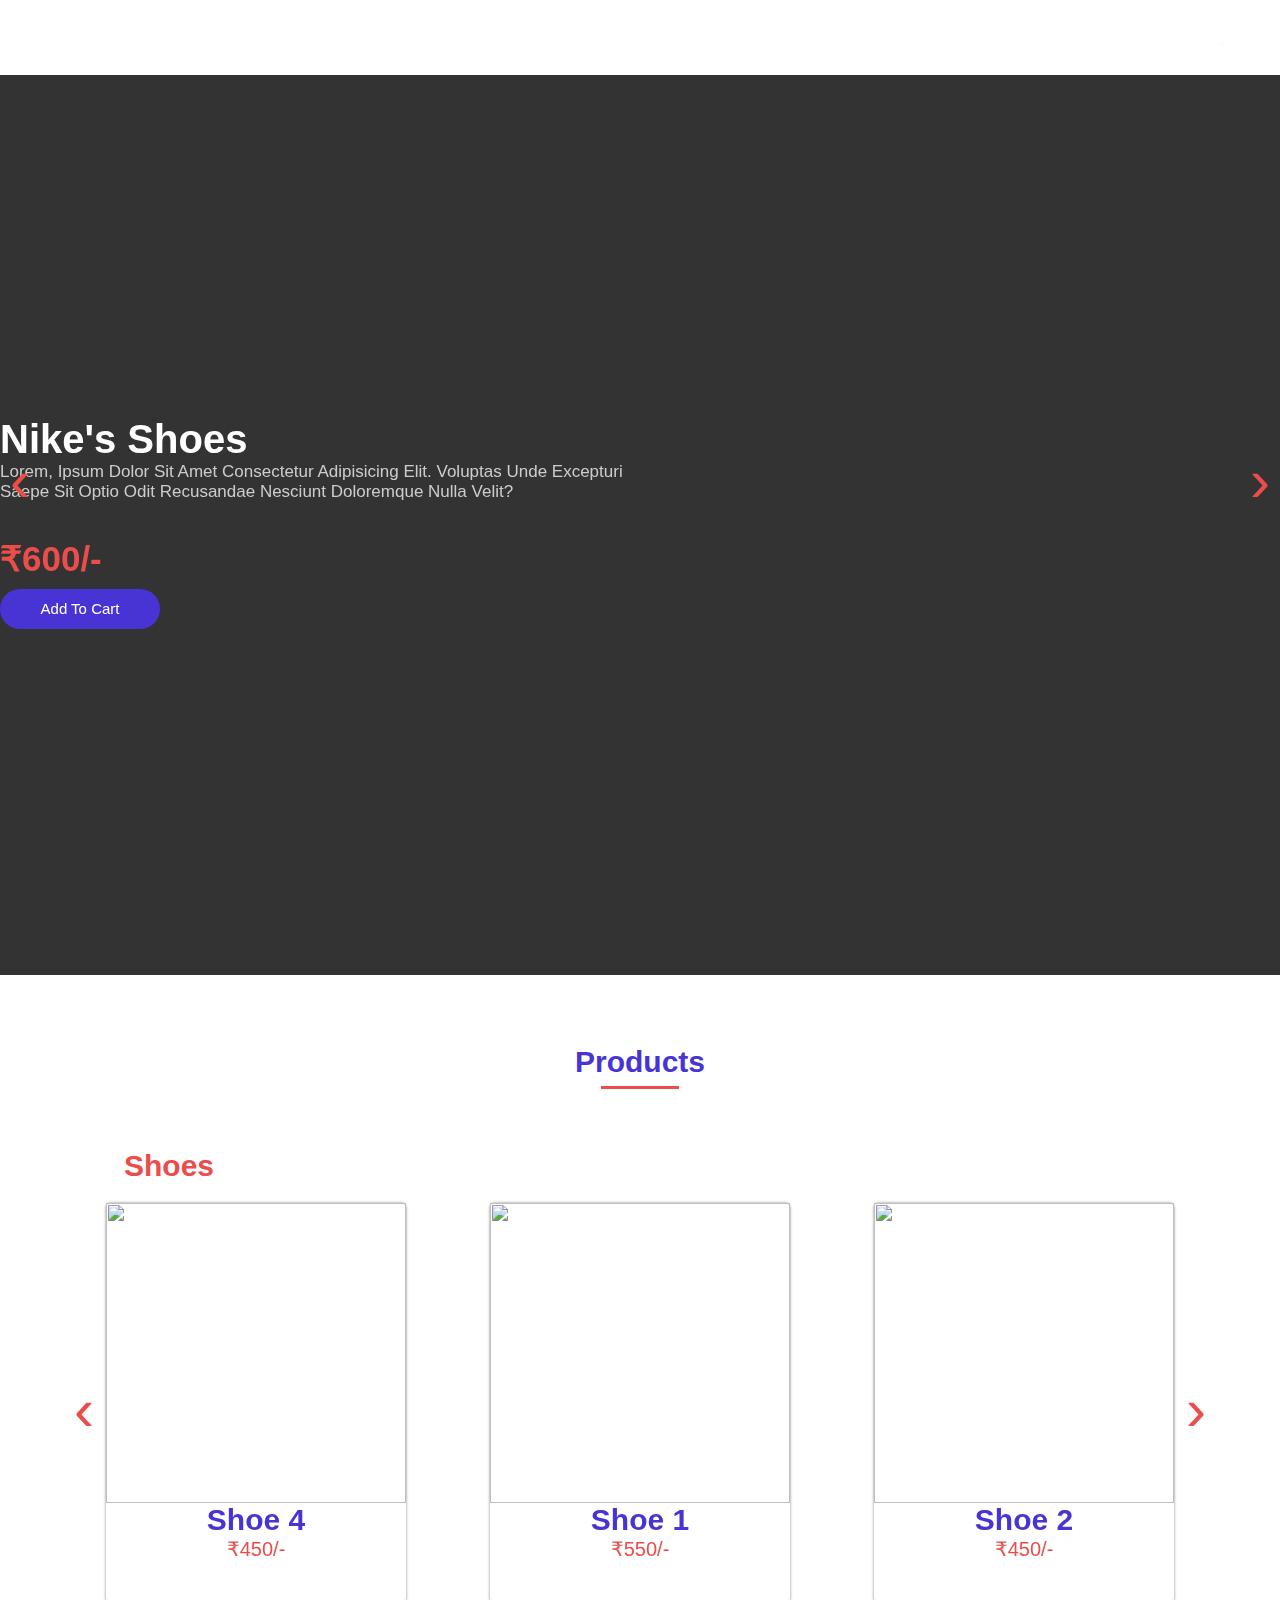
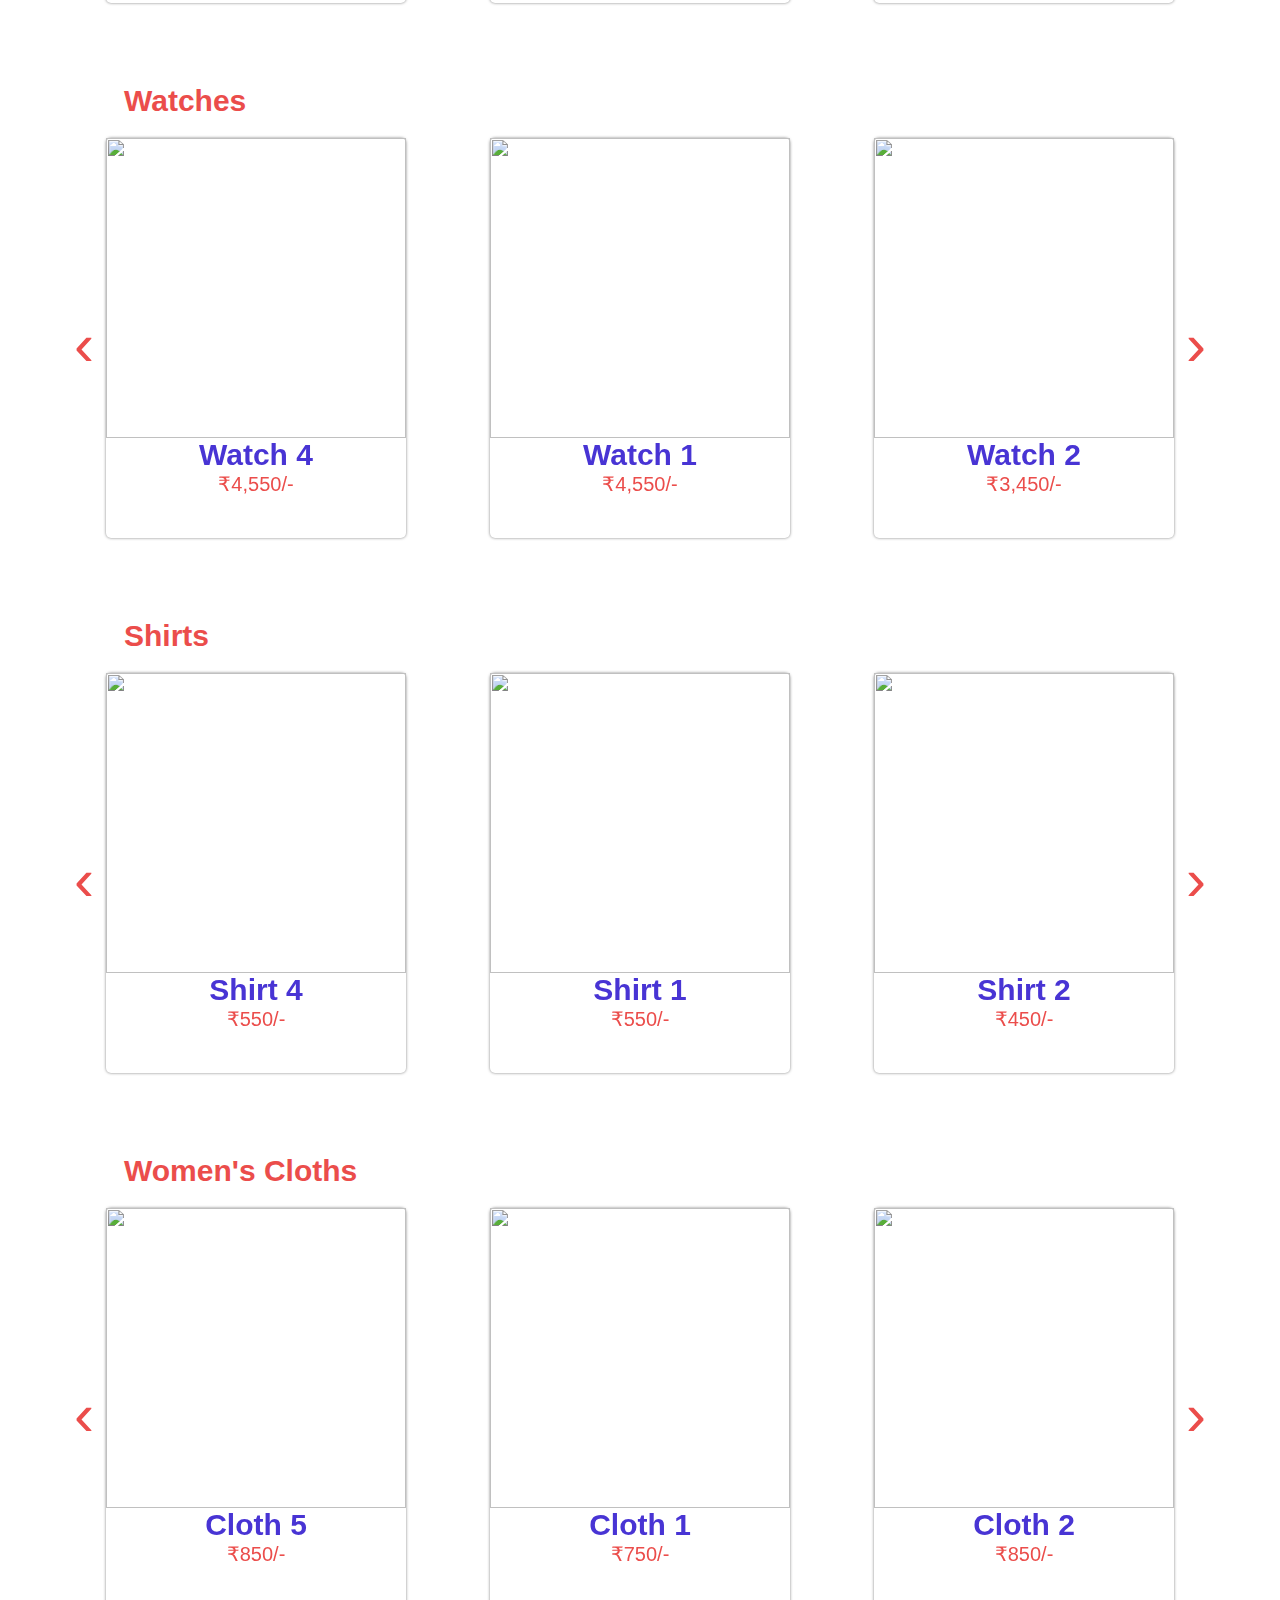
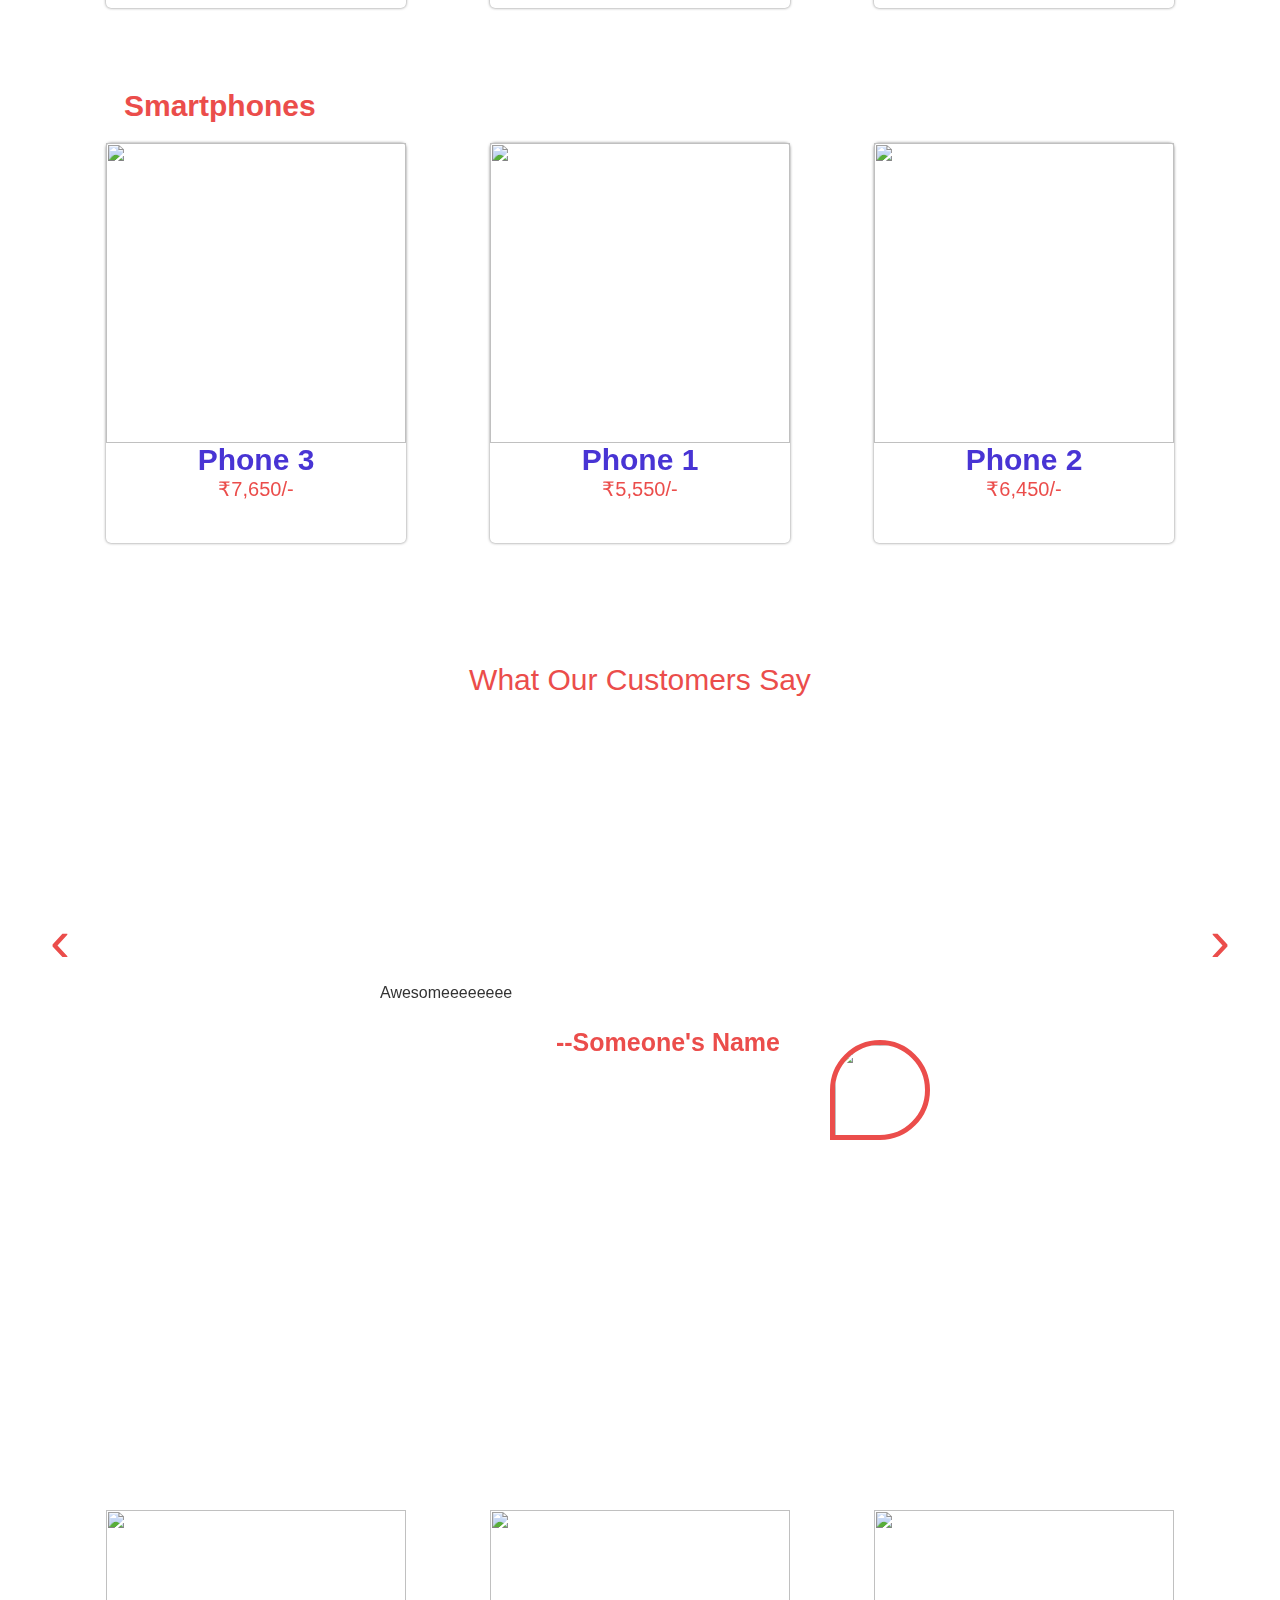
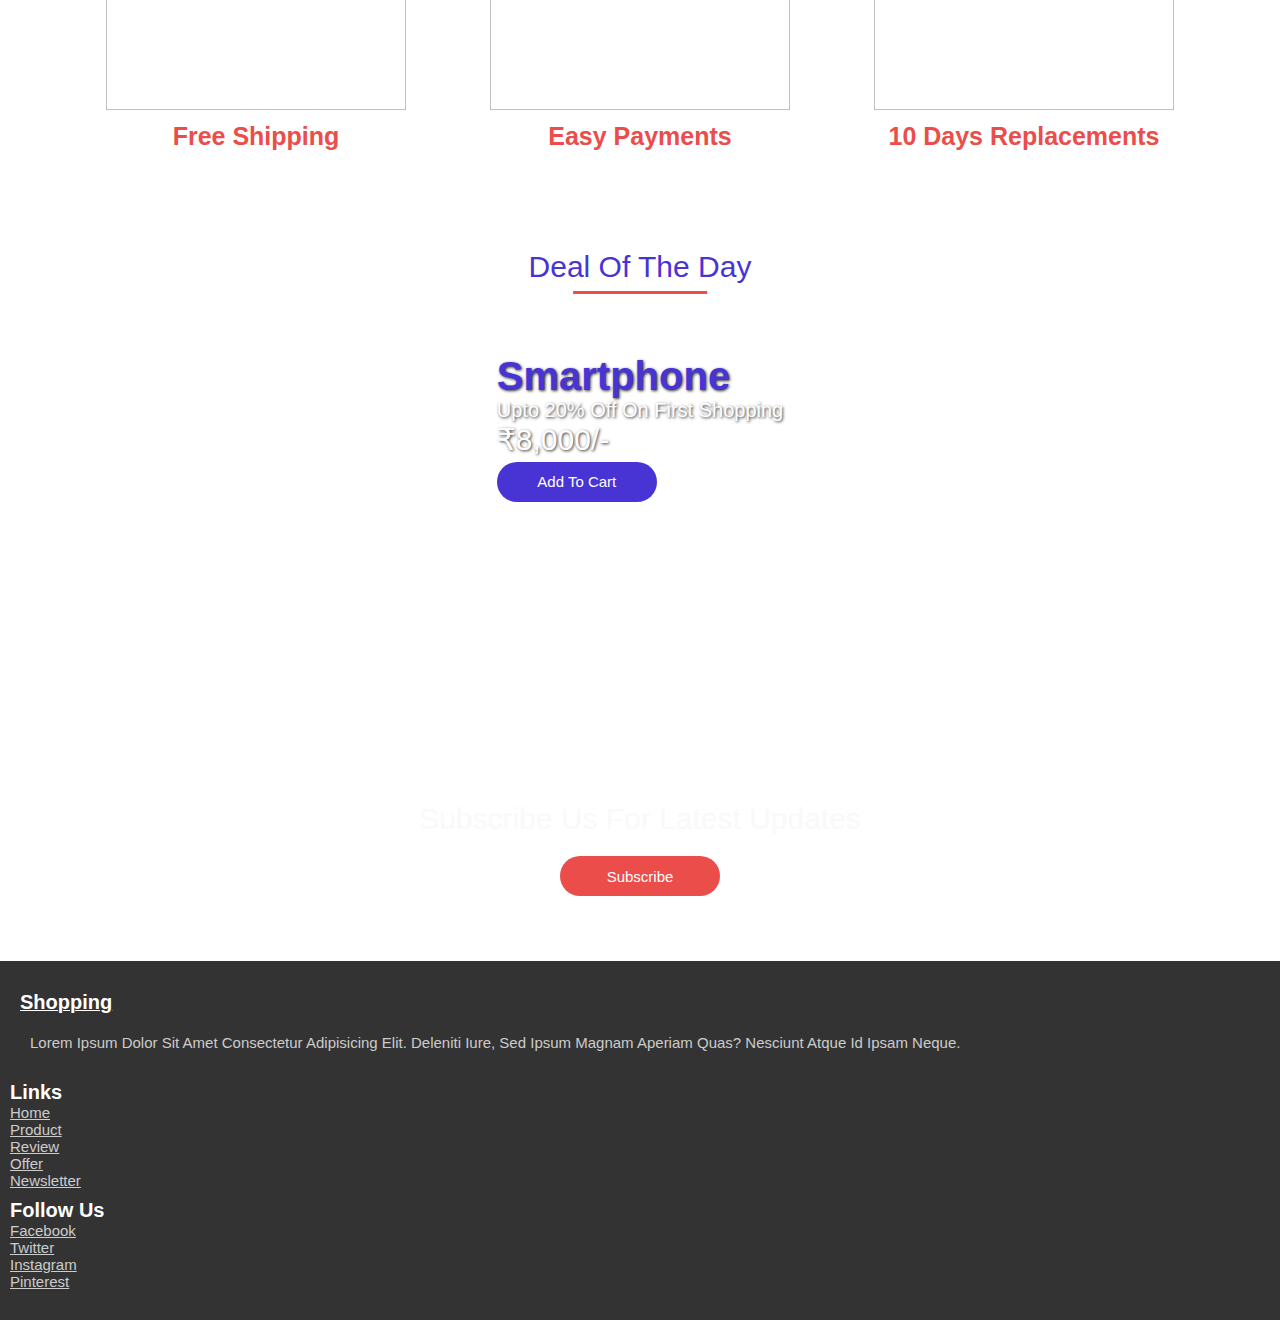
==== index.html @ 6837a6b1 "Update index.html" ====
<!DOCTYPE html>
<html lang="en">
<head>
    <meta charset="UTF-8">
    <meta name="viewport" content="width=device-width, initial-scale=1, shrink-to-fit=no">
    <title>GrayCart</title>

    <link rel="stylesheet" href="https://cdnjs.cloudflare.com/ajax/libs/font-awesome/6.0.0-beta2/css/all.min.css" integrity="sha512-YWzhKL2whUzgiheMoBFwW8CKV4qpHQAEuvilg9FAn5VJUDwKZZxkJNuGM4XkWuk94WCrrwslk8yWNGmY1EduTA==" crossorigin="anonymous" referrerpolicy="no-referrer" />
    
    <link rel="stylesheet" href=C:\Users\Lalit\OneDrive\Desktop\innodev\fonts\Exo2-SemiBold.ttf />

    <link rel="stylesheet" href="https://cdnjs.cloudflare.com/ajax/libs/bootstrap/4.6.1/css/bootstrap.min.css" integrity="sha512-T584yQ/tdRR5QwOpfvDfVQUidzfgc2339Lc8uBDtcp/wYu80d7jwBgAxbyMh0a9YM9F8N3tdErpFI8iaGx6x5g==" crossorigin="anonymous" referrerpolicy="no-referrer" />

    <link rel="stylesheet" href="https://cdnjs.cloudflare.com/ajax/libs/OwlCarousel2/2.3.4/assets/owl.carousel.min.css" integrity="sha512-tS3S5qG0BlhnQROyJXvNjeEM4UpMXHrQfTGmbQ1gKmelCxlSEBUaxhRBj/EFTzpbP4RVSrpEikbmdJobCvhE3g==" crossorigin="anonymous" referrerpolicy="no-referrer" />

    <link rel="stylesheet" href="https://cdnjs.cloudflare.com/ajax/libs/OwlCarousel2/2.3.4/assets/owl.theme.green.min.css" integrity="sha512-C8Movfk6DU/H5PzarG0+Dv9MA9IZzvmQpO/3cIlGIflmtY3vIud07myMu4M/NTPJl8jmZtt/4mC9bAioMZBBdA==" crossorigin="anonymous" referrerpolicy="no-referrer" />

    <link rel="stylesheet" href="style1.css">

</head>
<body>

    <header id="header" class="fixed-top">

        <div class="fas fa-bars"></div>
        
        <a href="#" class="logo"><i class="fas fa-shopping-bag"></i><h1>GRAYCART</h1></a>
        
        <div class="left">
        
          <div class="search-container">
            <label for="search" class="fas fa-search"></label>
            <input type="search" placeholder="search" id="search">
          </div>
        
          <div class="fas fa-shopping-cart"></div>
        
        </div>
        
        <!-- navbar  -->
        
        <nav class="navbar">
          <ul>
            <li><a href="#home">home</a></li>
            <li><a href="#product">product</a></li>
            <li><a href="#review">review</a></li>
            <li><a href="#offer">offer</a></li>
            <li><a href="#newsletter">newsletter</a></li>
          </ul>
        </nav>
        
        </header>
        
        <!-- header section ends -->
        
        
        <!-- home section starts  -->
        
        <section id="home" class="owl-carousel owl-theme home-slider">
        
        <div class="slide item">
        
          <div class="content text-center text-md-left pl-md-5 ml-md-5">
            <h1>nike's shoes</h1>
            <p>Lorem, ipsum dolor sit amet consectetur adipisicing elit. Voluptas unde excepturi saepe sit optio odit recusandae nesciunt doloremque nulla velit?</p>
            <div class="stars">
              <i class="fas fa-star"></i>
              <i class="fas fa-star"></i>
              <i class="fas fa-star"></i>
              <i class="fas fa-star"></i>
              <i class="fas fa-star-half-alt"></i>
            </div>
            <h3 class="price">₹600/-</h3>
            <a href="#"><button>add to cart <i class="fas fa-shopping-cart"></i></button></a>
          </div>
        
          <div class="image">
            <img src="https://raw.githubusercontent.com/Lalit1471/GrayKart/main/images/shoe3.png" alt="" style="transform:rotate(35deg)">
          </div>
        
        </div>
        
        <div class="slide item">
        
          <div class="content text-center text-md-left pl-md-5 ml-md-5">
            <h1>women's shoes</h1>
            <p>Lorem, ipsum dolor sit amet consectetur adipisicing elit. Voluptas unde excepturi saepe sit optio odit recusandae nesciunt doloremque nulla velit?</p>
            <div class="stars">
              <i class="fas fa-star"></i>
              <i class="fas fa-star"></i>
              <i class="fas fa-star"></i>
              <i class="fas fa-star"></i>
              <i class="fas fa-star-half-alt"></i>
            </div>
            <h3 class="price">₹1,300/-</h3>
            <a href="#"><button>add to cart <i class="fas fa-shopping-cart"></i></button></a>
          </div>
        
          <div class="image">
            <img src="https://raw.githubusercontent.com/Lalit1471/GrayKart/main/images/cloth1.png" alt="">
          </div>
        
        </div>
        
        <div class="slide item">
        
          <div class="content text-center text-md-left pl-md-5 ml-md-5">
            <h1>apple's watch</h1>
            <p>Lorem, ipsum dolor sit amet consectetur adipisicing elit. Voluptas unde excepturi saepe sit optio odit recusandae nesciunt doloremque nulla velit?</p>
            <div class="stars">
              <i class="fas fa-star"></i>
              <i class="fas fa-star"></i>
              <i class="fas fa-star"></i>
              <i class="fas fa-star"></i>
              <i class="fas fa-star-half-alt"></i>
            </div>
            <h3 class="price">₹5,500/-</h3>
            <a href="#"><button>add to cart <i class="fas fa-shopping-cart"></i></button></a>
          </div>
        
          <div class="image">
            <img src="https://raw.githubusercontent.com/Lalit1471/GrayKart/main/images/watch4.png" alt="">
          </div>
        
        </div>
        
        </section>
        
        <!-- home section ends -->
        
        <!-- product section starts  -->
        
        <section id="product">
        
        <h1 class="heading">products</h1>
        
        <div class="product-container">
        
        <h2 class="title">shoes</h2>
        
        <div class="product-slider owl-carousel owl-theme">
        
          <div class="product-card item">
        
            <div class="image">
              <img src="https://raw.githubusercontent.com/Lalit1471/GrayKart/main/images/shoe1.png" alt="">
            </div>
        
            <div class="content">
              <h3>shoe 1</h3>
              <div class="stars">
                <i class="fas fa-star"></i>
                <i class="fas fa-star"></i>
                <i class="fas fa-star"></i>
                <i class="fas fa-star"></i>
                <i class="fas fa-star-half-alt"></i>
              </div>
              <div class="price">₹550/-</div>
            </div>
        
            <div class="info">
              <h4>product info</h4>
              <p>Lorem ipsum dolor sit amet consectetur, adipisicing elit. Minus voluptate exercitationem pariatur sunt nihil rem molestiae accusamus ipsam dignissimos tenetur.</p>
              <a href="#"><button>add to cart</button></a>
              <div class="share">
                <a href="#" class="fab fa-facebook-f"></a>
                <a href="#" class="fab fa-twitter"></a>
                <a href="#" class="fab fa-instagram"></a>
              </div>
            </div>
        
          </div>
        
          <div class="product-card item">
        
            <div class="image">
              <img src="https://raw.githubusercontent.com/Lalit1471/GrayKart/main/images/shoe2.png" alt="">
            </div>
        
            <div class="content">
              <h3>shoe 2</h3>
              <div class="stars">
                <i class="fas fa-star"></i>
                <i class="fas fa-star"></i>
                <i class="fas fa-star"></i>
                <i class="fas fa-star"></i>
                <i class="fas fa-star-half-alt"></i>
              </div>
              <div class="price">₹450/-</div>
            </div>
        
            <div class="info">
              <h4>product info</h4>
              <p>Lorem ipsum dolor sit amet consectetur, adipisicing elit. Minus voluptate exercitationem pariatur sunt nihil rem molestiae accusamus ipsam dignissimos tenetur.</p>
              <a href="#"><button>add to cart</button></a>
              <div class="share">
                <a href="#" class="fab fa-facebook-f"></a>
                <a href="#" class="fab fa-twitter"></a>
                <a href="#" class="fab fa-instagram"></a>
              </div>
            </div>
        
          </div>
        
          <div class="product-card item">
        
            <div class="image">
              <img src="https://raw.githubusercontent.com/Lalit1471/GrayKart/main/images/shoe3.png" alt="">
            </div>
        
            <div class="content">
              <h3>shoe 3</h3>
              <div class="stars">
                <i class="fas fa-star"></i>
                <i class="fas fa-star"></i>
                <i class="fas fa-star"></i>
                <i class="fas fa-star"></i>
                <i class="fas fa-star-half-alt"></i>
              </div>
              <div class="price">₹650/-</div>
            </div>
        
            <div class="info">
              <h4>product info</h4>
              <p>Lorem ipsum dolor sit amet consectetur, adipisicing elit. Minus voluptate exercitationem pariatur sunt nihil rem molestiae accusamus ipsam dignissimos tenetur.</p>
              <a href="#"><button>add to cart</button></a>
              <div class="share">
                <a href="#" class="fab fa-facebook-f"></a>
                <a href="#" class="fab fa-twitter"></a>
                <a href="#" class="fab fa-instagram"></a>
              </div>
            </div>
        
          </div>
        
          <div class="product-card item">
        
            <div class="image">
              <img src="https://raw.githubusercontent.com/Lalit1471/GrayKart/main/images/shoe4.png" alt="">
            </div>
        
            <div class="content">
              <h3>shoe 4</h3>
              <div class="stars">
                <i class="fas fa-star"></i>
                <i class="fas fa-star"></i>
                <i class="fas fa-star"></i>
                <i class="fas fa-star"></i>
                <i class="fas fa-star-half-alt"></i>
              </div>
              <div class="price">₹550/-</div>
            </div>
        
            <div class="info">
              <h4>product info</h4>
              <p>Lorem ipsum dolor sit amet consectetur, adipisicing elit. Minus voluptate exercitationem pariatur sunt nihil rem molestiae accusamus ipsam dignissimos tenetur.</p>
              <a href="#"><button>add to cart</button></a>
              <div class="share">
                <a href="#" class="fab fa-facebook-f"></a>
                <a href="#" class="fab fa-twitter"></a>
                <a href="#" class="fab fa-instagram"></a>
              </div>
            </div>
        
          </div>
        
          <div class="product-card item">
        
            <div class="image">
              <img src="https://raw.githubusercontent.com/Lalit1471/GrayKart/main/images/shoe5.png" alt="">
            </div>
        
            <div class="content">
              <h3>shoe 4</h3>
              <div class="stars">
                <i class="fas fa-star"></i>
                <i class="fas fa-star"></i>
                <i class="fas fa-star"></i>
                <i class="fas fa-star"></i>
                <i class="fas fa-star-half-alt"></i>
              </div>
              <div class="price">₹450/-</div>
            </div>
        
            <div class="info">
              <h4>product info</h4>
              <p>Lorem ipsum dolor sit amet consectetur, adipisicing elit. Minus voluptate exercitationem pariatur sunt nihil rem molestiae accusamus ipsam dignissimos tenetur.</p>
              <a href="#"><button>add to cart</button></a>
              <div class="share">
                <a href="#" class="fab fa-facebook-f"></a>
                <a href="#" class="fab fa-twitter"></a>
                <a href="#" class="fab fa-instagram"></a>
              </div>
            </div>
        
          </div>
        
        </div>
        
        </div>
        
        <!-- watches  -->
        
        <div class="product-container">
        
          <h2 class="title">watches</h2>
          
          <div class="product-slider owl-carousel owl-theme">
          
            <div class="product-card item">
          
              <div class="image">
                <img src="https://raw.githubusercontent.com/Lalit1471/GrayKart/main/images/watch1.png" alt="">
              </div>
          
              <div class="content">
                <h3>watch 1</h3>
                <div class="stars">
                  <i class="fas fa-star"></i>
                  <i class="fas fa-star"></i>
                  <i class="fas fa-star"></i>
                  <i class="fas fa-star"></i>
                  <i class="fas fa-star-half-alt"></i>
                </div>
                <div class="price">₹4,550/-</div>
              </div>
          
              <div class="info">
                <h4>product info</h4>
                <p>Lorem ipsum dolor sit amet consectetur, adipisicing elit. Minus voluptate exercitationem pariatur sunt nihil rem molestiae accusamus ipsam dignissimos tenetur.</p>
                <a href="#"><button>add to cart</button></a>
                <div class="share">
                  <a href="#" class="fab fa-facebook-f"></a>
                  <a href="#" class="fab fa-twitter"></a>
                  <a href="#" class="fab fa-instagram"></a>
                </div>
              </div>
          
            </div>
          
            <div class="product-card item">
          
              <div class="image">
                <img src="https://raw.githubusercontent.com/Lalit1471/GrayKart/main/images/watch2.png" alt="">
              </div>
          
              <div class="content">
                <h3>watch 2</h3>
                <div class="stars">
                  <i class="fas fa-star"></i>
                  <i class="fas fa-star"></i>
                  <i class="fas fa-star"></i>
                  <i class="fas fa-star"></i>
                  <i class="fas fa-star-half-alt"></i>
                </div>
                <div class="price">₹3,450/-</div>
              </div>
          
              <div class="info">
                <h4>product info</h4>
                <p>Lorem ipsum dolor sit amet consectetur, adipisicing elit. Minus voluptate exercitationem pariatur sunt nihil rem molestiae accusamus ipsam dignissimos tenetur.</p>
                <a href="#"><button>add to cart</button></a>
                <div class="share">
                  <a href="#" class="fab fa-facebook-f"></a>
                  <a href="#" class="fab fa-twitter"></a>
                  <a href="#" class="fab fa-instagram"></a>
                </div>
              </div>
          
            </div>
          
            <div class="product-card item">
          
              <div class="image">
                <img src="https://raw.githubusercontent.com/Lalit1471/GrayKart/main/images/watch3.png" alt="">
              </div>
          
              <div class="content">
                <h3>watch 3</h3>
                <div class="stars">
                  <i class="fas fa-star"></i>
                  <i class="fas fa-star"></i>
                  <i class="fas fa-star"></i>
                  <i class="fas fa-star"></i>
                  <i class="fas fa-star-half-alt"></i>
                </div>
                <div class="price">₹3,650/-</div>
              </div>
          
              <div class="info">
                <h4>product info</h4>
                <p>Lorem ipsum dolor sit amet consectetur, adipisicing elit. Minus voluptate exercitationem pariatur sunt nihil rem molestiae accusamus ipsam dignissimos tenetur.</p>
                <a href="#"><button>add to cart</button></a>
                <div class="share">
                  <a href="#" class="fab fa-facebook-f"></a>
                  <a href="#" class="fab fa-twitter"></a>
                  <a href="#" class="fab fa-instagram"></a>
                </div>
              </div>
          
            </div>
          
            <div class="product-card item">
          
              <div class="image">
                <img src="https://raw.githubusercontent.com/Lalit1471/GrayKart/main/images/watch4.png" alt="">
              </div>
          
              <div class="content">
                <h3>watch 4</h3>
                <div class="stars">
                  <i class="fas fa-star"></i>
                  <i class="fas fa-star"></i>
                  <i class="fas fa-star"></i>
                  <i class="fas fa-star"></i>
                  <i class="fas fa-star-half-alt"></i>
                </div>
                <div class="price">₹4,550/-</div>
              </div>
          
              <div class="info">
                <h4>product info</h4>
                <p>Lorem ipsum dolor sit amet consectetur, adipisicing elit. Minus voluptate exercitationem pariatur sunt nihil rem molestiae accusamus ipsam dignissimos tenetur.</p>
                <a href="#"><button>add to cart</button></a>
                <div class="share">
                  <a href="#" class="fab fa-facebook-f"></a>
                  <a href="#" class="fab fa-twitter"></a>
                  <a href="#" class="fab fa-instagram"></a>
                </div>
              </div>
          
            </div>
          
          </div>
          
          </div>
        
          <!-- shirts  -->
        
        <div class="product-container">
        
            <h2 class="title">shirts</h2>
            
            <div class="product-slider owl-carousel owl-theme">
            
              <div class="product-card item">
            
                <div class="image">
                  <img src="https://raw.githubusercontent.com/Lalit1471/GrayKart/main/images/shirt1.png" alt="">
                </div>
            
                <div class="content">
                  <h3>shirt 1</h3>
                  <div class="stars">
                    <i class="fas fa-star"></i>
                    <i class="fas fa-star"></i>
                    <i class="fas fa-star"></i>
                    <i class="fas fa-star"></i>
                    <i class="fas fa-star-half-alt"></i>
                  </div>
                  <div class="price">₹550/-</div>
                </div>
            
                <div class="info">
                  <h4>product info</h4>
                  <p>Lorem ipsum dolor sit amet consectetur, adipisicing elit. Minus voluptate exercitationem pariatur sunt nihil rem molestiae accusamus ipsam dignissimos tenetur.</p>
                  <a href="#"><button>add to cart</button></a>
                  <div class="share">
                    <a href="#" class="fab fa-facebook-f"></a>
                    <a href="#" class="fab fa-twitter"></a>
                    <a href="#" class="fab fa-instagram"></a>
                  </div>
                </div>
            
              </div>
            
              <div class="product-card item">
            
                <div class="image">
                  <img src="https://raw.githubusercontent.com/Lalit1471/GrayKart/main/images/shirt2.png" alt="">
                </div>
            
                <div class="content">
                  <h3>shirt 2</h3>
                  <div class="stars">
                    <i class="fas fa-star"></i>
                    <i class="fas fa-star"></i>
                    <i class="fas fa-star"></i>
                    <i class="fas fa-star"></i>
                    <i class="fas fa-star-half-alt"></i>
                  </div>
                  <div class="price">₹450/-</div>
                </div>
            
                <div class="info">
                  <h4>product info</h4>
                  <p>Lorem ipsum dolor sit amet consectetur, adipisicing elit. Minus voluptate exercitationem pariatur sunt nihil rem molestiae accusamus ipsam dignissimos tenetur.</p>
                  <a href="#"><button>add to cart</button></a>
                  <div class="share">
                    <a href="#" class="fab fa-facebook-f"></a>
                    <a href="#" class="fab fa-twitter"></a>
                    <a href="#" class="fab fa-instagram"></a>
                  </div>
                </div>
            
              </div>
            
              <div class="product-card item">
            
                <div class="image">
                  <img src="https://raw.githubusercontent.com/Lalit1471/GrayKart/main/images/shirt3.png" alt="">
                </div>
            
                <div class="content">
                  <h3>shirt 3</h3>
                  <div class="stars">
                    <i class="fas fa-star"></i>
                    <i class="fas fa-star"></i>
                    <i class="fas fa-star"></i>
                    <i class="fas fa-star"></i>
                    <i class="fas fa-star-half-alt"></i>
                  </div>
                  <div class="price">₹650/-</div>
                </div>
            
                <div class="info">
                  <h4>product info</h4>
                  <p>Lorem ipsum dolor sit amet consectetur, adipisicing elit. Minus voluptate exercitationem pariatur sunt nihil rem molestiae accusamus ipsam dignissimos tenetur.</p>
                  <a href="#"><button>add to cart</button></a>
                  <div class="share">
                    <a href="#" class="fab fa-facebook-f"></a>
                    <a href="#" class="fab fa-twitter"></a>
                    <a href="#" class="fab fa-instagram"></a>
                  </div>
                </div>
            
              </div>
            
              <div class="product-card item">
            
                <div class="image">
                  <img src="https://raw.githubusercontent.com/Lalit1471/GrayKart/main/images/shirt4.png" alt="">
                </div>
            
                <div class="content">
                  <h3>shirt 4</h3>
                  <div class="stars">
                    <i class="fas fa-star"></i>
                    <i class="fas fa-star"></i>
                    <i class="fas fa-star"></i>
                    <i class="fas fa-star"></i>
                    <i class="fas fa-star-half-alt"></i>
                  </div>
                  <div class="price">₹550/-</div>
                </div>
            
                <div class="info">
                  <h4>product info</h4>
                  <p>Lorem ipsum dolor sit amet consectetur, adipisicing elit. Minus voluptate exercitationem pariatur sunt nihil rem molestiae accusamus ipsam dignissimos tenetur.</p>
                  <a href="#"><button>add to cart</button></a>
                  <div class="share">
                    <a href="#" class="fab fa-facebook-f"></a>
                    <a href="#" class="fab fa-twitter"></a>
                    <a href="#" class="fab fa-instagram"></a>
                  </div>
                </div>
            
              </div>
            
            </div>
            
        </div>
        
        <!-- women's cloths  -->
        
        <div class="product-container">
        
          <h2 class="title">women's cloths</h2>
          
          <div class="product-slider owl-carousel owl-theme">
          
            <div class="product-card item">
          
              <div class="image">
                <img src="https://raw.githubusercontent.com/Lalit1471/GrayKart/main/images/cloth1.png" alt="">
              </div>
          
              <div class="content">
                <h3>cloth 1</h3>
                <div class="stars">
                  <i class="fas fa-star"></i>
                  <i class="fas fa-star"></i>
                  <i class="fas fa-star"></i>
                  <i class="fas fa-star"></i>
                  <i class="fas fa-star-half-alt"></i>
                </div>
                <div class="price">₹750/-</div>
              </div>
          
              <div class="info">
                <h4>product info</h4>
                <p>Lorem ipsum dolor sit amet consectetur, adipisicing elit. Minus voluptate exercitationem pariatur sunt nihil rem molestiae accusamus ipsam dignissimos tenetur.</p>
                <a href="#"><button>add to cart</button></a>
                <div class="share">
                  <a href="#" class="fab fa-facebook-f"></a>
                  <a href="#" class="fab fa-twitter"></a>
                  <a href="#" class="fab fa-instagram"></a>
                </div>
              </div>
          
            </div>
          
            <div class="product-card item">
          
              <div class="image">
                <img src="https://raw.githubusercontent.com/Lalit1471/GrayKart/main/images/cloth2.png" alt="">
              </div>
          
              <div class="content">
                <h3>cloth 2</h3>
                <div class="stars">
                  <i class="fas fa-star"></i>
                  <i class="fas fa-star"></i>
                  <i class="fas fa-star"></i>
                  <i class="fas fa-star"></i>
                  <i class="fas fa-star-half-alt"></i>
                </div>
                <div class="price">₹850/-</div>
              </div>
          
              <div class="info">
                <h4>product info</h4>
                <p>Lorem ipsum dolor sit amet consectetur, adipisicing elit. Minus voluptate exercitationem pariatur sunt nihil rem molestiae accusamus ipsam dignissimos tenetur.</p>
                <a href="#"><button>add to cart</button></a>
                <div class="share">
                  <a href="#" class="fab fa-facebook-f"></a>
                  <a href="#" class="fab fa-twitter"></a>
                  <a href="#" class="fab fa-instagram"></a>
                </div>
              </div>
          
            </div>
          
            <div class="product-card item">
          
              <div class="image">
                <img src="https://raw.githubusercontent.com/Lalit1471/GrayKart/main/images/cloth3.png" alt="">
              </div>
          
              <div class="content">
                <h3>cloth 3</h3>
                <div class="stars">
                  <i class="fas fa-star"></i>
                  <i class="fas fa-star"></i>
                  <i class="fas fa-star"></i>
                  <i class="fas fa-star"></i>
                  <i class="fas fa-star-half-alt"></i>
                </div>
                <div class="price">₹650/-</div>
              </div>
          
              <div class="info">
                <h4>product info</h4>
                <p>Lorem ipsum dolor sit amet consectetur, adipisicing elit. Minus voluptate exercitationem pariatur sunt nihil rem molestiae accusamus ipsam dignissimos tenetur.</p>
                <a href="#"><button>add to cart</button></a>
                <div class="share">
                  <a href="#" class="fab fa-facebook-f"></a>
                  <a href="#" class="fab fa-twitter"></a>
                  <a href="#" class="fab fa-instagram"></a>
                </div>
              </div>
          
            </div>
          
            <div class="product-card item">
          
              <div class="image">
                <img src="https://raw.githubusercontent.com/Lalit1471/GrayKart/main/images/cloth4.png" alt="">
              </div>
          
              <div class="content">
                <h3>cloth 4</h3>
                <div class="stars">
                  <i class="fas fa-star"></i>
                  <i class="fas fa-star"></i>
                  <i class="fas fa-star"></i>
                  <i class="fas fa-star"></i>
                  <i class="fas fa-star-half-alt"></i>
                </div>
                <div class="price">₹850/-</div>
              </div>
          
              <div class="info">
                <h4>product info</h4>
                <p>Lorem ipsum dolor sit amet consectetur, adipisicing elit. Minus voluptate exercitationem pariatur sunt nihil rem molestiae accusamus ipsam dignissimos tenetur.</p>
                <a href="#"><button>add to cart</button></a>
                <div class="share">
                  <a href="#" class="fab fa-facebook-f"></a>
                  <a href="#" class="fab fa-twitter"></a>
                  <a href="#" class="fab fa-instagram"></a>
                </div>
              </div>
          
            </div>
        
            <div class="product-card item">
          
              <div class="image">
                <img src="images/cloth5.png" alt="">
              </div>
          
              <div class="content">
                <h3>cloth 5</h3>
                <div class="stars">
                  <i class="fas fa-star"></i>
                  <i class="fas fa-star"></i>
                  <i class="fas fa-star"></i>
                  <i class="fas fa-star"></i>
                  <i class="fas fa-star-half-alt"></i>
                </div>
                <div class="price">₹850/-</div>
              </div>
          
              <div class="info">
                <h4>product info</h4>
                <p>Lorem ipsum dolor sit amet consectetur, adipisicing elit. Minus voluptate exercitationem pariatur sunt nihil rem molestiae accusamus ipsam dignissimos tenetur.</p>
                <a href="#"><button>add to cart</button></a>
                <div class="share">
                  <a href="#" class="fab fa-facebook-f"></a>
                  <a href="#" class="fab fa-twitter"></a>
                  <a href="#" class="fab fa-instagram"></a>
                </div>
              </div>
          
            </div>
          
          </div>
          
        </div>
        
        <!-- smartphones  -->
        
        <div class="product-container">
        
          <h2 class="title">smartphones</h2>
          
          <div class="product-slider owl-carousel owl-theme">
          
            <div class="product-card item">
          
              <div class="image">
                <img src="https://raw.githubusercontent.com/Lalit1471/GrayKart/main/images/phone1.png" alt="">
              </div>
          
              <div class="content">
                <h3>phone 1</h3>
                <div class="stars">
                  <i class="fas fa-star"></i>
                  <i class="fas fa-star"></i>
                  <i class="fas fa-star"></i>
                  <i class="fas fa-star"></i>
                  <i class="fas fa-star-half-alt"></i>
                </div>
                <div class="price">₹5,550/-</div>
              </div>
          
              <div class="info">
                <h4>product info</h4>
                <p>Lorem ipsum dolor sit amet consectetur, adipisicing elit. Minus voluptate exercitationem pariatur sunt nihil rem molestiae accusamus ipsam dignissimos tenetur.</p>
                <a href="#"><button>add to cart</button></a>
                <div class="share">
                  <a href="#" class="fab fa-facebook-f"></a>
                  <a href="#" class="fab fa-twitter"></a>
                  <a href="#" class="fab fa-instagram"></a>
                </div>
              </div>
          
            </div>
          
            <div class="product-card item">
          
              <div class="image">
                <img src="https://raw.githubusercontent.com/Lalit1471/GrayKart/main/images/phone2.png" alt="">
              </div>
          
              <div class="content">
                <h3>phone 2</h3>
                <div class="stars">
                  <i class="fas fa-star"></i>
                  <i class="fas fa-star"></i>
                  <i class="fas fa-star"></i>
                  <i class="fas fa-star"></i>
                  <i class="fas fa-star-half-alt"></i>
                </div>
                <div class="price">₹6,450/-</div>
              </div>
          
              <div class="info">
                <h4>product info</h4>
                <p>Lorem ipsum dolor sit amet consectetur, adipisicing elit. Minus voluptate exercitationem pariatur sunt nihil rem molestiae accusamus ipsam dignissimos tenetur.</p>
                <a href="#"><button>add to cart</button></a>
                <div class="share">
                  <a href="#" class="fab fa-facebook-f"></a>
                  <a href="#" class="fab fa-twitter"></a>
                  <a href="#" class="fab fa-instagram"></a>
                </div>
              </div>
          
            </div>
          
            <div class="product-card item">
          
              <div class="image">
                <img src="https://raw.githubusercontent.com/Lalit1471/GrayKart/main/images/phone3.png" alt="">
              </div>
          
              <div class="content">
                <h3>phone 3</h3>
                <div class="stars">
                  <i class="fas fa-star"></i>
                  <i class="fas fa-star"></i>
                  <i class="fas fa-star"></i>
                  <i class="fas fa-star"></i>
                  <i class="fas fa-star-half-alt"></i>
                </div>
                <div class="price">₹7,650/-</div>
              </div>
          
              <div class="info">
                <h4>product info</h4>
                <p>Lorem ipsum dolor sit amet consectetur, adipisicing elit. Minus voluptate exercitationem pariatur sunt nihil rem molestiae accusamus ipsam dignissimos tenetur.</p>
                <a href="#"><button>add to cart</button></a>
                <div class="share">
                  <a href="#" class="fab fa-facebook-f"></a>
                  <a href="#" class="fab fa-twitter"></a>
                  <a href="#" class="fab fa-instagram"></a>
                </div>
              </div>
          
            </div>
          
          </div>
          
        </div>
        
        </section>
        
        <!-- product section ends -->
        
        <section id="review">
        
          <div class="shape"></div>
        
        <div class="heading">What our customers say</div>
        
        <div class="box-container">
        
        <div class="review-slider owl-carousel owl-theme">
        
          <div class="box item">
        
            <div class="comment">
              <p><i class="fas fa-quote-left"></i>Awesomeeeeeeee<i class="fas fa-quote-right"></i></p>
              <h3>--someone's name</h3>
            </div>
        
            <div class="image">
              <img src="images/pic1.png" alt="">
            </div>
        
          </div>
        
          <div class="box item">
        
            <div class="comment">
              <p><i class="fas fa-quote-left"></i>Good website. Cheap and good quality products and great availability!<i class="fas fa-quote-right"></i></p>
              <h3>--someone's name</h3>
            </div>
        
            <div class="image">
              <img src="images/pic2.png" alt="">
            </div>
        
          </div>
        
          <div class="box item">
        
            <div class="comment">
              <p><i class="fas fa-quote-left"></i>Badhiya hai vro<i class="fas fa-quote-right"></i></p>
              <h3>--someone's name</h3>
            </div>
        
            <div class="image">
              <img src="images/pic3.png" alt="">
            </div>
        
          </div>
        
        </div>
        
        </div>
        
        </section>
        
        <!-- offer/deal section starts  -->
        
        <section id="offer">
        
          
        
          <div class="images">
        
            <div class="box">
              <img src="https://raw.githubusercontent.com/Lalit1471/GrayKart/7f95ad26c8e3a6faeb3c814f37cf90491a99adc6/images/icon1.svg" alt="">
              <h3>free shipping</h3>
            </div>
        
            <div class="box">
              <img src="https://raw.githubusercontent.com/Lalit1471/GrayKart/7f95ad26c8e3a6faeb3c814f37cf90491a99adc6/images/icon2.svg" alt="">
              <h3>easy payments</h3>
            </div>
        
            <div class="box">
              <img src="https://raw.githubusercontent.com/Lalit1471/GrayKart/7f95ad26c8e3a6faeb3c814f37cf90491a99adc6/images/icon3.svg" alt="">
              <h3>10 days replacements</h3>
            </div>
        
          </div>
          <div class="heading">deal of the day</div>
          <div class="deal">

            <div class="image">
              <img src="https://raw.githubusercontent.com/Lalit1471/GrayKart/main/images/smartphone.png" alt="">
            </div>
        
            <div class="content">
              <h4>smartphone</h4>
              <p>upto 20% off on first shopping</p>
              <div class="stars">
                  <i class="fas fa-star"></i>
                  <i class="fas fa-star"></i>
                  <i class="fas fa-star"></i>
                  <i class="fas fa-star"></i>
                  <i class="fas fa-star-half-alt"></i>
                </div>
              <div class="price">₹8,000/-</div>
              <a href="#"><button>add to cart</button></a>
            </div>
        
          </div>
        
        </section>
        
        <!-- offer/deal section ends -->
        
        <!-- newsletter section starts  -->
        
        <section id="newsletter">
        
          <h1>newsletter</h1>
          <p>subscribe us for latest updates</p>
          <input type="submit" value="subscribe">
        
        </section>
        
        <!-- newsletter section ends -->
        
        
        <!-- footer section starts  -->
        
        <section id="footer" class="container-fluid">
        
        <div class="row">
        
          <div class="col-md-4 text-center brand-info">
            <a href="#" class="logo"><i class="fas fa-shopping-bag"></i><h3>shopping</h3></a>
            <p>Lorem ipsum dolor sit amet consectetur adipisicing elit. Deleniti iure, sed ipsum magnam aperiam quas? Nesciunt atque id ipsam neque.</p>
          </div>
        
          <div class="col-md-4 text-center links">
            <h3>links</h3>
            <div class="nav-links">
              <a href="#home">home</a>
              <a href="#product">product</a>
              <a href="#review">review</a>
              <a href="#offer">offer</a>
              <a href="#newsletter">newsletter</a>
            </div>
          </div>
        
          <div class="col-md-3 text-center follow-us">
            <h3>follow us</h3>
            <div class="follow-us-links">
              <a href="#">facebook</a>
              <a href="#">twitter</a>
              <a href="#">instagram</a>
              <a href="#">pinterest</a>
            </div>
          </div>
          
        </div>
                 
        </section>
        
        <!-- footer section ends -->
        
        <!-- inserting javascript -->
        
        <script src="https://cdnjs.cloudflare.com/ajax/libs/jquery/3.6.0/jquery.js"></script>
        <script src="https://cdnjs.cloudflare.com/ajax/libs/OwlCarousel2/2.3.4/owl.carousel.min.js"></script>
        <script src="main.js"></script>


</body>
</html>
---- style1.css ----
* {
    margin: 0;
    padding: 0;
    -webkit-box-sizing: border-box;
            box-sizing: border-box;
    -webkit-transition: all .2s linear;
    transition: all .2s linear;
    text-transform: capitalize;
    font-family: sans-serif;
  }
  
  html {
    font-size: 62.5%;
    scroll-behavior: smooth;
  }
  
  body {
    overflow-x: hidden;
  }
  
  #header {
    display: -webkit-box;
    display: -ms-flexbox;
    display: flex;
    -webkit-box-align: center;
        -ms-flex-align: center;
            align-items: center;
    -webkit-box-pack: justify;
        -ms-flex-pack: justify;
            justify-content: space-between;
    padding: 1.5rem 2.5rem;
    color: #fff;
  }
  
  #header .fa-bars {
    font-size: 3rem;
    z-index: 10000;
    cursor: pointer;
  }
  
  #header .logo {
    color: #fff;
    font-size: 2rem;
  }
  
  #header .logo i {
    padding: 0 .5rem;
  }
  
  #header .logo h1 {
    display: inline;
  }
  
  #header .logo:hover {
    text-decoration: none;
  }
  
  #header .left .fa-shopping-cart {
    font-size: 2rem;
    cursor: pointer;
  }
  
  #header .left .search-container {
    display: inline;
    position: relative;
  }
  
  #header .left .search-container #search {
    position: absolute;
    top: -1.5rem;
    right: .8rem;
    height: 3.5rem;
    width: 3.5rem;
    font-size: 1.5rem;
    padding: 0 1rem;
    border: none;
    outline: none;
    border-radius: 5rem;
  }
  
  #header .left .search-container #search:hover, #header .left .search-container #search:focus {
    width: 25rem;
  }
  
  #header .left .search-container .fa-search {
    position: absolute;
    top: -.7rem;
    left: -3.5rem;
    font-size: 2rem;
    cursor: pointer;
    z-index: 1;
    color: #333;
  }
  
  #header .left .search-container .fa-search:hover ~ #search {
    width: 25rem;
  }
  
  #header .navbar {
    position: fixed;
    top: 0;
    left: 0;
    height: 100vh;
    width: 100vw;
    background: rgba(0, 0, 0, 0.9);
    padding: 0;
    display: none;
  }
  
  #header .navbar ul {
    height: 100%;
    width: 35rem;
    background: #333;
    display: -webkit-box;
    display: -ms-flexbox;
    display: flex;
    -webkit-box-align: center;
        -ms-flex-align: center;
            align-items: center;
    -webkit-box-pack: center;
        -ms-flex-pack: center;
            justify-content: center;
    -webkit-box-orient: vertical;
    -webkit-box-direction: normal;
        -ms-flex-flow: column;
            flex-flow: column;
    list-style: none;
  }
  
  #header .navbar ul li {
    margin: .5rem 0;
  }
  
  #header .navbar ul li a {
    display: block;
    height: 4rem;
    width: 25rem;
    background: #fff;
    color: #333;
    border-radius: 5rem;
    text-align: center;
    font-size: 2rem;
    line-height: 4rem;
  }
  
  #header .navbar ul li a:hover {
    text-decoration: none;
    background: #EB4D4B;
    letter-spacing: .3rem;
    color: #fff;
  }
  
  #home {
    background: #333;
  }
  
  #home .slide {
    min-height: 100vh;
    width: 100vw;
    display: -webkit-box;
    display: -ms-flexbox;
    display: flex;
    -webkit-box-align: center;
        -ms-flex-align: center;
            align-items: center;
    -ms-flex-pack: distribute;
        justify-content: space-around;
  }
  
  #home .slide .image img {
    width: 50vw;
  }
  
  #home .slide .content h1 {
    font-size: 4rem;
    color: #fff;
  }
  
  #home .slide .content p {
    font-size: 1.7rem;
    color: #ccc;
  }
  
  #home .slide .content .stars {
    margin: 1rem;
  }
  
  #home .slide .content .stars i {
    font-size: 1.5rem;
    padding-right: .4rem;
    color: gold;
  }
  
  #home .slide .content .price {
    color: #EB4D4B;
    font-size: 3.5rem;
    margin: .5rem 0;
  }
  
  #home .slide .content button {
    outline: none;
    border: none;
    height: 4rem;
    width: 16rem;
    background: #4834D4;
    color: #fff;
    font-size: 1.5rem;
    cursor: pointer;
    margin: .5rem 0;
    border-radius: 5rem;
    text-transform: capitalize;
  }
  
  #home .slide .content button:hover {
    background: #EB4D4B;
    letter-spacing: .1rem;
  }
  
  #home .owl-nav .owl-next, #home .owl-nav .owl-prev {
    position: absolute;
    top: 45%;
    -webkit-transform: translateY(-50%);
            transform: translateY(-50%);
    color: #EB4D4B;
    font-size: 6rem;
    background: none;
    border: none;
    outline: none;
  }
  
  #home .owl-nav .owl-next {
    right: 1rem;
  }
  
  #home .owl-nav .owl-prev {
    left: 1rem;
  }
  
  #home .owl-dots {
    position: absolute;
    bottom: 15%;
    left: 50%;
    -webkit-transform: translateX(-50%);
            transform: translateX(-50%);
  }
  
  #home .owl-dots .owl-dot {
    border: none;
    outline: none;
  }
  
  #product {
    display: -webkit-box;
    display: -ms-flexbox;
    display: flex;
    -webkit-box-align: center;
        -ms-flex-align: center;
            align-items: center;
    -webkit-box-pack: center;
        -ms-flex-pack: center;
            justify-content: center;
    -webkit-box-orient: vertical;
    -webkit-box-direction: normal;
        -ms-flex-flow: column;
            flex-flow: column;
    width: 100vw;
  }
  
  #product .heading {
    color: #4834D4;
    text-align: center;
    font-size: 3rem;
    padding-top: 5rem;
    margin: 2rem 0;
    position: relative;
  }
  
  #product .heading::after {
    content: '';
    position: absolute;
    bottom: -1rem;
    left: 50%;
    -webkit-transform: translateX(-50%);
            transform: translateX(-50%);
    height: .3rem;
    width: 60%;
    background: #EB4D4B;
  }
  
  #product .product-container {
    width: 90%;
  }
  
  #product .product-container .owl-nav .owl-next, #product .product-container .owl-nav .owl-prev {
    position: absolute;
    top: 50%;
    -webkit-transform: translateY(-50%);
            transform: translateY(-50%);
    color: #EB4D4B;
    font-size: 6rem;
    background: none;
    border: none;
    outline: none;
  }
  
  #product .product-container .owl-nav .owl-next {
    right: 1rem;
  }
  
  #product .product-container .owl-nav .owl-prev {
    left: 1rem;
  }
  
  #product .product-container .title {
    font-size: 3rem;
    color: #EB4D4B;
    margin-top: 5rem;
    margin-left: 6rem;
  }
  
  #product .product-container .product-slider .product-card {
    height: 40rem;
    width: 30rem;
    margin: 2rem auto;
    -webkit-box-shadow: 0 0 0.3rem rgba(0, 0, 0, 0.5);
            box-shadow: 0 0 0.3rem rgba(0, 0, 0, 0.5);
    border-radius: .5rem;
    position: relative;
  }
  
  #product .product-container .product-slider .product-card .image {
    height: 75%;
    width: 100%;
  }
  
  #product .product-container .product-slider .product-card .image img {
    height: 100%;
    width: 100%;
    -o-object-fit: cover;
       object-fit: cover;
  }
  
  #product .product-container .product-slider .product-card .content {
    height: 25%;
    width: 100%;
    text-align: center;
  }
  
  #product .product-container .product-slider .product-card .content h3 {
    font-size: 3rem;
    color: #4834D4;
  }
  
  #product .product-container .product-slider .product-card .content .stars i {
    color: gold;
  }
  
  #product .product-container .product-slider .product-card .content .price {
    font-size: 2rem;
    color: #EB4D4B;
  }
  
  #product .product-container .product-slider .product-card .info {
    position: absolute;
    top: 0;
    left: 0;
    height: 100%;
    width: 100%;
    background: #333;
    display: -webkit-box;
    display: -ms-flexbox;
    display: flex;
    -webkit-box-align: center;
        -ms-flex-align: center;
            align-items: center;
    -webkit-box-pack: center;
        -ms-flex-pack: center;
            justify-content: center;
    -webkit-box-orient: vertical;
    -webkit-box-direction: normal;
        -ms-flex-flow: column;
            flex-flow: column;
    -webkit-transition-delay: .2s;
            transition-delay: .2s;
    -webkit-transform: scale(0);
            transform: scale(0);
  }
  
  #product .product-container .product-slider .product-card .info h4 {
    font-size: 4rem;
    color: #fff;
  }
  
  #product .product-container .product-slider .product-card .info p {
    font-size: 1.2rem;
    padding: 1rem 2rem;
    color: #ccc;
    text-align: center;
  }
  
  #product .product-container .product-slider .product-card .info button {
    outline: none;
    border: none;
    height: 4rem;
    width: 16rem;
    background: #4834D4;
    color: #fff;
    font-size: 1.5rem;
    cursor: pointer;
    margin: .5rem 0;
    border-radius: 5rem;
    text-transform: capitalize;
    margin-top: 1rem;
    background: #EB4D4B;
  }
  
  #product .product-container .product-slider .product-card .info button:hover {
    background: #EB4D4B;
    letter-spacing: .1rem;
  }
  
  #product .product-container .product-slider .product-card .info button:hover {
    background: #4834D4;
  }
  
  #product .product-container .product-slider .product-card .info .share {
    margin-top: 4rem;
  }
  
  #product .product-container .product-slider .product-card .info .share a {
    font-size: 2rem;
    height: 4rem;
    width: 4rem;
    line-height: 4rem;
    text-align: center;
    background: #fff;
    color: #EB4D4B;
    margin: 0 .5rem;
    border-radius: 5rem;
  }
  
  #product .product-container .product-slider .product-card .info .share a:hover {
    text-decoration: none;
    background: #EB4D4B;
    color: #fff;
  }
  
  #product .product-container .product-slider .product-card:hover .info {
    -webkit-transform: scale(1);
            transform: scale(1);
  }
  
  #review {
    height: 90vh;
    width: 100vw;
    display: -webkit-box;
    display: -ms-flexbox;
    display: flex;
    -webkit-box-align: center;
        -ms-flex-align: center;
            align-items: center;
    -webkit-box-pack: center;
        -ms-flex-pack: center;
            justify-content: center;
    -webkit-box-orient: vertical;
    -webkit-box-direction: normal;
        -ms-flex-flow: column;
            flex-flow: column;
    background: url(https://images.pexels.com/photos/7078570/pexels-photo-7078570.jpeg?auto=compress&cs=tinysrgb&dpr=1&w=500), -webkit-gradient(linear, left top, left bottom, from(#4834D4), to(#4834D4)) no-repeat;
    background: url(https://images.pexels.com/photos/7078570/pexels-photo-7078570.jpeg?auto=compress&cs=tinysrgb&dpr=1&w=500), linear-gradient(#4834D4, #4834D4) no-repeat;
    background-size: cover;
    background-position: center;
    background-attachment: fixed;
    background-blend-mode: screen;
    position: relative;
  }
  
  #review .shape {
    position: absolute;
    top: 0;
    left: 0;
    height: 103%;
    width: 100%;
    background: url(https://images.pexels.com/photos/326333/pexels-photo-326333.jpeg?auto=compress&cs=tinysrgb&dpr=1&w=500) no-repeat;
    background-position: center;
    background-size: 100% 110%;
  }
  
  #review .owl-nav .owl-next, #review .owl-nav .owl-prev {
    position: absolute;
    top: 0%;
    -webkit-transform: translateY(-50%);
            transform: translateY(-50%);
    color: #EB4D4B;
    font-size: 6rem;
    background: none;
    border: none;
    outline: none;
  }
  
  #review .owl-nav .owl-next {
    right: 5rem;
  }
  
  #review .owl-nav .owl-prev {
    left: 5rem;
  }
  
  #review .heading {
    color: #4834D4;
    text-align: center;
    font-size: 3rem;
    padding-top: 5rem;
    margin: 2rem 0;
    position: relative;
    padding-top: 8rem;
    color: #EB4D4B;
  }
  
  #review .heading::after {
    content: '';
    position: absolute;
    bottom: -1rem;
    left: 50%;
    -webkit-transform: translateX(-50%);
            transform: translateX(-50%);
    height: .3rem;
    width: 60%;
    background: #EB4D4B;
  }
  
  #review .heading::after {
    background: #fff;
  }
  
  #review .box-container {
    height: 100%;
    width: 100%;
    display: -webkit-box;
    display: -ms-flexbox;
    display: flex;
    -webkit-box-align: center;
        -ms-flex-align: center;
            align-items: center;
    -webkit-box-pack: center;
        -ms-flex-pack: center;
            justify-content: center;
  }
  
  #review .box-container .review-slider .box {
    display: -webkit-box;
    display: -ms-flexbox;
    display: flex;
    -webkit-box-align: center;
        -ms-flex-align: center;
            align-items: center;
    -webkit-box-pack: center;
        -ms-flex-pack: center;
            justify-content: center;
  }
  
  #review .box-container .review-slider .box .image {
    margin-top: 10rem;
    margin-left: 3rem;
  }
  
  #review .box-container .review-slider .box .image img {
    height: 10rem;
    width: 10rem;
    border-radius: 50% 50% 50% 0%;
    border: 0.5rem solid #EB4D4B;
  }
  
  #review .box-container .review-slider .box .comment {
    height: 20rem;
    width: 45rem;
    background: #fff;
    border-radius: 2% 2% 0% 40%;
    padding-top: 2rem;
  }
  
  #review .box-container .review-slider .box .comment p {
    color: #333;
    font-size: 1.6rem;
    padding: 2rem;
  }
  
  #review .box-container .review-slider .box .comment p i {
    color: #EB4D4B;
    font-size: 2rem;
    padding: 0rem .5rem;
  }
  
  #review .box-container .review-slider .box .comment h3 {
    text-align: end;
    color: #EB4D4B;
    margin: .5rem 2rem;
    font-size: 2.5rem;
  }
  
  #offer {
    min-height: 100vh;
    width: 100vw;
    display: -webkit-box;
    display: -ms-flexbox;
    display: flex;
    -webkit-box-align: center;
        -ms-flex-align: center;
            align-items: center;
    -webkit-box-pack: center;
        -ms-flex-pack: center;
            justify-content: center;
    -webkit-box-orient: vertical;
    -webkit-box-direction: normal;
        -ms-flex-flow: column;
            flex-flow: column;
  }
  
  #offer .heading {
    color: #4834D4;
    text-align: center;
    font-size: 3rem;
    padding-top: 5rem;
    margin: 2rem 0;
    position: relative;
  }
  
  #offer .heading::after {
    content: '';
    position: absolute;
    bottom: -1rem;
    left: 50%;
    -webkit-transform: translateX(-50%);
            transform: translateX(-50%);
    height: .3rem;
    width: 60%;
    background: #EB4D4B;
  }
  
  #offer .images {
    min-height: 20vh;
    width: 90%;
    display: -webkit-box;
    display: -ms-flexbox;
    display: flex;
    -webkit-box-align: center;
        -ms-flex-align: center;
            align-items: center;
    -ms-flex-pack: distribute;
        justify-content: space-around;
    -ms-flex-wrap: wrap;
        flex-wrap: wrap;
  }
  
  #offer .images .box {
    height: 25rem;
    width: 30rem;
    text-align: center;
    margin: 2rem;
  }
  
  #offer .images .box img {
    height: 20rem;
    width: 30rem;
  }
  
  #offer .images .box h3 {
    color: #EB4D4B;
    font-size: 2.5rem;
    margin: 1rem 0;
  }
  
  #offer .deal {
    background: url(https://encrypted-tbn0.gstatic.com/images?q=tbn:ANd9GcRhu5MWUGWtvg3cceCMikXD5AJEJMt_l2xjkg&usqp=CAU), -webkit-gradient(linear, left top, left bottom, from(#EB4D4B), to(#EB4D4B)) no-repeat;
    background: url(https://encrypted-tbn0.gstatic.com/images?q=tbn:ANd9GcRhu5MWUGWtvg3cceCMikXD5AJEJMt_l2xjkg&usqp=CAU), linear-gradient(#EB4D4B, #EB4D4B) no-repeat;
    background-size: cover;
    background-position: center;
    background-attachment: fixed;
    background-blend-mode: screen;
    display: -webkit-box;
    display: -ms-flexbox;
    display: flex;
    -webkit-box-align: center;
        -ms-flex-align: center;
            align-items: center;
    -webkit-box-pack: center;
        -ms-flex-pack: center;
            justify-content: center;
    padding: 5rem 0;
    width: 100%;
  }
  
  #offer .deal .image img {
    height: 50vh;
  }
  
  #offer .deal .content {
    text-shadow: .1rem .1rem .3rem #333;
  }
  
  #offer .deal .content h4 {
    font-size: 4rem;
    color: #4834D4;
  }
  
  #offer .deal .content p {
    font-size: 2rem;
    color: #fff;
  }
  
  #offer .deal .content .stars i {
    color: gold;
    font-size: 1.5rem;
  }
  
  #offer .deal .content .price {
    font-size: 3rem;
    color: #fff;
  }
  
  #offer .deal .content button {
    outline: none;
    border: none;
    height: 4rem;
    width: 16rem;
    background: #4834D4;
    color: #fff;
    font-size: 1.5rem;
    cursor: pointer;
    margin: .5rem 0;
    border-radius: 5rem;
    text-transform: capitalize;
  }
  
  #offer .deal .content button:hover {
    background: #EB4D4B;
    letter-spacing: .1rem;
  }
  
  #offer .deal .content button:hover {
    background: #333;
  }
  
  #brand .brand-slider img {
    height: 10rem;
    width: 15rem;
    margin: 4rem auto;
  }
  
  #newsletter {
    width: 100vw;
    background: -webkit-gradient(linear, left top, left bottom, from(rgba(0, 0, 255, 0.4)), to(rgba(0, 0, 255, 0.4))), url(https://wallpapercave.com/wp/boyG6k1.jpg) no-repeat;
    background: linear-gradient(rgba(0, 0, 255, 0.4), rgba(0, 0, 255, 0.4)), url(https://wallpapercave.com/wp/boyG6k1.jpg) no-repeat;
    background-size: cover;
    background-position: center;
    background-attachment: fixed;
    padding: 6rem 0;
    text-align: center;
  }
  
  #newsletter h1 {
    font-size: 6rem;
    color: #fff;
  }
  
  #newsletter p {
    font-size: 3rem;
    color: #f9f9f9;
  }
  
  #newsletter input[type="text"] {
    outline: none;
    border: none;
    background: #333;
    color: #fff;
    height: 4rem;
    width: 34rem;
    border-radius: 5rem;
    font-size: 1.5rem;
    padding: 1.5rem;
  }
  
  #newsletter input[type="text"]::-webkit-input-placeholder {
    color: #ccc;
  }
  
  #newsletter input[type="text"]:-ms-input-placeholder {
    color: #ccc;
  }
  
  #newsletter input[type="text"]::-ms-input-placeholder {
    color: #ccc;
  }
  
  #newsletter input[type="text"]::placeholder {
    color: #ccc;
  }
  
  #newsletter input[type="submit"] {
    outline: none;
    border: none;
    height: 4rem;
    width: 16rem;
    background: #4834D4;
    color: #fff;
    font-size: 1.5rem;
    cursor: pointer;
    margin: .5rem 0;
    border-radius: 5rem;
    text-transform: capitalize;
    margin-top: 2rem;
    background: #EB4D4B;
  }
  
  #newsletter input[type="submit"]:hover {
    background: #EB4D4B;
    letter-spacing: .1rem;
  }
  
  #newsletter input[type="submit"]:hover {
    background: #333;
  }
  
  #footer {
    padding: 2rem 0;
    background: #333;
    width: 100vw;
  }
  
  #footer .row {
    width: 100%;
    margin: 0;
  }
  
  #footer .brand-info {
    margin: 1rem;
    padding: 0;
  }
  
  #footer .brand-info a {
    color: #fff;
  }
  
  #footer .brand-info a:hover {
    text-decoration: none;
  }
  
  #footer .brand-info a i {
    padding: 0 .5rem;
    font-size: 2rem;
  }
  
  #footer .brand-info a h3 {
    display: inline;
    font-size: 2rem;
  }
  
  #footer .brand-info p {
    color: #ccc;
    padding: 2rem;
    margin: 0;
    font-size: 1.5rem;
  }
  
  #footer .links, #footer .follow-us {
    padding: 0;
    margin: 1rem;
  }
  
  #footer .links h3, #footer .follow-us h3 {
    font-size: 2rem;
    color: #fff;
  }
  
  #footer .links .nav-links, #footer .links .follow-us-links, #footer .follow-us .nav-links, #footer .follow-us .follow-us-links {
    display: -webkit-box;
    display: -ms-flexbox;
    display: flex;
    -webkit-box-orient: vertical;
    -webkit-box-direction: normal;
        -ms-flex-flow: column;
            flex-flow: column;
  }
  
  #footer .links .nav-links a, #footer .links .follow-us-links a, #footer .follow-us .nav-links a, #footer .follow-us .follow-us-links a {
    color: #ccc;
    font-size: 1.5rem;
  }
  
  #footer .credit {
    color: #fff;
    font-size: 2rem;
    padding-top: 1.5rem;
    width: 100%;
    border-top: 0.1rem solid rgba(255, 255, 255, 0.5);
  }
  
  #footer .credit span {
    color: #EB4D4B;
  }
  
  .fa-times {
    -webkit-transform: translateX(27rem);
            transform: translateX(27rem);
    padding-top: 1rem;
  }
  
  @media (max-width: 768px) {
    html {
      font-size: 55%;
    }
    #home {
      padding-bottom: 4rem;
    }
    #home .owl-dots {
      display: none;
    }
    #home .slide {
      -webkit-box-orient: vertical;
      -webkit-box-direction: reverse;
          -ms-flex-flow: column-reverse;
              flex-flow: column-reverse;
    }
    #home .slide .content {
      padding: 1rem;
    }
    #home .slide .image img {
      width: 100vw;
    }
    #product .product-container .title {
      margin-left: 0;
      text-align: center;
    }
    #offer .deal {
      -webkit-box-orient: vertical;
      -webkit-box-direction: normal;
          -ms-flex-flow: column;
              flex-flow: column;
    }
    #offer .deal .image img {
      height: auto;
      width: 100%;
    }
    #offer .deal .content {
      text-align: center;
    }
  }
  
  @media (max-width: 600px) {
    #review .heading {
      padding-top: 10rem;
    }
    #review .box-container .review-slider .box {
      position: relative;
      height: 40vh;
    }
    #review .box-container .review-slider .box .image {
      position: absolute;
      top: 0;
      margin: 0;
    }
    #review .box-container .review-slider .box .image img {
      border-radius: 5rem;
    }
    #review .box-container .review-slider .box .comment {
      border-radius: 1rem;
      text-align: center;
      width: 35rem;
    }
    #review .box-container .review-slider .box .comment h3 {
      text-align: center;
      margin-top: -2rem;
    }
    #newsletter h1 {
      font-size: 4rem;
    }
    #newsletter p {
      font-size: 2rem;
    }
  }
  /*# sourceMappingURL=style.css.map */
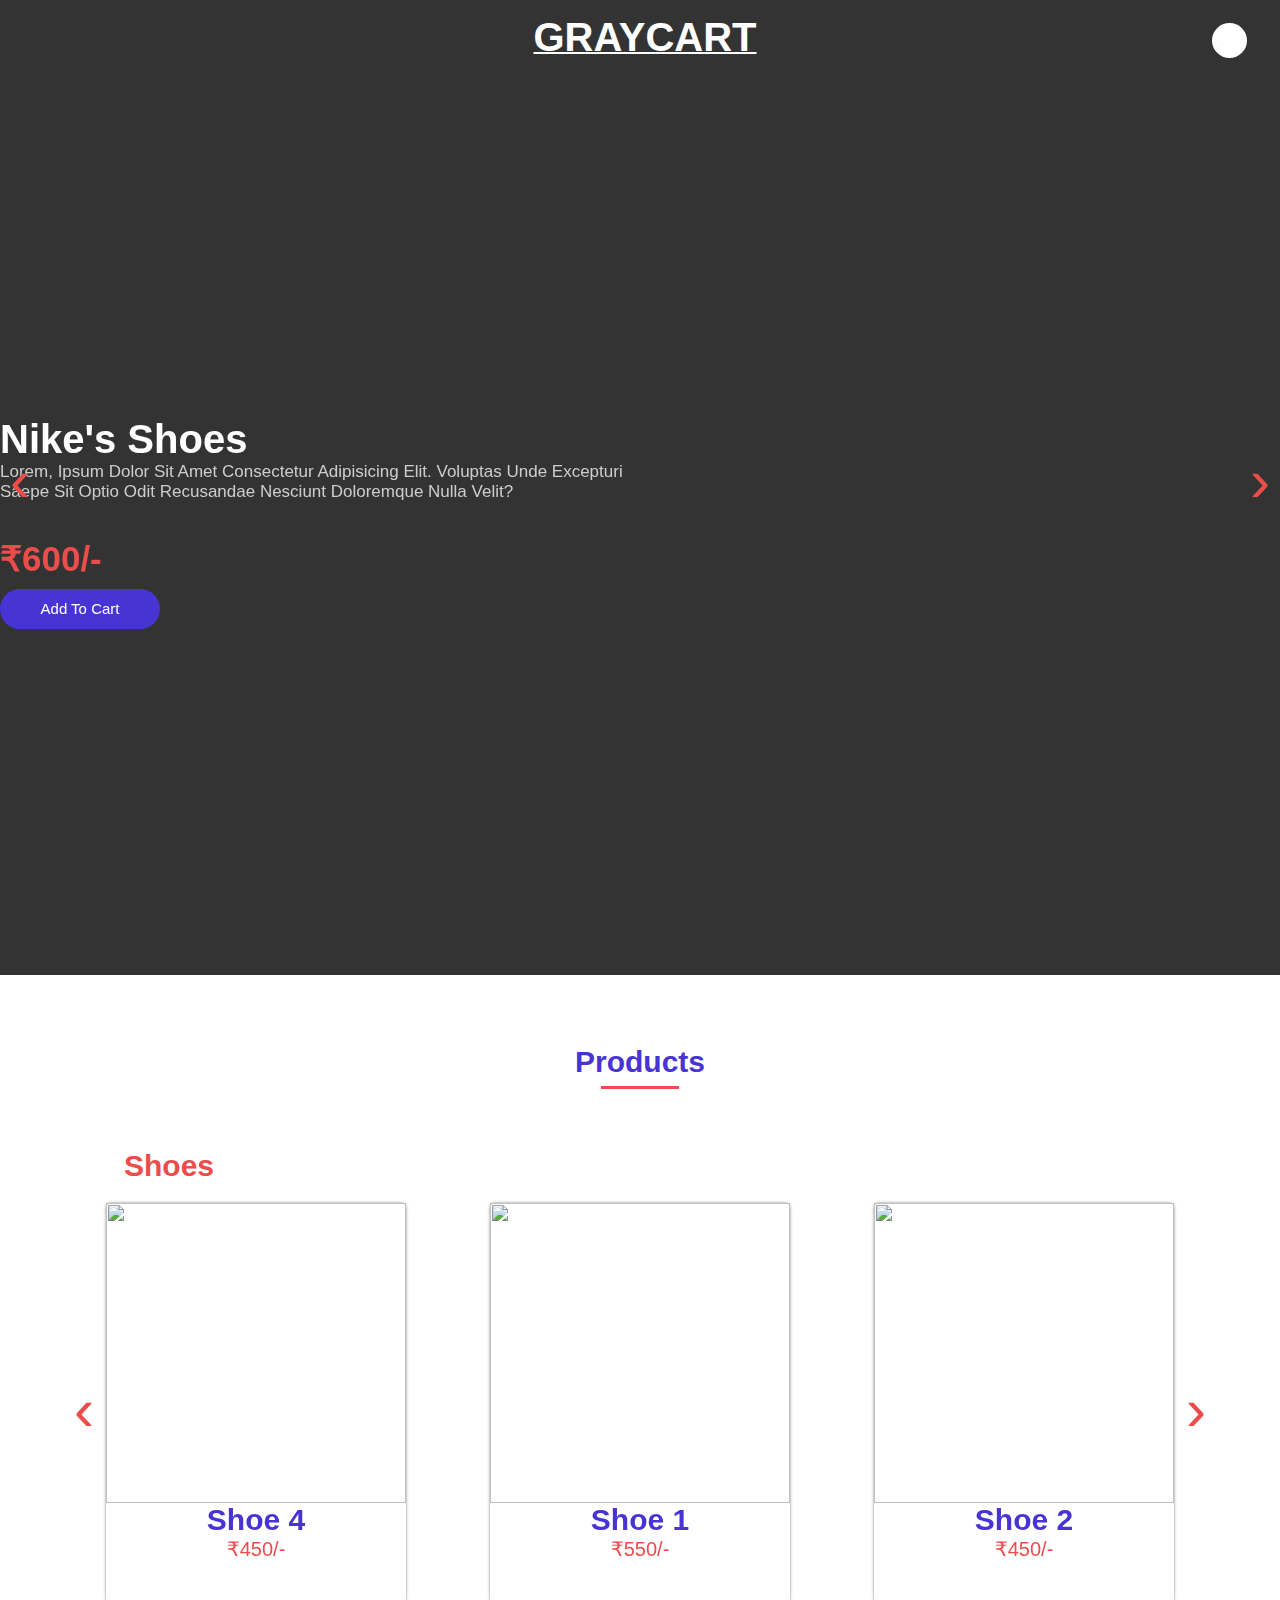
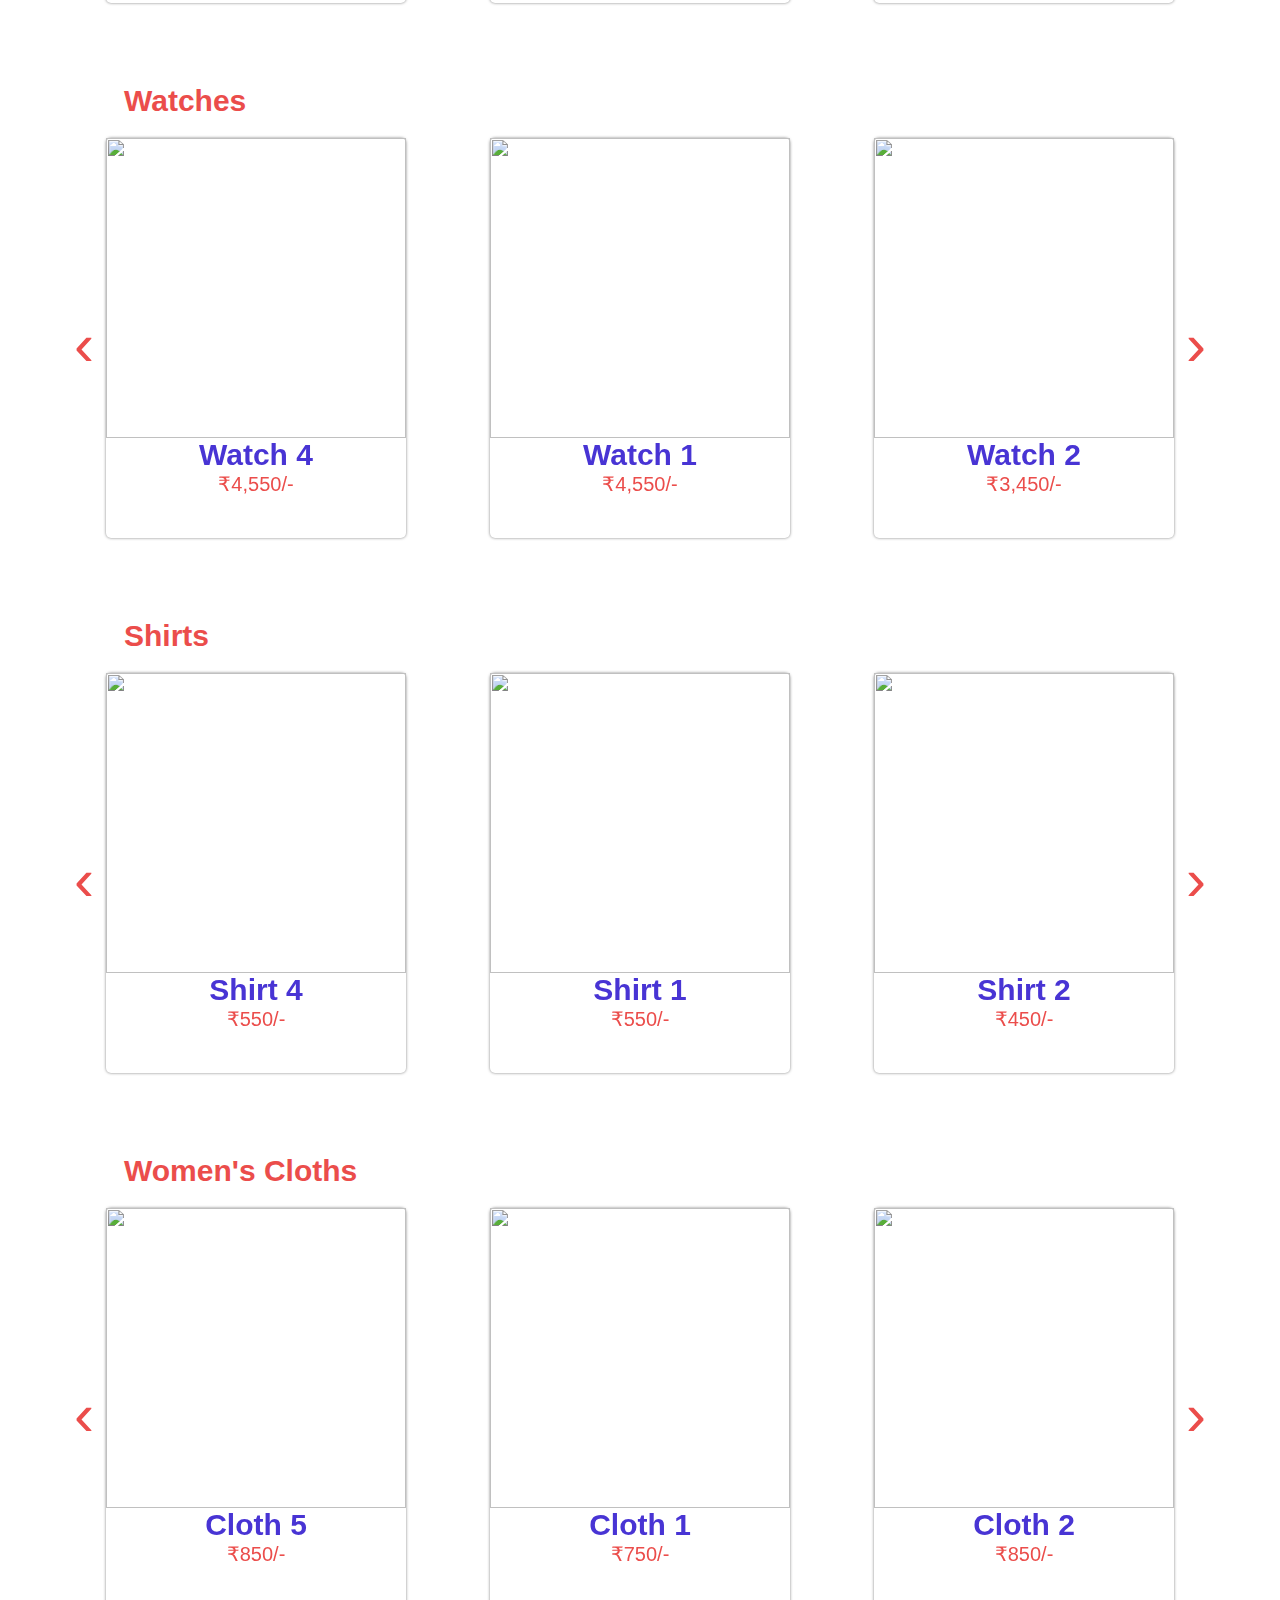
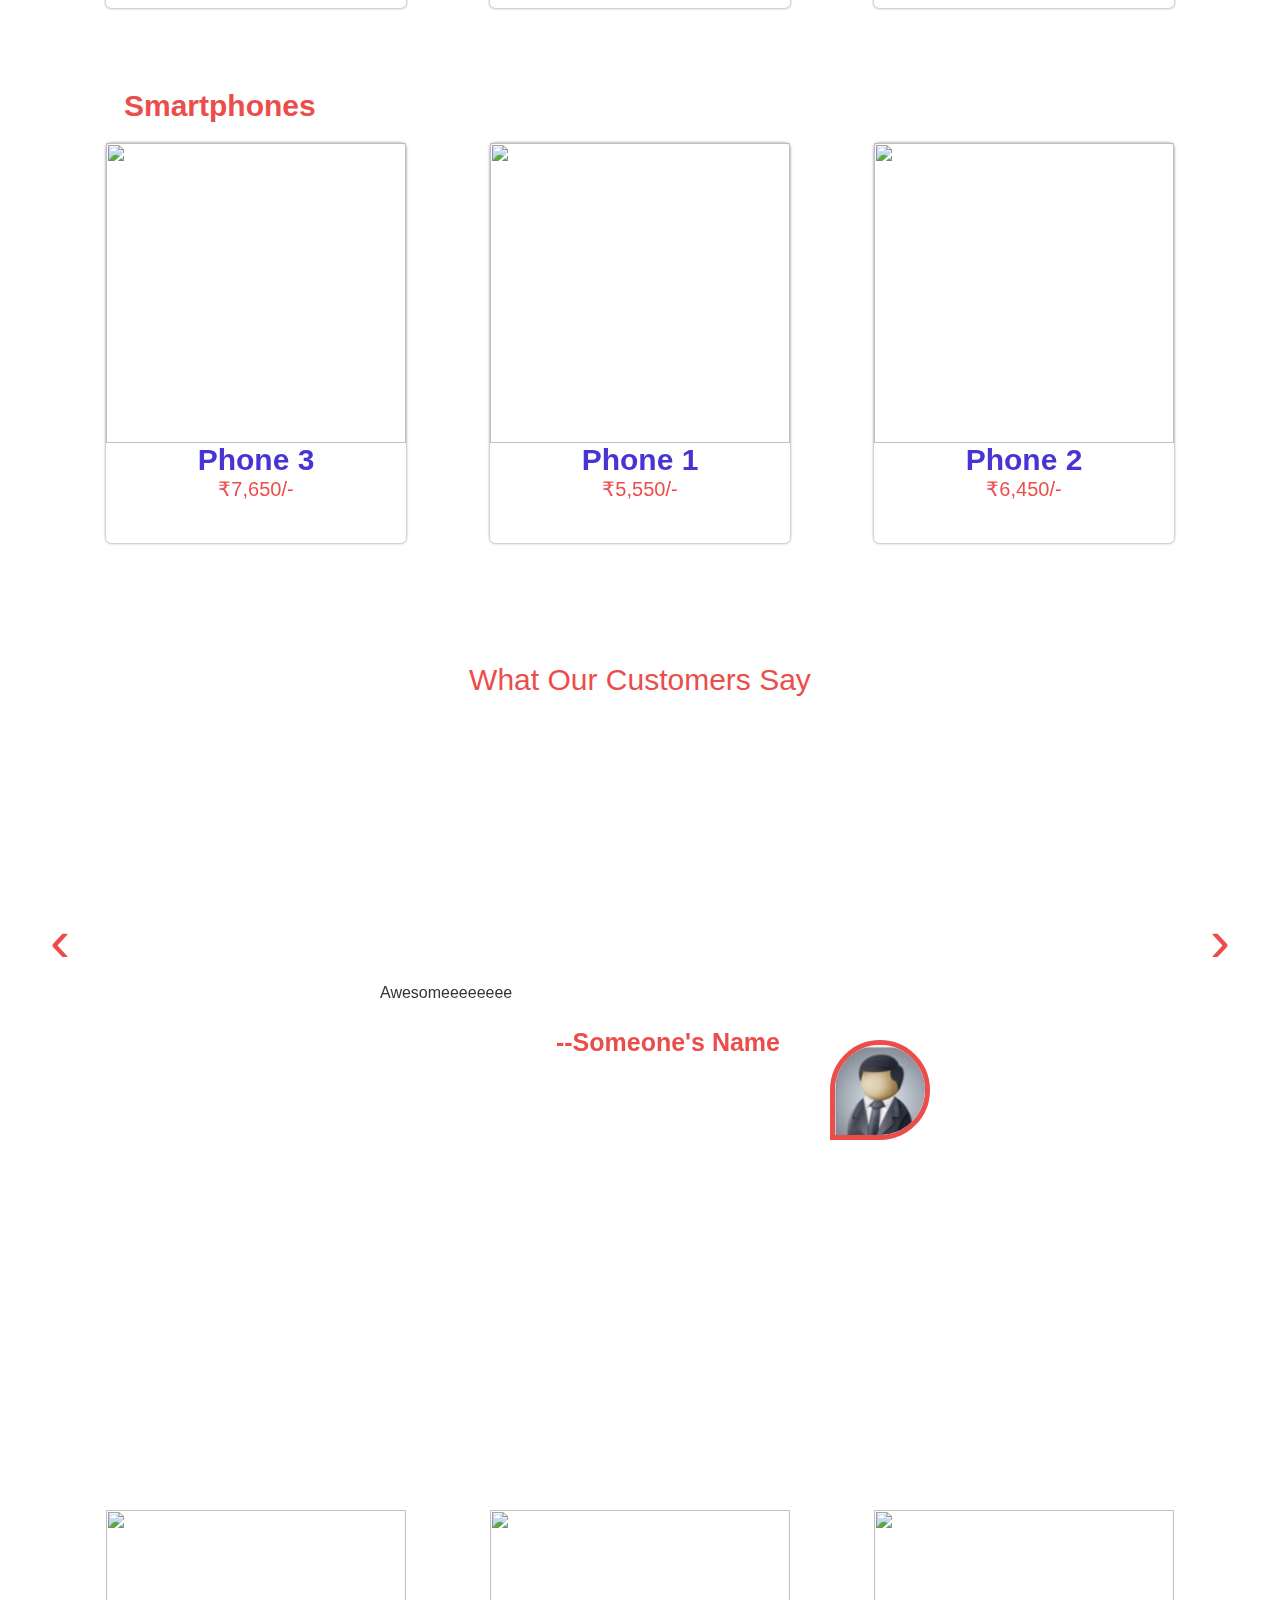
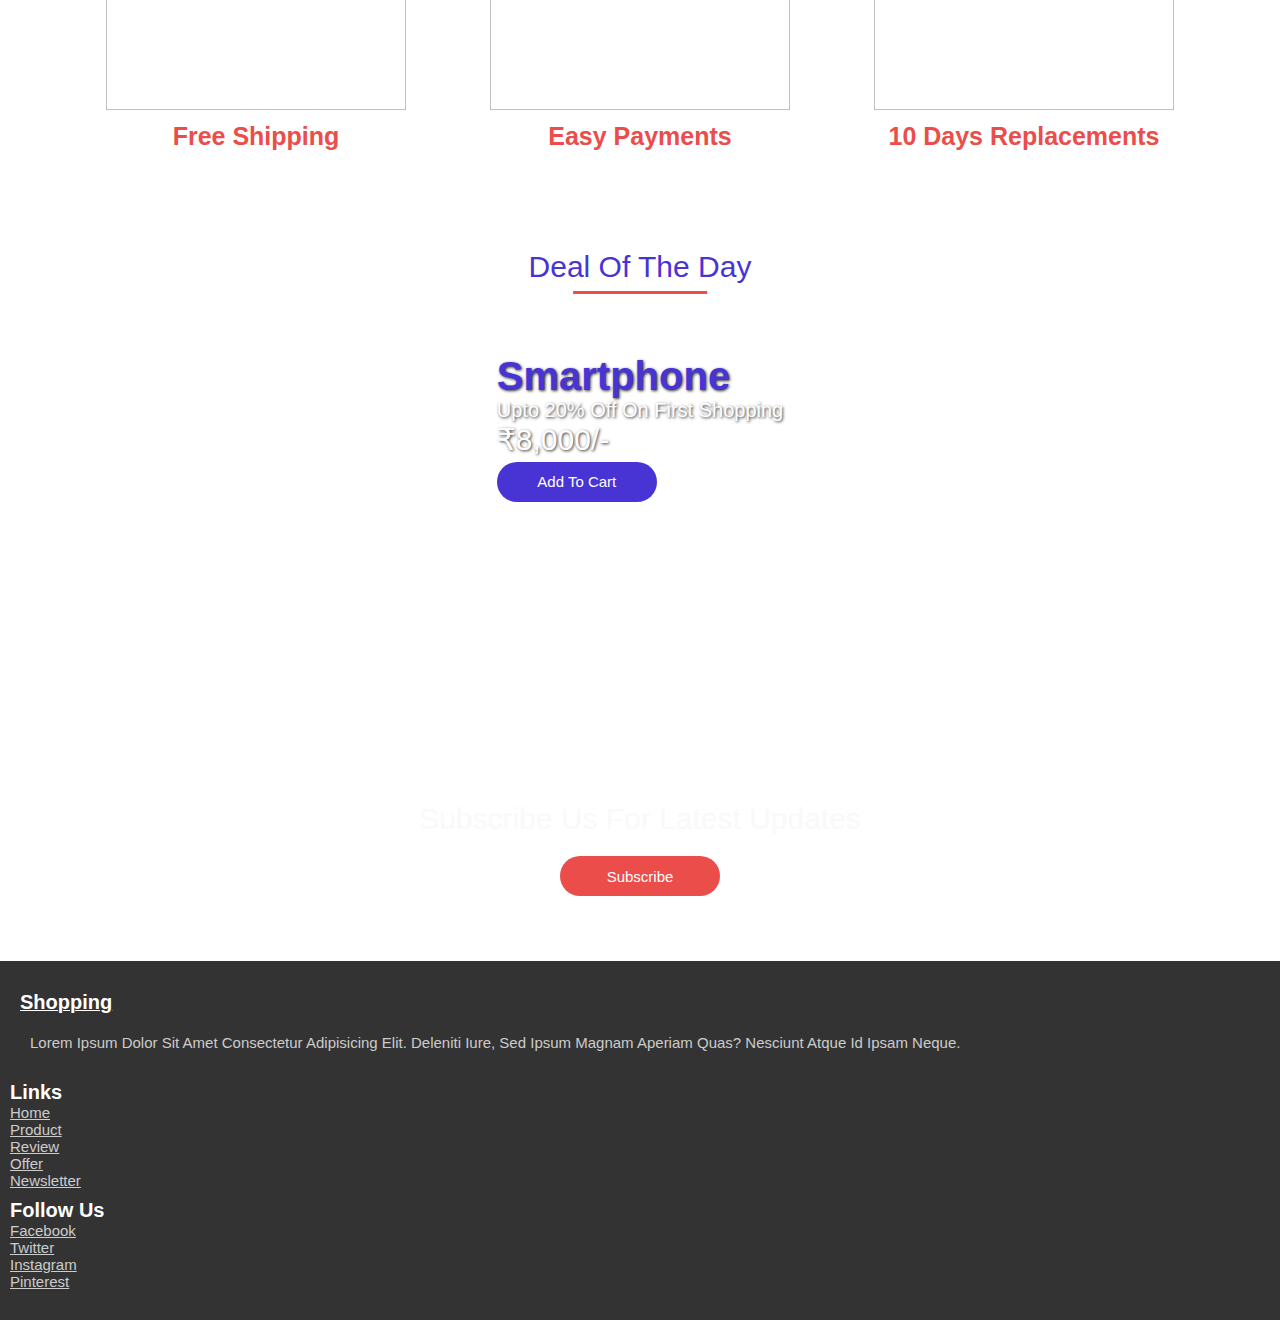
==== commit 69f074fc: "added_image_in_review_section" ====
--- a/index.html
+++ b/index.html
@@ -1,1015 +1,1063 @@
 <!DOCTYPE html>
 <html lang="en">
+
 <head>
-    <meta charset="UTF-8">
-    <meta name="viewport" content="width=device-width, initial-scale=1, shrink-to-fit=no">
-    <title>GrayCart</title>
-
-    <link rel="stylesheet" href="https://cdnjs.cloudflare.com/ajax/libs/font-awesome/6.0.0-beta2/css/all.min.css" integrity="sha512-YWzhKL2whUzgiheMoBFwW8CKV4qpHQAEuvilg9FAn5VJUDwKZZxkJNuGM4XkWuk94WCrrwslk8yWNGmY1EduTA==" crossorigin="anonymous" referrerpolicy="no-referrer" />
-    
-    <link rel="stylesheet" href=C:\Users\Lalit\OneDrive\Desktop\innodev\fonts\Exo2-SemiBold.ttf />
-
-    <link rel="stylesheet" href="https://cdnjs.cloudflare.com/ajax/libs/bootstrap/4.6.1/css/bootstrap.min.css" integrity="sha512-T584yQ/tdRR5QwOpfvDfVQUidzfgc2339Lc8uBDtcp/wYu80d7jwBgAxbyMh0a9YM9F8N3tdErpFI8iaGx6x5g==" crossorigin="anonymous" referrerpolicy="no-referrer" />
-
-    <link rel="stylesheet" href="https://cdnjs.cloudflare.com/ajax/libs/OwlCarousel2/2.3.4/assets/owl.carousel.min.css" integrity="sha512-tS3S5qG0BlhnQROyJXvNjeEM4UpMXHrQfTGmbQ1gKmelCxlSEBUaxhRBj/EFTzpbP4RVSrpEikbmdJobCvhE3g==" crossorigin="anonymous" referrerpolicy="no-referrer" />
-
-    <link rel="stylesheet" href="https://cdnjs.cloudflare.com/ajax/libs/OwlCarousel2/2.3.4/assets/owl.theme.green.min.css" integrity="sha512-C8Movfk6DU/H5PzarG0+Dv9MA9IZzvmQpO/3cIlGIflmtY3vIud07myMu4M/NTPJl8jmZtt/4mC9bAioMZBBdA==" crossorigin="anonymous" referrerpolicy="no-referrer" />
-
-    <link rel="stylesheet" href="style1.css">
+  <meta charset="UTF-8">
+  <meta name="viewport" content="width=device-width, initial-scale=1, shrink-to-fit=no">
+  <title>GrayCart</title>
+
+  <link rel="stylesheet" href="https://cdnjs.cloudflare.com/ajax/libs/font-awesome/6.0.0-beta2/css/all.min.css"
+    integrity="sha512-YWzhKL2whUzgiheMoBFwW8CKV4qpHQAEuvilg9FAn5VJUDwKZZxkJNuGM4XkWuk94WCrrwslk8yWNGmY1EduTA=="
+    crossorigin="anonymous" referrerpolicy="no-referrer" />
+
+  <link rel="stylesheet" href=C:\Users\Lalit\OneDrive\Desktop\innodev\fonts\Exo2-SemiBold.ttf />
+
+  <link rel="stylesheet" href="https://cdnjs.cloudflare.com/ajax/libs/bootstrap/4.6.1/css/bootstrap.min.css"
+    integrity="sha512-T584yQ/tdRR5QwOpfvDfVQUidzfgc2339Lc8uBDtcp/wYu80d7jwBgAxbyMh0a9YM9F8N3tdErpFI8iaGx6x5g=="
+    crossorigin="anonymous" referrerpolicy="no-referrer" />
+
+  <link rel="stylesheet" href="https://cdnjs.cloudflare.com/ajax/libs/OwlCarousel2/2.3.4/assets/owl.carousel.min.css"
+    integrity="sha512-tS3S5qG0BlhnQROyJXvNjeEM4UpMXHrQfTGmbQ1gKmelCxlSEBUaxhRBj/EFTzpbP4RVSrpEikbmdJobCvhE3g=="
+    crossorigin="anonymous" referrerpolicy="no-referrer" />
+
+  <link rel="stylesheet" href="https://cdnjs.cloudflare.com/ajax/libs/OwlCarousel2/2.3.4/assets/owl.theme.green.min.css"
+    integrity="sha512-C8Movfk6DU/H5PzarG0+Dv9MA9IZzvmQpO/3cIlGIflmtY3vIud07myMu4M/NTPJl8jmZtt/4mC9bAioMZBBdA=="
+    crossorigin="anonymous" referrerpolicy="no-referrer" />
+
+  <link rel="stylesheet" href="style1.css">
 
 </head>
+
 <body>
 
-    <header id="header" class="fixed-top">
-
-        <div class="fas fa-bars"></div>
-        
-        <a href="#" class="logo"><i class="fas fa-shopping-bag"></i><h1>GRAYCART</h1></a>
-        
-        <div class="left">
-        
-          <div class="search-container">
-            <label for="search" class="fas fa-search"></label>
-            <input type="search" placeholder="search" id="search">
-          </div>
-        
-          <div class="fas fa-shopping-cart"></div>
-        
-        </div>
-        
-        <!-- navbar  -->
-        
-        <nav class="navbar">
-          <ul>
-            <li><a href="#home">home</a></li>
-            <li><a href="#product">product</a></li>
-            <li><a href="#review">review</a></li>
-            <li><a href="#offer">offer</a></li>
-            <li><a href="#newsletter">newsletter</a></li>
-          </ul>
-        </nav>
-        
-        </header>
-        
-        <!-- header section ends -->
-        
-        
-        <!-- home section starts  -->
-        
-        <section id="home" class="owl-carousel owl-theme home-slider">
-        
-        <div class="slide item">
-        
-          <div class="content text-center text-md-left pl-md-5 ml-md-5">
-            <h1>nike's shoes</h1>
-            <p>Lorem, ipsum dolor sit amet consectetur adipisicing elit. Voluptas unde excepturi saepe sit optio odit recusandae nesciunt doloremque nulla velit?</p>
-            <div class="stars">
-              <i class="fas fa-star"></i>
-              <i class="fas fa-star"></i>
-              <i class="fas fa-star"></i>
-              <i class="fas fa-star"></i>
-              <i class="fas fa-star-half-alt"></i>
-            </div>
-            <h3 class="price">₹600/-</h3>
-            <a href="#"><button>add to cart <i class="fas fa-shopping-cart"></i></button></a>
-          </div>
-        
-          <div class="image">
-            <img src="https://raw.githubusercontent.com/Lalit1471/GrayKart/main/images/shoe3.png" alt="" style="transform:rotate(35deg)">
-          </div>
-        
-        </div>
-        
-        <div class="slide item">
-        
-          <div class="content text-center text-md-left pl-md-5 ml-md-5">
-            <h1>women's shoes</h1>
-            <p>Lorem, ipsum dolor sit amet consectetur adipisicing elit. Voluptas unde excepturi saepe sit optio odit recusandae nesciunt doloremque nulla velit?</p>
-            <div class="stars">
-              <i class="fas fa-star"></i>
-              <i class="fas fa-star"></i>
-              <i class="fas fa-star"></i>
-              <i class="fas fa-star"></i>
-              <i class="fas fa-star-half-alt"></i>
-            </div>
-            <h3 class="price">₹1,300/-</h3>
-            <a href="#"><button>add to cart <i class="fas fa-shopping-cart"></i></button></a>
-          </div>
-        
+  <header id="header" class="fixed-top">
+
+    <div class="fas fa-bars"></div>
+
+    <a href="#" class="logo"><i class="fas fa-shopping-bag"></i>
+      <h1>GRAYCART</h1>
+    </a>
+
+    <div class="left">
+
+      <div class="search-container">
+        <label for="search" class="fas fa-search"></label>
+        <input type="search" placeholder="search" id="search">
+      </div>
+
+      <div class="fas fa-shopping-cart"></div>
+
+    </div>
+
+    <!-- navbar  -->
+
+    <nav class="navbar">
+      <ul>
+        <li><a href="#home">home</a></li>
+        <li><a href="#product">product</a></li>
+        <li><a href="#review">review</a></li>
+        <li><a href="#offer">offer</a></li>
+        <li><a href="#newsletter">newsletter</a></li>
+      </ul>
+    </nav>
+
+  </header>
+
+  <!-- header section ends -->
+
+
+  <!-- home section starts  -->
+
+  <section id="home" class="owl-carousel owl-theme home-slider">
+
+    <div class="slide item">
+
+      <div class="content text-center text-md-left pl-md-5 ml-md-5">
+        <h1>nike's shoes</h1>
+        <p>Lorem, ipsum dolor sit amet consectetur adipisicing elit. Voluptas unde excepturi saepe sit optio odit
+          recusandae nesciunt doloremque nulla velit?</p>
+        <div class="stars">
+          <i class="fas fa-star"></i>
+          <i class="fas fa-star"></i>
+          <i class="fas fa-star"></i>
+          <i class="fas fa-star"></i>
+          <i class="fas fa-star-half-alt"></i>
+        </div>
+        <h3 class="price">₹600/-</h3>
+        <a href="#"><button>add to cart <i class="fas fa-shopping-cart"></i></button></a>
+      </div>
+
+      <div class="image">
+        <img src="https://raw.githubusercontent.com/Lalit1471/GrayKart/main/images/shoe3.png" alt=""
+          style="transform:rotate(35deg)">
+      </div>
+
+    </div>
+
+    <div class="slide item">
+
+      <div class="content text-center text-md-left pl-md-5 ml-md-5">
+        <h1>women's shoes</h1>
+        <p>Lorem, ipsum dolor sit amet consectetur adipisicing elit. Voluptas unde excepturi saepe sit optio odit
+          recusandae nesciunt doloremque nulla velit?</p>
+        <div class="stars">
+          <i class="fas fa-star"></i>
+          <i class="fas fa-star"></i>
+          <i class="fas fa-star"></i>
+          <i class="fas fa-star"></i>
+          <i class="fas fa-star-half-alt"></i>
+        </div>
+        <h3 class="price">₹1,300/-</h3>
+        <a href="#"><button>add to cart <i class="fas fa-shopping-cart"></i></button></a>
+      </div>
+
+      <div class="image">
+        <img src="https://raw.githubusercontent.com/Lalit1471/GrayKart/main/images/cloth1.png" alt="">
+      </div>
+
+    </div>
+
+    <div class="slide item">
+
+      <div class="content text-center text-md-left pl-md-5 ml-md-5">
+        <h1>apple's watch</h1>
+        <p>Lorem, ipsum dolor sit amet consectetur adipisicing elit. Voluptas unde excepturi saepe sit optio odit
+          recusandae nesciunt doloremque nulla velit?</p>
+        <div class="stars">
+          <i class="fas fa-star"></i>
+          <i class="fas fa-star"></i>
+          <i class="fas fa-star"></i>
+          <i class="fas fa-star"></i>
+          <i class="fas fa-star-half-alt"></i>
+        </div>
+        <h3 class="price">₹5,500/-</h3>
+        <a href="#"><button>add to cart <i class="fas fa-shopping-cart"></i></button></a>
+      </div>
+
+      <div class="image">
+        <img src="https://raw.githubusercontent.com/Lalit1471/GrayKart/main/images/watch4.png" alt="">
+      </div>
+
+    </div>
+
+  </section>
+
+  <!-- home section ends -->
+
+  <!-- product section starts  -->
+
+  <section id="product">
+
+    <h1 class="heading">products</h1>
+
+    <div class="product-container">
+
+      <h2 class="title">shoes</h2>
+
+      <div class="product-slider owl-carousel owl-theme">
+
+        <div class="product-card item">
+
+          <div class="image">
+            <img src="https://raw.githubusercontent.com/Lalit1471/GrayKart/main/images/shoe1.png" alt="">
+          </div>
+
+          <div class="content">
+            <h3>shoe 1</h3>
+            <div class="stars">
+              <i class="fas fa-star"></i>
+              <i class="fas fa-star"></i>
+              <i class="fas fa-star"></i>
+              <i class="fas fa-star"></i>
+              <i class="fas fa-star-half-alt"></i>
+            </div>
+            <div class="price">₹550/-</div>
+          </div>
+
+          <div class="info">
+            <h4>product info</h4>
+            <p>Lorem ipsum dolor sit amet consectetur, adipisicing elit. Minus voluptate exercitationem pariatur sunt
+              nihil rem molestiae accusamus ipsam dignissimos tenetur.</p>
+            <a href="#"><button>add to cart</button></a>
+            <div class="share">
+              <a href="#" class="fab fa-facebook-f"></a>
+              <a href="#" class="fab fa-twitter"></a>
+              <a href="#" class="fab fa-instagram"></a>
+            </div>
+          </div>
+
+        </div>
+
+        <div class="product-card item">
+
+          <div class="image">
+            <img src="https://raw.githubusercontent.com/Lalit1471/GrayKart/main/images/shoe2.png" alt="">
+          </div>
+
+          <div class="content">
+            <h3>shoe 2</h3>
+            <div class="stars">
+              <i class="fas fa-star"></i>
+              <i class="fas fa-star"></i>
+              <i class="fas fa-star"></i>
+              <i class="fas fa-star"></i>
+              <i class="fas fa-star-half-alt"></i>
+            </div>
+            <div class="price">₹450/-</div>
+          </div>
+
+          <div class="info">
+            <h4>product info</h4>
+            <p>Lorem ipsum dolor sit amet consectetur, adipisicing elit. Minus voluptate exercitationem pariatur sunt
+              nihil rem molestiae accusamus ipsam dignissimos tenetur.</p>
+            <a href="#"><button>add to cart</button></a>
+            <div class="share">
+              <a href="#" class="fab fa-facebook-f"></a>
+              <a href="#" class="fab fa-twitter"></a>
+              <a href="#" class="fab fa-instagram"></a>
+            </div>
+          </div>
+
+        </div>
+
+        <div class="product-card item">
+
+          <div class="image">
+            <img src="https://raw.githubusercontent.com/Lalit1471/GrayKart/main/images/shoe3.png" alt="">
+          </div>
+
+          <div class="content">
+            <h3>shoe 3</h3>
+            <div class="stars">
+              <i class="fas fa-star"></i>
+              <i class="fas fa-star"></i>
+              <i class="fas fa-star"></i>
+              <i class="fas fa-star"></i>
+              <i class="fas fa-star-half-alt"></i>
+            </div>
+            <div class="price">₹650/-</div>
+          </div>
+
+          <div class="info">
+            <h4>product info</h4>
+            <p>Lorem ipsum dolor sit amet consectetur, adipisicing elit. Minus voluptate exercitationem pariatur sunt
+              nihil rem molestiae accusamus ipsam dignissimos tenetur.</p>
+            <a href="#"><button>add to cart</button></a>
+            <div class="share">
+              <a href="#" class="fab fa-facebook-f"></a>
+              <a href="#" class="fab fa-twitter"></a>
+              <a href="#" class="fab fa-instagram"></a>
+            </div>
+          </div>
+
+        </div>
+
+        <div class="product-card item">
+
+          <div class="image">
+            <img src="https://raw.githubusercontent.com/Lalit1471/GrayKart/main/images/shoe4.png" alt="">
+          </div>
+
+          <div class="content">
+            <h3>shoe 4</h3>
+            <div class="stars">
+              <i class="fas fa-star"></i>
+              <i class="fas fa-star"></i>
+              <i class="fas fa-star"></i>
+              <i class="fas fa-star"></i>
+              <i class="fas fa-star-half-alt"></i>
+            </div>
+            <div class="price">₹550/-</div>
+          </div>
+
+          <div class="info">
+            <h4>product info</h4>
+            <p>Lorem ipsum dolor sit amet consectetur, adipisicing elit. Minus voluptate exercitationem pariatur sunt
+              nihil rem molestiae accusamus ipsam dignissimos tenetur.</p>
+            <a href="#"><button>add to cart</button></a>
+            <div class="share">
+              <a href="#" class="fab fa-facebook-f"></a>
+              <a href="#" class="fab fa-twitter"></a>
+              <a href="#" class="fab fa-instagram"></a>
+            </div>
+          </div>
+
+        </div>
+
+        <div class="product-card item">
+
+          <div class="image">
+            <img src="https://raw.githubusercontent.com/Lalit1471/GrayKart/main/images/shoe5.png" alt="">
+          </div>
+
+          <div class="content">
+            <h3>shoe 4</h3>
+            <div class="stars">
+              <i class="fas fa-star"></i>
+              <i class="fas fa-star"></i>
+              <i class="fas fa-star"></i>
+              <i class="fas fa-star"></i>
+              <i class="fas fa-star-half-alt"></i>
+            </div>
+            <div class="price">₹450/-</div>
+          </div>
+
+          <div class="info">
+            <h4>product info</h4>
+            <p>Lorem ipsum dolor sit amet consectetur, adipisicing elit. Minus voluptate exercitationem pariatur sunt
+              nihil rem molestiae accusamus ipsam dignissimos tenetur.</p>
+            <a href="#"><button>add to cart</button></a>
+            <div class="share">
+              <a href="#" class="fab fa-facebook-f"></a>
+              <a href="#" class="fab fa-twitter"></a>
+              <a href="#" class="fab fa-instagram"></a>
+            </div>
+          </div>
+
+        </div>
+
+      </div>
+
+    </div>
+
+    <!-- watches  -->
+
+    <div class="product-container">
+
+      <h2 class="title">watches</h2>
+
+      <div class="product-slider owl-carousel owl-theme">
+
+        <div class="product-card item">
+
+          <div class="image">
+            <img src="https://raw.githubusercontent.com/Lalit1471/GrayKart/main/images/watch1.png" alt="">
+          </div>
+
+          <div class="content">
+            <h3>watch 1</h3>
+            <div class="stars">
+              <i class="fas fa-star"></i>
+              <i class="fas fa-star"></i>
+              <i class="fas fa-star"></i>
+              <i class="fas fa-star"></i>
+              <i class="fas fa-star-half-alt"></i>
+            </div>
+            <div class="price">₹4,550/-</div>
+          </div>
+
+          <div class="info">
+            <h4>product info</h4>
+            <p>Lorem ipsum dolor sit amet consectetur, adipisicing elit. Minus voluptate exercitationem pariatur sunt
+              nihil rem molestiae accusamus ipsam dignissimos tenetur.</p>
+            <a href="#"><button>add to cart</button></a>
+            <div class="share">
+              <a href="#" class="fab fa-facebook-f"></a>
+              <a href="#" class="fab fa-twitter"></a>
+              <a href="#" class="fab fa-instagram"></a>
+            </div>
+          </div>
+
+        </div>
+
+        <div class="product-card item">
+
+          <div class="image">
+            <img src="https://raw.githubusercontent.com/Lalit1471/GrayKart/main/images/watch2.png" alt="">
+          </div>
+
+          <div class="content">
+            <h3>watch 2</h3>
+            <div class="stars">
+              <i class="fas fa-star"></i>
+              <i class="fas fa-star"></i>
+              <i class="fas fa-star"></i>
+              <i class="fas fa-star"></i>
+              <i class="fas fa-star-half-alt"></i>
+            </div>
+            <div class="price">₹3,450/-</div>
+          </div>
+
+          <div class="info">
+            <h4>product info</h4>
+            <p>Lorem ipsum dolor sit amet consectetur, adipisicing elit. Minus voluptate exercitationem pariatur sunt
+              nihil rem molestiae accusamus ipsam dignissimos tenetur.</p>
+            <a href="#"><button>add to cart</button></a>
+            <div class="share">
+              <a href="#" class="fab fa-facebook-f"></a>
+              <a href="#" class="fab fa-twitter"></a>
+              <a href="#" class="fab fa-instagram"></a>
+            </div>
+          </div>
+
+        </div>
+
+        <div class="product-card item">
+
+          <div class="image">
+            <img src="https://raw.githubusercontent.com/Lalit1471/GrayKart/main/images/watch3.png" alt="">
+          </div>
+
+          <div class="content">
+            <h3>watch 3</h3>
+            <div class="stars">
+              <i class="fas fa-star"></i>
+              <i class="fas fa-star"></i>
+              <i class="fas fa-star"></i>
+              <i class="fas fa-star"></i>
+              <i class="fas fa-star-half-alt"></i>
+            </div>
+            <div class="price">₹3,650/-</div>
+          </div>
+
+          <div class="info">
+            <h4>product info</h4>
+            <p>Lorem ipsum dolor sit amet consectetur, adipisicing elit. Minus voluptate exercitationem pariatur sunt
+              nihil rem molestiae accusamus ipsam dignissimos tenetur.</p>
+            <a href="#"><button>add to cart</button></a>
+            <div class="share">
+              <a href="#" class="fab fa-facebook-f"></a>
+              <a href="#" class="fab fa-twitter"></a>
+              <a href="#" class="fab fa-instagram"></a>
+            </div>
+          </div>
+
+        </div>
+
+        <div class="product-card item">
+
+          <div class="image">
+            <img src="https://raw.githubusercontent.com/Lalit1471/GrayKart/main/images/watch4.png" alt="">
+          </div>
+
+          <div class="content">
+            <h3>watch 4</h3>
+            <div class="stars">
+              <i class="fas fa-star"></i>
+              <i class="fas fa-star"></i>
+              <i class="fas fa-star"></i>
+              <i class="fas fa-star"></i>
+              <i class="fas fa-star-half-alt"></i>
+            </div>
+            <div class="price">₹4,550/-</div>
+          </div>
+
+          <div class="info">
+            <h4>product info</h4>
+            <p>Lorem ipsum dolor sit amet consectetur, adipisicing elit. Minus voluptate exercitationem pariatur sunt
+              nihil rem molestiae accusamus ipsam dignissimos tenetur.</p>
+            <a href="#"><button>add to cart</button></a>
+            <div class="share">
+              <a href="#" class="fab fa-facebook-f"></a>
+              <a href="#" class="fab fa-twitter"></a>
+              <a href="#" class="fab fa-instagram"></a>
+            </div>
+          </div>
+
+        </div>
+
+      </div>
+
+    </div>
+
+    <!-- shirts  -->
+
+    <div class="product-container">
+
+      <h2 class="title">shirts</h2>
+
+      <div class="product-slider owl-carousel owl-theme">
+
+        <div class="product-card item">
+
+          <div class="image">
+            <img src="https://raw.githubusercontent.com/Lalit1471/GrayKart/main/images/shirt1.png" alt="">
+          </div>
+
+          <div class="content">
+            <h3>shirt 1</h3>
+            <div class="stars">
+              <i class="fas fa-star"></i>
+              <i class="fas fa-star"></i>
+              <i class="fas fa-star"></i>
+              <i class="fas fa-star"></i>
+              <i class="fas fa-star-half-alt"></i>
+            </div>
+            <div class="price">₹550/-</div>
+          </div>
+
+          <div class="info">
+            <h4>product info</h4>
+            <p>Lorem ipsum dolor sit amet consectetur, adipisicing elit. Minus voluptate exercitationem pariatur sunt
+              nihil rem molestiae accusamus ipsam dignissimos tenetur.</p>
+            <a href="#"><button>add to cart</button></a>
+            <div class="share">
+              <a href="#" class="fab fa-facebook-f"></a>
+              <a href="#" class="fab fa-twitter"></a>
+              <a href="#" class="fab fa-instagram"></a>
+            </div>
+          </div>
+
+        </div>
+
+        <div class="product-card item">
+
+          <div class="image">
+            <img src="https://raw.githubusercontent.com/Lalit1471/GrayKart/main/images/shirt2.png" alt="">
+          </div>
+
+          <div class="content">
+            <h3>shirt 2</h3>
+            <div class="stars">
+              <i class="fas fa-star"></i>
+              <i class="fas fa-star"></i>
+              <i class="fas fa-star"></i>
+              <i class="fas fa-star"></i>
+              <i class="fas fa-star-half-alt"></i>
+            </div>
+            <div class="price">₹450/-</div>
+          </div>
+
+          <div class="info">
+            <h4>product info</h4>
+            <p>Lorem ipsum dolor sit amet consectetur, adipisicing elit. Minus voluptate exercitationem pariatur sunt
+              nihil rem molestiae accusamus ipsam dignissimos tenetur.</p>
+            <a href="#"><button>add to cart</button></a>
+            <div class="share">
+              <a href="#" class="fab fa-facebook-f"></a>
+              <a href="#" class="fab fa-twitter"></a>
+              <a href="#" class="fab fa-instagram"></a>
+            </div>
+          </div>
+
+        </div>
+
+        <div class="product-card item">
+
+          <div class="image">
+            <img src="https://raw.githubusercontent.com/Lalit1471/GrayKart/main/images/shirt3.png" alt="">
+          </div>
+
+          <div class="content">
+            <h3>shirt 3</h3>
+            <div class="stars">
+              <i class="fas fa-star"></i>
+              <i class="fas fa-star"></i>
+              <i class="fas fa-star"></i>
+              <i class="fas fa-star"></i>
+              <i class="fas fa-star-half-alt"></i>
+            </div>
+            <div class="price">₹650/-</div>
+          </div>
+
+          <div class="info">
+            <h4>product info</h4>
+            <p>Lorem ipsum dolor sit amet consectetur, adipisicing elit. Minus voluptate exercitationem pariatur sunt
+              nihil rem molestiae accusamus ipsam dignissimos tenetur.</p>
+            <a href="#"><button>add to cart</button></a>
+            <div class="share">
+              <a href="#" class="fab fa-facebook-f"></a>
+              <a href="#" class="fab fa-twitter"></a>
+              <a href="#" class="fab fa-instagram"></a>
+            </div>
+          </div>
+
+        </div>
+
+        <div class="product-card item">
+
+          <div class="image">
+            <img src="https://raw.githubusercontent.com/Lalit1471/GrayKart/main/images/shirt4.png" alt="">
+          </div>
+
+          <div class="content">
+            <h3>shirt 4</h3>
+            <div class="stars">
+              <i class="fas fa-star"></i>
+              <i class="fas fa-star"></i>
+              <i class="fas fa-star"></i>
+              <i class="fas fa-star"></i>
+              <i class="fas fa-star-half-alt"></i>
+            </div>
+            <div class="price">₹550/-</div>
+          </div>
+
+          <div class="info">
+            <h4>product info</h4>
+            <p>Lorem ipsum dolor sit amet consectetur, adipisicing elit. Minus voluptate exercitationem pariatur sunt
+              nihil rem molestiae accusamus ipsam dignissimos tenetur.</p>
+            <a href="#"><button>add to cart</button></a>
+            <div class="share">
+              <a href="#" class="fab fa-facebook-f"></a>
+              <a href="#" class="fab fa-twitter"></a>
+              <a href="#" class="fab fa-instagram"></a>
+            </div>
+          </div>
+
+        </div>
+
+      </div>
+
+    </div>
+
+    <!-- women's cloths  -->
+
+    <div class="product-container">
+
+      <h2 class="title">women's cloths</h2>
+
+      <div class="product-slider owl-carousel owl-theme">
+
+        <div class="product-card item">
+
           <div class="image">
             <img src="https://raw.githubusercontent.com/Lalit1471/GrayKart/main/images/cloth1.png" alt="">
           </div>
-        
-        </div>
-        
-        <div class="slide item">
-        
-          <div class="content text-center text-md-left pl-md-5 ml-md-5">
-            <h1>apple's watch</h1>
-            <p>Lorem, ipsum dolor sit amet consectetur adipisicing elit. Voluptas unde excepturi saepe sit optio odit recusandae nesciunt doloremque nulla velit?</p>
-            <div class="stars">
-              <i class="fas fa-star"></i>
-              <i class="fas fa-star"></i>
-              <i class="fas fa-star"></i>
-              <i class="fas fa-star"></i>
-              <i class="fas fa-star-half-alt"></i>
-            </div>
-            <h3 class="price">₹5,500/-</h3>
-            <a href="#"><button>add to cart <i class="fas fa-shopping-cart"></i></button></a>
-          </div>
-        
-          <div class="image">
-            <img src="https://raw.githubusercontent.com/Lalit1471/GrayKart/main/images/watch4.png" alt="">
-          </div>
-        
-        </div>
-        
-        </section>
-        
-        <!-- home section ends -->
-        
-        <!-- product section starts  -->
-        
-        <section id="product">
-        
-        <h1 class="heading">products</h1>
-        
-        <div class="product-container">
-        
-        <h2 class="title">shoes</h2>
-        
-        <div class="product-slider owl-carousel owl-theme">
-        
-          <div class="product-card item">
-        
-            <div class="image">
-              <img src="https://raw.githubusercontent.com/Lalit1471/GrayKart/main/images/shoe1.png" alt="">
-            </div>
-        
-            <div class="content">
-              <h3>shoe 1</h3>
-              <div class="stars">
-                <i class="fas fa-star"></i>
-                <i class="fas fa-star"></i>
-                <i class="fas fa-star"></i>
-                <i class="fas fa-star"></i>
-                <i class="fas fa-star-half-alt"></i>
-              </div>
-              <div class="price">₹550/-</div>
-            </div>
-        
-            <div class="info">
-              <h4>product info</h4>
-              <p>Lorem ipsum dolor sit amet consectetur, adipisicing elit. Minus voluptate exercitationem pariatur sunt nihil rem molestiae accusamus ipsam dignissimos tenetur.</p>
-              <a href="#"><button>add to cart</button></a>
-              <div class="share">
-                <a href="#" class="fab fa-facebook-f"></a>
-                <a href="#" class="fab fa-twitter"></a>
-                <a href="#" class="fab fa-instagram"></a>
-              </div>
-            </div>
-        
-          </div>
-        
-          <div class="product-card item">
-        
-            <div class="image">
-              <img src="https://raw.githubusercontent.com/Lalit1471/GrayKart/main/images/shoe2.png" alt="">
-            </div>
-        
-            <div class="content">
-              <h3>shoe 2</h3>
-              <div class="stars">
-                <i class="fas fa-star"></i>
-                <i class="fas fa-star"></i>
-                <i class="fas fa-star"></i>
-                <i class="fas fa-star"></i>
-                <i class="fas fa-star-half-alt"></i>
-              </div>
-              <div class="price">₹450/-</div>
-            </div>
-        
-            <div class="info">
-              <h4>product info</h4>
-              <p>Lorem ipsum dolor sit amet consectetur, adipisicing elit. Minus voluptate exercitationem pariatur sunt nihil rem molestiae accusamus ipsam dignissimos tenetur.</p>
-              <a href="#"><button>add to cart</button></a>
-              <div class="share">
-                <a href="#" class="fab fa-facebook-f"></a>
-                <a href="#" class="fab fa-twitter"></a>
-                <a href="#" class="fab fa-instagram"></a>
-              </div>
-            </div>
-        
-          </div>
-        
-          <div class="product-card item">
-        
-            <div class="image">
-              <img src="https://raw.githubusercontent.com/Lalit1471/GrayKart/main/images/shoe3.png" alt="">
-            </div>
-        
-            <div class="content">
-              <h3>shoe 3</h3>
-              <div class="stars">
-                <i class="fas fa-star"></i>
-                <i class="fas fa-star"></i>
-                <i class="fas fa-star"></i>
-                <i class="fas fa-star"></i>
-                <i class="fas fa-star-half-alt"></i>
-              </div>
-              <div class="price">₹650/-</div>
-            </div>
-        
-            <div class="info">
-              <h4>product info</h4>
-              <p>Lorem ipsum dolor sit amet consectetur, adipisicing elit. Minus voluptate exercitationem pariatur sunt nihil rem molestiae accusamus ipsam dignissimos tenetur.</p>
-              <a href="#"><button>add to cart</button></a>
-              <div class="share">
-                <a href="#" class="fab fa-facebook-f"></a>
-                <a href="#" class="fab fa-twitter"></a>
-                <a href="#" class="fab fa-instagram"></a>
-              </div>
-            </div>
-        
-          </div>
-        
-          <div class="product-card item">
-        
-            <div class="image">
-              <img src="https://raw.githubusercontent.com/Lalit1471/GrayKart/main/images/shoe4.png" alt="">
-            </div>
-        
-            <div class="content">
-              <h3>shoe 4</h3>
-              <div class="stars">
-                <i class="fas fa-star"></i>
-                <i class="fas fa-star"></i>
-                <i class="fas fa-star"></i>
-                <i class="fas fa-star"></i>
-                <i class="fas fa-star-half-alt"></i>
-              </div>
-              <div class="price">₹550/-</div>
-            </div>
-        
-            <div class="info">
-              <h4>product info</h4>
-              <p>Lorem ipsum dolor sit amet consectetur, adipisicing elit. Minus voluptate exercitationem pariatur sunt nihil rem molestiae accusamus ipsam dignissimos tenetur.</p>
-              <a href="#"><button>add to cart</button></a>
-              <div class="share">
-                <a href="#" class="fab fa-facebook-f"></a>
-                <a href="#" class="fab fa-twitter"></a>
-                <a href="#" class="fab fa-instagram"></a>
-              </div>
-            </div>
-        
-          </div>
-        
-          <div class="product-card item">
-        
-            <div class="image">
-              <img src="https://raw.githubusercontent.com/Lalit1471/GrayKart/main/images/shoe5.png" alt="">
-            </div>
-        
-            <div class="content">
-              <h3>shoe 4</h3>
-              <div class="stars">
-                <i class="fas fa-star"></i>
-                <i class="fas fa-star"></i>
-                <i class="fas fa-star"></i>
-                <i class="fas fa-star"></i>
-                <i class="fas fa-star-half-alt"></i>
-              </div>
-              <div class="price">₹450/-</div>
-            </div>
-        
-            <div class="info">
-              <h4>product info</h4>
-              <p>Lorem ipsum dolor sit amet consectetur, adipisicing elit. Minus voluptate exercitationem pariatur sunt nihil rem molestiae accusamus ipsam dignissimos tenetur.</p>
-              <a href="#"><button>add to cart</button></a>
-              <div class="share">
-                <a href="#" class="fab fa-facebook-f"></a>
-                <a href="#" class="fab fa-twitter"></a>
-                <a href="#" class="fab fa-instagram"></a>
-              </div>
-            </div>
-        
-          </div>
-        
-        </div>
-        
-        </div>
-        
-        <!-- watches  -->
-        
-        <div class="product-container">
-        
-          <h2 class="title">watches</h2>
-          
-          <div class="product-slider owl-carousel owl-theme">
-          
-            <div class="product-card item">
-          
-              <div class="image">
-                <img src="https://raw.githubusercontent.com/Lalit1471/GrayKart/main/images/watch1.png" alt="">
-              </div>
-          
-              <div class="content">
-                <h3>watch 1</h3>
-                <div class="stars">
-                  <i class="fas fa-star"></i>
-                  <i class="fas fa-star"></i>
-                  <i class="fas fa-star"></i>
-                  <i class="fas fa-star"></i>
-                  <i class="fas fa-star-half-alt"></i>
-                </div>
-                <div class="price">₹4,550/-</div>
-              </div>
-          
-              <div class="info">
-                <h4>product info</h4>
-                <p>Lorem ipsum dolor sit amet consectetur, adipisicing elit. Minus voluptate exercitationem pariatur sunt nihil rem molestiae accusamus ipsam dignissimos tenetur.</p>
-                <a href="#"><button>add to cart</button></a>
-                <div class="share">
-                  <a href="#" class="fab fa-facebook-f"></a>
-                  <a href="#" class="fab fa-twitter"></a>
-                  <a href="#" class="fab fa-instagram"></a>
-                </div>
-              </div>
-          
-            </div>
-          
-            <div class="product-card item">
-          
-              <div class="image">
-                <img src="https://raw.githubusercontent.com/Lalit1471/GrayKart/main/images/watch2.png" alt="">
-              </div>
-          
-              <div class="content">
-                <h3>watch 2</h3>
-                <div class="stars">
-                  <i class="fas fa-star"></i>
-                  <i class="fas fa-star"></i>
-                  <i class="fas fa-star"></i>
-                  <i class="fas fa-star"></i>
-                  <i class="fas fa-star-half-alt"></i>
-                </div>
-                <div class="price">₹3,450/-</div>
-              </div>
-          
-              <div class="info">
-                <h4>product info</h4>
-                <p>Lorem ipsum dolor sit amet consectetur, adipisicing elit. Minus voluptate exercitationem pariatur sunt nihil rem molestiae accusamus ipsam dignissimos tenetur.</p>
-                <a href="#"><button>add to cart</button></a>
-                <div class="share">
-                  <a href="#" class="fab fa-facebook-f"></a>
-                  <a href="#" class="fab fa-twitter"></a>
-                  <a href="#" class="fab fa-instagram"></a>
-                </div>
-              </div>
-          
-            </div>
-          
-            <div class="product-card item">
-          
-              <div class="image">
-                <img src="https://raw.githubusercontent.com/Lalit1471/GrayKart/main/images/watch3.png" alt="">
-              </div>
-          
-              <div class="content">
-                <h3>watch 3</h3>
-                <div class="stars">
-                  <i class="fas fa-star"></i>
-                  <i class="fas fa-star"></i>
-                  <i class="fas fa-star"></i>
-                  <i class="fas fa-star"></i>
-                  <i class="fas fa-star-half-alt"></i>
-                </div>
-                <div class="price">₹3,650/-</div>
-              </div>
-          
-              <div class="info">
-                <h4>product info</h4>
-                <p>Lorem ipsum dolor sit amet consectetur, adipisicing elit. Minus voluptate exercitationem pariatur sunt nihil rem molestiae accusamus ipsam dignissimos tenetur.</p>
-                <a href="#"><button>add to cart</button></a>
-                <div class="share">
-                  <a href="#" class="fab fa-facebook-f"></a>
-                  <a href="#" class="fab fa-twitter"></a>
-                  <a href="#" class="fab fa-instagram"></a>
-                </div>
-              </div>
-          
-            </div>
-          
-            <div class="product-card item">
-          
-              <div class="image">
-                <img src="https://raw.githubusercontent.com/Lalit1471/GrayKart/main/images/watch4.png" alt="">
-              </div>
-          
-              <div class="content">
-                <h3>watch 4</h3>
-                <div class="stars">
-                  <i class="fas fa-star"></i>
-                  <i class="fas fa-star"></i>
-                  <i class="fas fa-star"></i>
-                  <i class="fas fa-star"></i>
-                  <i class="fas fa-star-half-alt"></i>
-                </div>
-                <div class="price">₹4,550/-</div>
-              </div>
-          
-              <div class="info">
-                <h4>product info</h4>
-                <p>Lorem ipsum dolor sit amet consectetur, adipisicing elit. Minus voluptate exercitationem pariatur sunt nihil rem molestiae accusamus ipsam dignissimos tenetur.</p>
-                <a href="#"><button>add to cart</button></a>
-                <div class="share">
-                  <a href="#" class="fab fa-facebook-f"></a>
-                  <a href="#" class="fab fa-twitter"></a>
-                  <a href="#" class="fab fa-instagram"></a>
-                </div>
-              </div>
-          
-            </div>
-          
-          </div>
-          
-          </div>
-        
-          <!-- shirts  -->
-        
-        <div class="product-container">
-        
-            <h2 class="title">shirts</h2>
-            
-            <div class="product-slider owl-carousel owl-theme">
-            
-              <div class="product-card item">
-            
-                <div class="image">
-                  <img src="https://raw.githubusercontent.com/Lalit1471/GrayKart/main/images/shirt1.png" alt="">
-                </div>
-            
-                <div class="content">
-                  <h3>shirt 1</h3>
-                  <div class="stars">
-                    <i class="fas fa-star"></i>
-                    <i class="fas fa-star"></i>
-                    <i class="fas fa-star"></i>
-                    <i class="fas fa-star"></i>
-                    <i class="fas fa-star-half-alt"></i>
-                  </div>
-                  <div class="price">₹550/-</div>
-                </div>
-            
-                <div class="info">
-                  <h4>product info</h4>
-                  <p>Lorem ipsum dolor sit amet consectetur, adipisicing elit. Minus voluptate exercitationem pariatur sunt nihil rem molestiae accusamus ipsam dignissimos tenetur.</p>
-                  <a href="#"><button>add to cart</button></a>
-                  <div class="share">
-                    <a href="#" class="fab fa-facebook-f"></a>
-                    <a href="#" class="fab fa-twitter"></a>
-                    <a href="#" class="fab fa-instagram"></a>
-                  </div>
-                </div>
-            
-              </div>
-            
-              <div class="product-card item">
-            
-                <div class="image">
-                  <img src="https://raw.githubusercontent.com/Lalit1471/GrayKart/main/images/shirt2.png" alt="">
-                </div>
-            
-                <div class="content">
-                  <h3>shirt 2</h3>
-                  <div class="stars">
-                    <i class="fas fa-star"></i>
-                    <i class="fas fa-star"></i>
-                    <i class="fas fa-star"></i>
-                    <i class="fas fa-star"></i>
-                    <i class="fas fa-star-half-alt"></i>
-                  </div>
-                  <div class="price">₹450/-</div>
-                </div>
-            
-                <div class="info">
-                  <h4>product info</h4>
-                  <p>Lorem ipsum dolor sit amet consectetur, adipisicing elit. Minus voluptate exercitationem pariatur sunt nihil rem molestiae accusamus ipsam dignissimos tenetur.</p>
-                  <a href="#"><button>add to cart</button></a>
-                  <div class="share">
-                    <a href="#" class="fab fa-facebook-f"></a>
-                    <a href="#" class="fab fa-twitter"></a>
-                    <a href="#" class="fab fa-instagram"></a>
-                  </div>
-                </div>
-            
-              </div>
-            
-              <div class="product-card item">
-            
-                <div class="image">
-                  <img src="https://raw.githubusercontent.com/Lalit1471/GrayKart/main/images/shirt3.png" alt="">
-                </div>
-            
-                <div class="content">
-                  <h3>shirt 3</h3>
-                  <div class="stars">
-                    <i class="fas fa-star"></i>
-                    <i class="fas fa-star"></i>
-                    <i class="fas fa-star"></i>
-                    <i class="fas fa-star"></i>
-                    <i class="fas fa-star-half-alt"></i>
-                  </div>
-                  <div class="price">₹650/-</div>
-                </div>
-            
-                <div class="info">
-                  <h4>product info</h4>
-                  <p>Lorem ipsum dolor sit amet consectetur, adipisicing elit. Minus voluptate exercitationem pariatur sunt nihil rem molestiae accusamus ipsam dignissimos tenetur.</p>
-                  <a href="#"><button>add to cart</button></a>
-                  <div class="share">
-                    <a href="#" class="fab fa-facebook-f"></a>
-                    <a href="#" class="fab fa-twitter"></a>
-                    <a href="#" class="fab fa-instagram"></a>
-                  </div>
-                </div>
-            
-              </div>
-            
-              <div class="product-card item">
-            
-                <div class="image">
-                  <img src="https://raw.githubusercontent.com/Lalit1471/GrayKart/main/images/shirt4.png" alt="">
-                </div>
-            
-                <div class="content">
-                  <h3>shirt 4</h3>
-                  <div class="stars">
-                    <i class="fas fa-star"></i>
-                    <i class="fas fa-star"></i>
-                    <i class="fas fa-star"></i>
-                    <i class="fas fa-star"></i>
-                    <i class="fas fa-star-half-alt"></i>
-                  </div>
-                  <div class="price">₹550/-</div>
-                </div>
-            
-                <div class="info">
-                  <h4>product info</h4>
-                  <p>Lorem ipsum dolor sit amet consectetur, adipisicing elit. Minus voluptate exercitationem pariatur sunt nihil rem molestiae accusamus ipsam dignissimos tenetur.</p>
-                  <a href="#"><button>add to cart</button></a>
-                  <div class="share">
-                    <a href="#" class="fab fa-facebook-f"></a>
-                    <a href="#" class="fab fa-twitter"></a>
-                    <a href="#" class="fab fa-instagram"></a>
-                  </div>
-                </div>
-            
-              </div>
-            
-            </div>
-            
-        </div>
-        
-        <!-- women's cloths  -->
-        
-        <div class="product-container">
-        
-          <h2 class="title">women's cloths</h2>
-          
-          <div class="product-slider owl-carousel owl-theme">
-          
-            <div class="product-card item">
-          
-              <div class="image">
-                <img src="https://raw.githubusercontent.com/Lalit1471/GrayKart/main/images/cloth1.png" alt="">
-              </div>
-          
-              <div class="content">
-                <h3>cloth 1</h3>
-                <div class="stars">
-                  <i class="fas fa-star"></i>
-                  <i class="fas fa-star"></i>
-                  <i class="fas fa-star"></i>
-                  <i class="fas fa-star"></i>
-                  <i class="fas fa-star-half-alt"></i>
-                </div>
-                <div class="price">₹750/-</div>
-              </div>
-          
-              <div class="info">
-                <h4>product info</h4>
-                <p>Lorem ipsum dolor sit amet consectetur, adipisicing elit. Minus voluptate exercitationem pariatur sunt nihil rem molestiae accusamus ipsam dignissimos tenetur.</p>
-                <a href="#"><button>add to cart</button></a>
-                <div class="share">
-                  <a href="#" class="fab fa-facebook-f"></a>
-                  <a href="#" class="fab fa-twitter"></a>
-                  <a href="#" class="fab fa-instagram"></a>
-                </div>
-              </div>
-          
-            </div>
-          
-            <div class="product-card item">
-          
-              <div class="image">
-                <img src="https://raw.githubusercontent.com/Lalit1471/GrayKart/main/images/cloth2.png" alt="">
-              </div>
-          
-              <div class="content">
-                <h3>cloth 2</h3>
-                <div class="stars">
-                  <i class="fas fa-star"></i>
-                  <i class="fas fa-star"></i>
-                  <i class="fas fa-star"></i>
-                  <i class="fas fa-star"></i>
-                  <i class="fas fa-star-half-alt"></i>
-                </div>
-                <div class="price">₹850/-</div>
-              </div>
-          
-              <div class="info">
-                <h4>product info</h4>
-                <p>Lorem ipsum dolor sit amet consectetur, adipisicing elit. Minus voluptate exercitationem pariatur sunt nihil rem molestiae accusamus ipsam dignissimos tenetur.</p>
-                <a href="#"><button>add to cart</button></a>
-                <div class="share">
-                  <a href="#" class="fab fa-facebook-f"></a>
-                  <a href="#" class="fab fa-twitter"></a>
-                  <a href="#" class="fab fa-instagram"></a>
-                </div>
-              </div>
-          
-            </div>
-          
-            <div class="product-card item">
-          
-              <div class="image">
-                <img src="https://raw.githubusercontent.com/Lalit1471/GrayKart/main/images/cloth3.png" alt="">
-              </div>
-          
-              <div class="content">
-                <h3>cloth 3</h3>
-                <div class="stars">
-                  <i class="fas fa-star"></i>
-                  <i class="fas fa-star"></i>
-                  <i class="fas fa-star"></i>
-                  <i class="fas fa-star"></i>
-                  <i class="fas fa-star-half-alt"></i>
-                </div>
-                <div class="price">₹650/-</div>
-              </div>
-          
-              <div class="info">
-                <h4>product info</h4>
-                <p>Lorem ipsum dolor sit amet consectetur, adipisicing elit. Minus voluptate exercitationem pariatur sunt nihil rem molestiae accusamus ipsam dignissimos tenetur.</p>
-                <a href="#"><button>add to cart</button></a>
-                <div class="share">
-                  <a href="#" class="fab fa-facebook-f"></a>
-                  <a href="#" class="fab fa-twitter"></a>
-                  <a href="#" class="fab fa-instagram"></a>
-                </div>
-              </div>
-          
-            </div>
-          
-            <div class="product-card item">
-          
-              <div class="image">
-                <img src="https://raw.githubusercontent.com/Lalit1471/GrayKart/main/images/cloth4.png" alt="">
-              </div>
-          
-              <div class="content">
-                <h3>cloth 4</h3>
-                <div class="stars">
-                  <i class="fas fa-star"></i>
-                  <i class="fas fa-star"></i>
-                  <i class="fas fa-star"></i>
-                  <i class="fas fa-star"></i>
-                  <i class="fas fa-star-half-alt"></i>
-                </div>
-                <div class="price">₹850/-</div>
-              </div>
-          
-              <div class="info">
-                <h4>product info</h4>
-                <p>Lorem ipsum dolor sit amet consectetur, adipisicing elit. Minus voluptate exercitationem pariatur sunt nihil rem molestiae accusamus ipsam dignissimos tenetur.</p>
-                <a href="#"><button>add to cart</button></a>
-                <div class="share">
-                  <a href="#" class="fab fa-facebook-f"></a>
-                  <a href="#" class="fab fa-twitter"></a>
-                  <a href="#" class="fab fa-instagram"></a>
-                </div>
-              </div>
-          
-            </div>
-        
-            <div class="product-card item">
-          
-              <div class="image">
-                <img src="images/cloth5.png" alt="">
-              </div>
-          
-              <div class="content">
-                <h3>cloth 5</h3>
-                <div class="stars">
-                  <i class="fas fa-star"></i>
-                  <i class="fas fa-star"></i>
-                  <i class="fas fa-star"></i>
-                  <i class="fas fa-star"></i>
-                  <i class="fas fa-star-half-alt"></i>
-                </div>
-                <div class="price">₹850/-</div>
-              </div>
-          
-              <div class="info">
-                <h4>product info</h4>
-                <p>Lorem ipsum dolor sit amet consectetur, adipisicing elit. Minus voluptate exercitationem pariatur sunt nihil rem molestiae accusamus ipsam dignissimos tenetur.</p>
-                <a href="#"><button>add to cart</button></a>
-                <div class="share">
-                  <a href="#" class="fab fa-facebook-f"></a>
-                  <a href="#" class="fab fa-twitter"></a>
-                  <a href="#" class="fab fa-instagram"></a>
-                </div>
-              </div>
-          
-            </div>
-          
-          </div>
-          
-        </div>
-        
-        <!-- smartphones  -->
-        
-        <div class="product-container">
-        
-          <h2 class="title">smartphones</h2>
-          
-          <div class="product-slider owl-carousel owl-theme">
-          
-            <div class="product-card item">
-          
-              <div class="image">
-                <img src="https://raw.githubusercontent.com/Lalit1471/GrayKart/main/images/phone1.png" alt="">
-              </div>
-          
-              <div class="content">
-                <h3>phone 1</h3>
-                <div class="stars">
-                  <i class="fas fa-star"></i>
-                  <i class="fas fa-star"></i>
-                  <i class="fas fa-star"></i>
-                  <i class="fas fa-star"></i>
-                  <i class="fas fa-star-half-alt"></i>
-                </div>
-                <div class="price">₹5,550/-</div>
-              </div>
-          
-              <div class="info">
-                <h4>product info</h4>
-                <p>Lorem ipsum dolor sit amet consectetur, adipisicing elit. Minus voluptate exercitationem pariatur sunt nihil rem molestiae accusamus ipsam dignissimos tenetur.</p>
-                <a href="#"><button>add to cart</button></a>
-                <div class="share">
-                  <a href="#" class="fab fa-facebook-f"></a>
-                  <a href="#" class="fab fa-twitter"></a>
-                  <a href="#" class="fab fa-instagram"></a>
-                </div>
-              </div>
-          
-            </div>
-          
-            <div class="product-card item">
-          
-              <div class="image">
-                <img src="https://raw.githubusercontent.com/Lalit1471/GrayKart/main/images/phone2.png" alt="">
-              </div>
-          
-              <div class="content">
-                <h3>phone 2</h3>
-                <div class="stars">
-                  <i class="fas fa-star"></i>
-                  <i class="fas fa-star"></i>
-                  <i class="fas fa-star"></i>
-                  <i class="fas fa-star"></i>
-                  <i class="fas fa-star-half-alt"></i>
-                </div>
-                <div class="price">₹6,450/-</div>
-              </div>
-          
-              <div class="info">
-                <h4>product info</h4>
-                <p>Lorem ipsum dolor sit amet consectetur, adipisicing elit. Minus voluptate exercitationem pariatur sunt nihil rem molestiae accusamus ipsam dignissimos tenetur.</p>
-                <a href="#"><button>add to cart</button></a>
-                <div class="share">
-                  <a href="#" class="fab fa-facebook-f"></a>
-                  <a href="#" class="fab fa-twitter"></a>
-                  <a href="#" class="fab fa-instagram"></a>
-                </div>
-              </div>
-          
-            </div>
-          
-            <div class="product-card item">
-          
-              <div class="image">
-                <img src="https://raw.githubusercontent.com/Lalit1471/GrayKart/main/images/phone3.png" alt="">
-              </div>
-          
-              <div class="content">
-                <h3>phone 3</h3>
-                <div class="stars">
-                  <i class="fas fa-star"></i>
-                  <i class="fas fa-star"></i>
-                  <i class="fas fa-star"></i>
-                  <i class="fas fa-star"></i>
-                  <i class="fas fa-star-half-alt"></i>
-                </div>
-                <div class="price">₹7,650/-</div>
-              </div>
-          
-              <div class="info">
-                <h4>product info</h4>
-                <p>Lorem ipsum dolor sit amet consectetur, adipisicing elit. Minus voluptate exercitationem pariatur sunt nihil rem molestiae accusamus ipsam dignissimos tenetur.</p>
-                <a href="#"><button>add to cart</button></a>
-                <div class="share">
-                  <a href="#" class="fab fa-facebook-f"></a>
-                  <a href="#" class="fab fa-twitter"></a>
-                  <a href="#" class="fab fa-instagram"></a>
-                </div>
-              </div>
-          
-            </div>
-          
-          </div>
-          
-        </div>
-        
-        </section>
-        
-        <!-- product section ends -->
-        
-        <section id="review">
-        
-          <div class="shape"></div>
-        
-        <div class="heading">What our customers say</div>
-        
-        <div class="box-container">
-        
-        <div class="review-slider owl-carousel owl-theme">
-        
-          <div class="box item">
-        
-            <div class="comment">
-              <p><i class="fas fa-quote-left"></i>Awesomeeeeeeee<i class="fas fa-quote-right"></i></p>
-              <h3>--someone's name</h3>
-            </div>
-        
-            <div class="image">
-              <img src="images/pic1.png" alt="">
-            </div>
-        
-          </div>
-        
-          <div class="box item">
-        
-            <div class="comment">
-              <p><i class="fas fa-quote-left"></i>Good website. Cheap and good quality products and great availability!<i class="fas fa-quote-right"></i></p>
-              <h3>--someone's name</h3>
-            </div>
-        
-            <div class="image">
-              <img src="images/pic2.png" alt="">
-            </div>
-        
-          </div>
-        
-          <div class="box item">
-        
-            <div class="comment">
-              <p><i class="fas fa-quote-left"></i>Badhiya hai vro<i class="fas fa-quote-right"></i></p>
-              <h3>--someone's name</h3>
-            </div>
-        
-            <div class="image">
-              <img src="images/pic3.png" alt="">
-            </div>
-        
-          </div>
-        
-        </div>
-        
-        </div>
-        
-        </section>
-        
-        <!-- offer/deal section starts  -->
-        
-        <section id="offer">
-        
-          
-        
-          <div class="images">
-        
-            <div class="box">
-              <img src="https://raw.githubusercontent.com/Lalit1471/GrayKart/7f95ad26c8e3a6faeb3c814f37cf90491a99adc6/images/icon1.svg" alt="">
-              <h3>free shipping</h3>
-            </div>
-        
-            <div class="box">
-              <img src="https://raw.githubusercontent.com/Lalit1471/GrayKart/7f95ad26c8e3a6faeb3c814f37cf90491a99adc6/images/icon2.svg" alt="">
-              <h3>easy payments</h3>
-            </div>
-        
-            <div class="box">
-              <img src="https://raw.githubusercontent.com/Lalit1471/GrayKart/7f95ad26c8e3a6faeb3c814f37cf90491a99adc6/images/icon3.svg" alt="">
-              <h3>10 days replacements</h3>
-            </div>
-        
-          </div>
-          <div class="heading">deal of the day</div>
-          <div class="deal">
-
-            <div class="image">
-              <img src="https://raw.githubusercontent.com/Lalit1471/GrayKart/main/images/smartphone.png" alt="">
-            </div>
-        
-            <div class="content">
-              <h4>smartphone</h4>
-              <p>upto 20% off on first shopping</p>
-              <div class="stars">
-                  <i class="fas fa-star"></i>
-                  <i class="fas fa-star"></i>
-                  <i class="fas fa-star"></i>
-                  <i class="fas fa-star"></i>
-                  <i class="fas fa-star-half-alt"></i>
-                </div>
-              <div class="price">₹8,000/-</div>
-              <a href="#"><button>add to cart</button></a>
-            </div>
-        
-          </div>
-        
-        </section>
-        
-        <!-- offer/deal section ends -->
-        
-        <!-- newsletter section starts  -->
-        
-        <section id="newsletter">
-        
-          <h1>newsletter</h1>
-          <p>subscribe us for latest updates</p>
-          <input type="submit" value="subscribe">
-        
-        </section>
-        
-        <!-- newsletter section ends -->
-        
-        
-        <!-- footer section starts  -->
-        
-        <section id="footer" class="container-fluid">
-        
-        <div class="row">
-        
-          <div class="col-md-4 text-center brand-info">
-            <a href="#" class="logo"><i class="fas fa-shopping-bag"></i><h3>shopping</h3></a>
-            <p>Lorem ipsum dolor sit amet consectetur adipisicing elit. Deleniti iure, sed ipsum magnam aperiam quas? Nesciunt atque id ipsam neque.</p>
-          </div>
-        
-          <div class="col-md-4 text-center links">
-            <h3>links</h3>
-            <div class="nav-links">
-              <a href="#home">home</a>
-              <a href="#product">product</a>
-              <a href="#review">review</a>
-              <a href="#offer">offer</a>
-              <a href="#newsletter">newsletter</a>
-            </div>
-          </div>
-        
-          <div class="col-md-3 text-center follow-us">
-            <h3>follow us</h3>
-            <div class="follow-us-links">
-              <a href="#">facebook</a>
-              <a href="#">twitter</a>
-              <a href="#">instagram</a>
-              <a href="#">pinterest</a>
-            </div>
-          </div>
-          
-        </div>
-                 
-        </section>
-        
-        <!-- footer section ends -->
-        
-        <!-- inserting javascript -->
-        
-        <script src="https://cdnjs.cloudflare.com/ajax/libs/jquery/3.6.0/jquery.js"></script>
-        <script src="https://cdnjs.cloudflare.com/ajax/libs/OwlCarousel2/2.3.4/owl.carousel.min.js"></script>
-        <script src="main.js"></script>
+
+          <div class="content">
+            <h3>cloth 1</h3>
+            <div class="stars">
+              <i class="fas fa-star"></i>
+              <i class="fas fa-star"></i>
+              <i class="fas fa-star"></i>
+              <i class="fas fa-star"></i>
+              <i class="fas fa-star-half-alt"></i>
+            </div>
+            <div class="price">₹750/-</div>
+          </div>
+
+          <div class="info">
+            <h4>product info</h4>
+            <p>Lorem ipsum dolor sit amet consectetur, adipisicing elit. Minus voluptate exercitationem pariatur sunt
+              nihil rem molestiae accusamus ipsam dignissimos tenetur.</p>
+            <a href="#"><button>add to cart</button></a>
+            <div class="share">
+              <a href="#" class="fab fa-facebook-f"></a>
+              <a href="#" class="fab fa-twitter"></a>
+              <a href="#" class="fab fa-instagram"></a>
+            </div>
+          </div>
+
+        </div>
+
+        <div class="product-card item">
+
+          <div class="image">
+            <img src="https://raw.githubusercontent.com/Lalit1471/GrayKart/main/images/cloth2.png" alt="">
+          </div>
+
+          <div class="content">
+            <h3>cloth 2</h3>
+            <div class="stars">
+              <i class="fas fa-star"></i>
+              <i class="fas fa-star"></i>
+              <i class="fas fa-star"></i>
+              <i class="fas fa-star"></i>
+              <i class="fas fa-star-half-alt"></i>
+            </div>
+            <div class="price">₹850/-</div>
+          </div>
+
+          <div class="info">
+            <h4>product info</h4>
+            <p>Lorem ipsum dolor sit amet consectetur, adipisicing elit. Minus voluptate exercitationem pariatur sunt
+              nihil rem molestiae accusamus ipsam dignissimos tenetur.</p>
+            <a href="#"><button>add to cart</button></a>
+            <div class="share">
+              <a href="#" class="fab fa-facebook-f"></a>
+              <a href="#" class="fab fa-twitter"></a>
+              <a href="#" class="fab fa-instagram"></a>
+            </div>
+          </div>
+
+        </div>
+
+        <div class="product-card item">
+
+          <div class="image">
+            <img src="https://raw.githubusercontent.com/Lalit1471/GrayKart/main/images/cloth3.png" alt="">
+          </div>
+
+          <div class="content">
+            <h3>cloth 3</h3>
+            <div class="stars">
+              <i class="fas fa-star"></i>
+              <i class="fas fa-star"></i>
+              <i class="fas fa-star"></i>
+              <i class="fas fa-star"></i>
+              <i class="fas fa-star-half-alt"></i>
+            </div>
+            <div class="price">₹650/-</div>
+          </div>
+
+          <div class="info">
+            <h4>product info</h4>
+            <p>Lorem ipsum dolor sit amet consectetur, adipisicing elit. Minus voluptate exercitationem pariatur sunt
+              nihil rem molestiae accusamus ipsam dignissimos tenetur.</p>
+            <a href="#"><button>add to cart</button></a>
+            <div class="share">
+              <a href="#" class="fab fa-facebook-f"></a>
+              <a href="#" class="fab fa-twitter"></a>
+              <a href="#" class="fab fa-instagram"></a>
+            </div>
+          </div>
+
+        </div>
+
+        <div class="product-card item">
+
+          <div class="image">
+            <img src="https://raw.githubusercontent.com/Lalit1471/GrayKart/main/images/cloth4.png" alt="">
+          </div>
+
+          <div class="content">
+            <h3>cloth 4</h3>
+            <div class="stars">
+              <i class="fas fa-star"></i>
+              <i class="fas fa-star"></i>
+              <i class="fas fa-star"></i>
+              <i class="fas fa-star"></i>
+              <i class="fas fa-star-half-alt"></i>
+            </div>
+            <div class="price">₹850/-</div>
+          </div>
+
+          <div class="info">
+            <h4>product info</h4>
+            <p>Lorem ipsum dolor sit amet consectetur, adipisicing elit. Minus voluptate exercitationem pariatur sunt
+              nihil rem molestiae accusamus ipsam dignissimos tenetur.</p>
+            <a href="#"><button>add to cart</button></a>
+            <div class="share">
+              <a href="#" class="fab fa-facebook-f"></a>
+              <a href="#" class="fab fa-twitter"></a>
+              <a href="#" class="fab fa-instagram"></a>
+            </div>
+          </div>
+
+        </div>
+
+        <div class="product-card item">
+
+          <div class="image">
+            <img src="images/cloth5.png" alt="">
+          </div>
+
+          <div class="content">
+            <h3>cloth 5</h3>
+            <div class="stars">
+              <i class="fas fa-star"></i>
+              <i class="fas fa-star"></i>
+              <i class="fas fa-star"></i>
+              <i class="fas fa-star"></i>
+              <i class="fas fa-star-half-alt"></i>
+            </div>
+            <div class="price">₹850/-</div>
+          </div>
+
+          <div class="info">
+            <h4>product info</h4>
+            <p>Lorem ipsum dolor sit amet consectetur, adipisicing elit. Minus voluptate exercitationem pariatur sunt
+              nihil rem molestiae accusamus ipsam dignissimos tenetur.</p>
+            <a href="#"><button>add to cart</button></a>
+            <div class="share">
+              <a href="#" class="fab fa-facebook-f"></a>
+              <a href="#" class="fab fa-twitter"></a>
+              <a href="#" class="fab fa-instagram"></a>
+            </div>
+          </div>
+
+        </div>
+
+      </div>
+
+    </div>
+
+    <!-- smartphones  -->
+
+    <div class="product-container">
+
+      <h2 class="title">smartphones</h2>
+
+      <div class="product-slider owl-carousel owl-theme">
+
+        <div class="product-card item">
+
+          <div class="image">
+            <img src="https://raw.githubusercontent.com/Lalit1471/GrayKart/main/images/phone1.png" alt="">
+          </div>
+
+          <div class="content">
+            <h3>phone 1</h3>
+            <div class="stars">
+              <i class="fas fa-star"></i>
+              <i class="fas fa-star"></i>
+              <i class="fas fa-star"></i>
+              <i class="fas fa-star"></i>
+              <i class="fas fa-star-half-alt"></i>
+            </div>
+            <div class="price">₹5,550/-</div>
+          </div>
+
+          <div class="info">
+            <h4>product info</h4>
+            <p>Lorem ipsum dolor sit amet consectetur, adipisicing elit. Minus voluptate exercitationem pariatur sunt
+              nihil rem molestiae accusamus ipsam dignissimos tenetur.</p>
+            <a href="#"><button>add to cart</button></a>
+            <div class="share">
+              <a href="#" class="fab fa-facebook-f"></a>
+              <a href="#" class="fab fa-twitter"></a>
+              <a href="#" class="fab fa-instagram"></a>
+            </div>
+          </div>
+
+        </div>
+
+        <div class="product-card item">
+
+          <div class="image">
+            <img src="https://raw.githubusercontent.com/Lalit1471/GrayKart/main/images/phone2.png" alt="">
+          </div>
+
+          <div class="content">
+            <h3>phone 2</h3>
+            <div class="stars">
+              <i class="fas fa-star"></i>
+              <i class="fas fa-star"></i>
+              <i class="fas fa-star"></i>
+              <i class="fas fa-star"></i>
+              <i class="fas fa-star-half-alt"></i>
+            </div>
+            <div class="price">₹6,450/-</div>
+          </div>
+
+          <div class="info">
+            <h4>product info</h4>
+            <p>Lorem ipsum dolor sit amet consectetur, adipisicing elit. Minus voluptate exercitationem pariatur sunt
+              nihil rem molestiae accusamus ipsam dignissimos tenetur.</p>
+            <a href="#"><button>add to cart</button></a>
+            <div class="share">
+              <a href="#" class="fab fa-facebook-f"></a>
+              <a href="#" class="fab fa-twitter"></a>
+              <a href="#" class="fab fa-instagram"></a>
+            </div>
+          </div>
+
+        </div>
+
+        <div class="product-card item">
+
+          <div class="image">
+            <img src="https://raw.githubusercontent.com/Lalit1471/GrayKart/main/images/phone3.png" alt="">
+          </div>
+
+          <div class="content">
+            <h3>phone 3</h3>
+            <div class="stars">
+              <i class="fas fa-star"></i>
+              <i class="fas fa-star"></i>
+              <i class="fas fa-star"></i>
+              <i class="fas fa-star"></i>
+              <i class="fas fa-star-half-alt"></i>
+            </div>
+            <div class="price">₹7,650/-</div>
+          </div>
+
+          <div class="info">
+            <h4>product info</h4>
+            <p>Lorem ipsum dolor sit amet consectetur, adipisicing elit. Minus voluptate exercitationem pariatur sunt
+              nihil rem molestiae accusamus ipsam dignissimos tenetur.</p>
+            <a href="#"><button>add to cart</button></a>
+            <div class="share">
+              <a href="#" class="fab fa-facebook-f"></a>
+              <a href="#" class="fab fa-twitter"></a>
+              <a href="#" class="fab fa-instagram"></a>
+            </div>
+          </div>
+
+        </div>
+
+      </div>
+
+    </div>
+
+  </section>
+
+  <!-- product section ends -->
+
+  <section id="review">
+
+    <div class="shape"></div>
+
+    <div class="heading">What our customers say</div>
+
+    <div class="box-container">
+
+      <div class="review-slider owl-carousel owl-theme">
+
+        <div class="box item">
+
+          <div class="comment">
+            <p><i class="fas fa-quote-left"></i>Awesomeeeeeeee<i class="fas fa-quote-right"></i></p>
+            <h3>--someone's name</h3>
+          </div>
+
+          <div class="image">
+            <img src="images/WhatsApp Image 2021-10-30 at 5.33.03 PM.jpeg" alt="">
+          </div>
+
+        </div>
+
+        <div class="box item">
+
+          <div class="comment">
+            <p><i class="fas fa-quote-left"></i>Good website. Cheap and good quality products and great availability!<i
+                class="fas fa-quote-right"></i></p>
+            <h3>--someone's name</h3>
+          </div>
+
+          <div class="image">
+            <img src="images/WhatsApp Image 2021-10-30 at 5.33.03 PM.jpeg" alt="">
+          </div>
+
+        </div>
+
+        <div class="box item">
+
+          <div class="comment">
+            <p><i class="fas fa-quote-left"></i>Badhiya hai vro<i class="fas fa-quote-right"></i></p>
+            <h3>--someone's name</h3>
+          </div>
+
+          <div class="image">
+            <img src="images/WhatsApp Image 2021-10-30 at 5.33.03 PM.jpeg" alt="">
+          </div>
+
+        </div>
+
+      </div>
+
+    </div>
+
+  </section>
+
+  <!-- offer/deal section starts  -->
+
+  <section id="offer">
+
+
+
+    <div class="images">
+
+      <div class="box">
+        <img
+          src="https://raw.githubusercontent.com/Lalit1471/GrayKart/7f95ad26c8e3a6faeb3c814f37cf90491a99adc6/images/icon1.svg"
+          alt="">
+        <h3>free shipping</h3>
+      </div>
+
+      <div class="box">
+        <img
+          src="https://raw.githubusercontent.com/Lalit1471/GrayKart/7f95ad26c8e3a6faeb3c814f37cf90491a99adc6/images/icon2.svg"
+          alt="">
+        <h3>easy payments</h3>
+      </div>
+
+      <div class="box">
+        <img
+          src="https://raw.githubusercontent.com/Lalit1471/GrayKart/7f95ad26c8e3a6faeb3c814f37cf90491a99adc6/images/icon3.svg"
+          alt="">
+        <h3>10 days replacements</h3>
+      </div>
+
+    </div>
+    <div class="heading">deal of the day</div>
+    <div class="deal">
+
+      <div class="image">
+        <img src="https://raw.githubusercontent.com/Lalit1471/GrayKart/main/images/smartphone.png" alt="">
+      </div>
+
+      <div class="content">
+        <h4>smartphone</h4>
+        <p>upto 20% off on first shopping</p>
+        <div class="stars">
+          <i class="fas fa-star"></i>
+          <i class="fas fa-star"></i>
+          <i class="fas fa-star"></i>
+          <i class="fas fa-star"></i>
+          <i class="fas fa-star-half-alt"></i>
+        </div>
+        <div class="price">₹8,000/-</div>
+        <a href="#"><button>add to cart</button></a>
+      </div>
+
+    </div>
+
+  </section>
+
+  <!-- offer/deal section ends -->
+
+  <!-- newsletter section starts  -->
+
+  <section id="newsletter">
+
+    <h1>newsletter</h1>
+    <p>subscribe us for latest updates</p>
+    <input type="submit" value="subscribe">
+
+  </section>
+
+  <!-- newsletter section ends -->
+
+
+  <!-- footer section starts  -->
+
+  <section id="footer" class="container-fluid">
+
+    <div class="row">
+
+      <div class="col-md-4 text-center brand-info">
+        <a href="#" class="logo"><i class="fas fa-shopping-bag"></i>
+          <h3>shopping</h3>
+        </a>
+        <p>Lorem ipsum dolor sit amet consectetur adipisicing elit. Deleniti iure, sed ipsum magnam aperiam quas?
+          Nesciunt atque id ipsam neque.</p>
+      </div>
+
+      <div class="col-md-4 text-center links">
+        <h3>links</h3>
+        <div class="nav-links">
+          <a href="#home">home</a>
+          <a href="#product">product</a>
+          <a href="#review">review</a>
+          <a href="#offer">offer</a>
+          <a href="#newsletter">newsletter</a>
+        </div>
+      </div>
+
+      <div class="col-md-3 text-center follow-us">
+        <h3>follow us</h3>
+        <div class="follow-us-links">
+          <a href="#">facebook</a>
+          <a href="#">twitter</a>
+          <a href="#">instagram</a>
+          <a href="#">pinterest</a>
+        </div>
+      </div>
+
+    </div>
+
+  </section>
+
+  <!-- footer section ends -->
+
+  <!-- inserting javascript -->
+
+  <script src="https://cdnjs.cloudflare.com/ajax/libs/jquery/3.6.0/jquery.js"></script>
+  <script src="https://cdnjs.cloudflare.com/ajax/libs/OwlCarousel2/2.3.4/owl.carousel.min.js"></script>
+  <script src="main.js"></script>
 
 
 </body>
-</html>
+
+</html>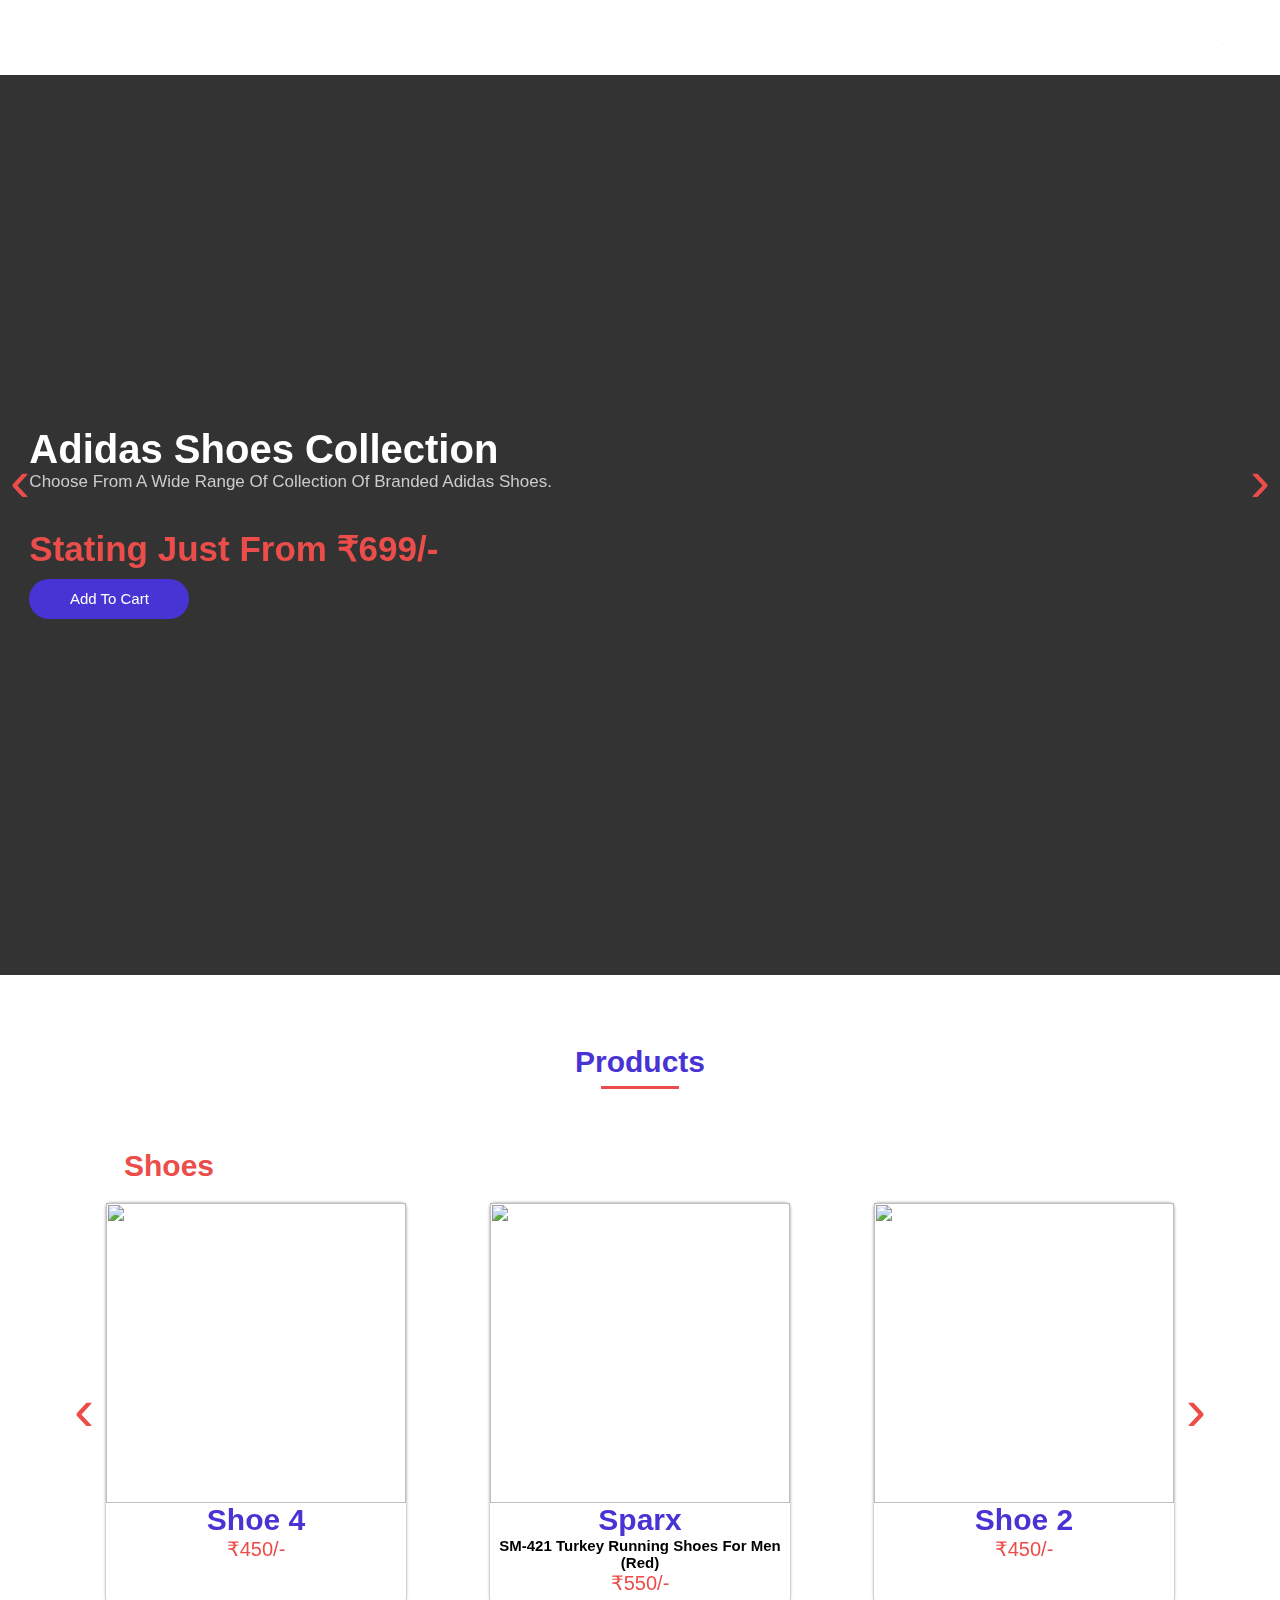
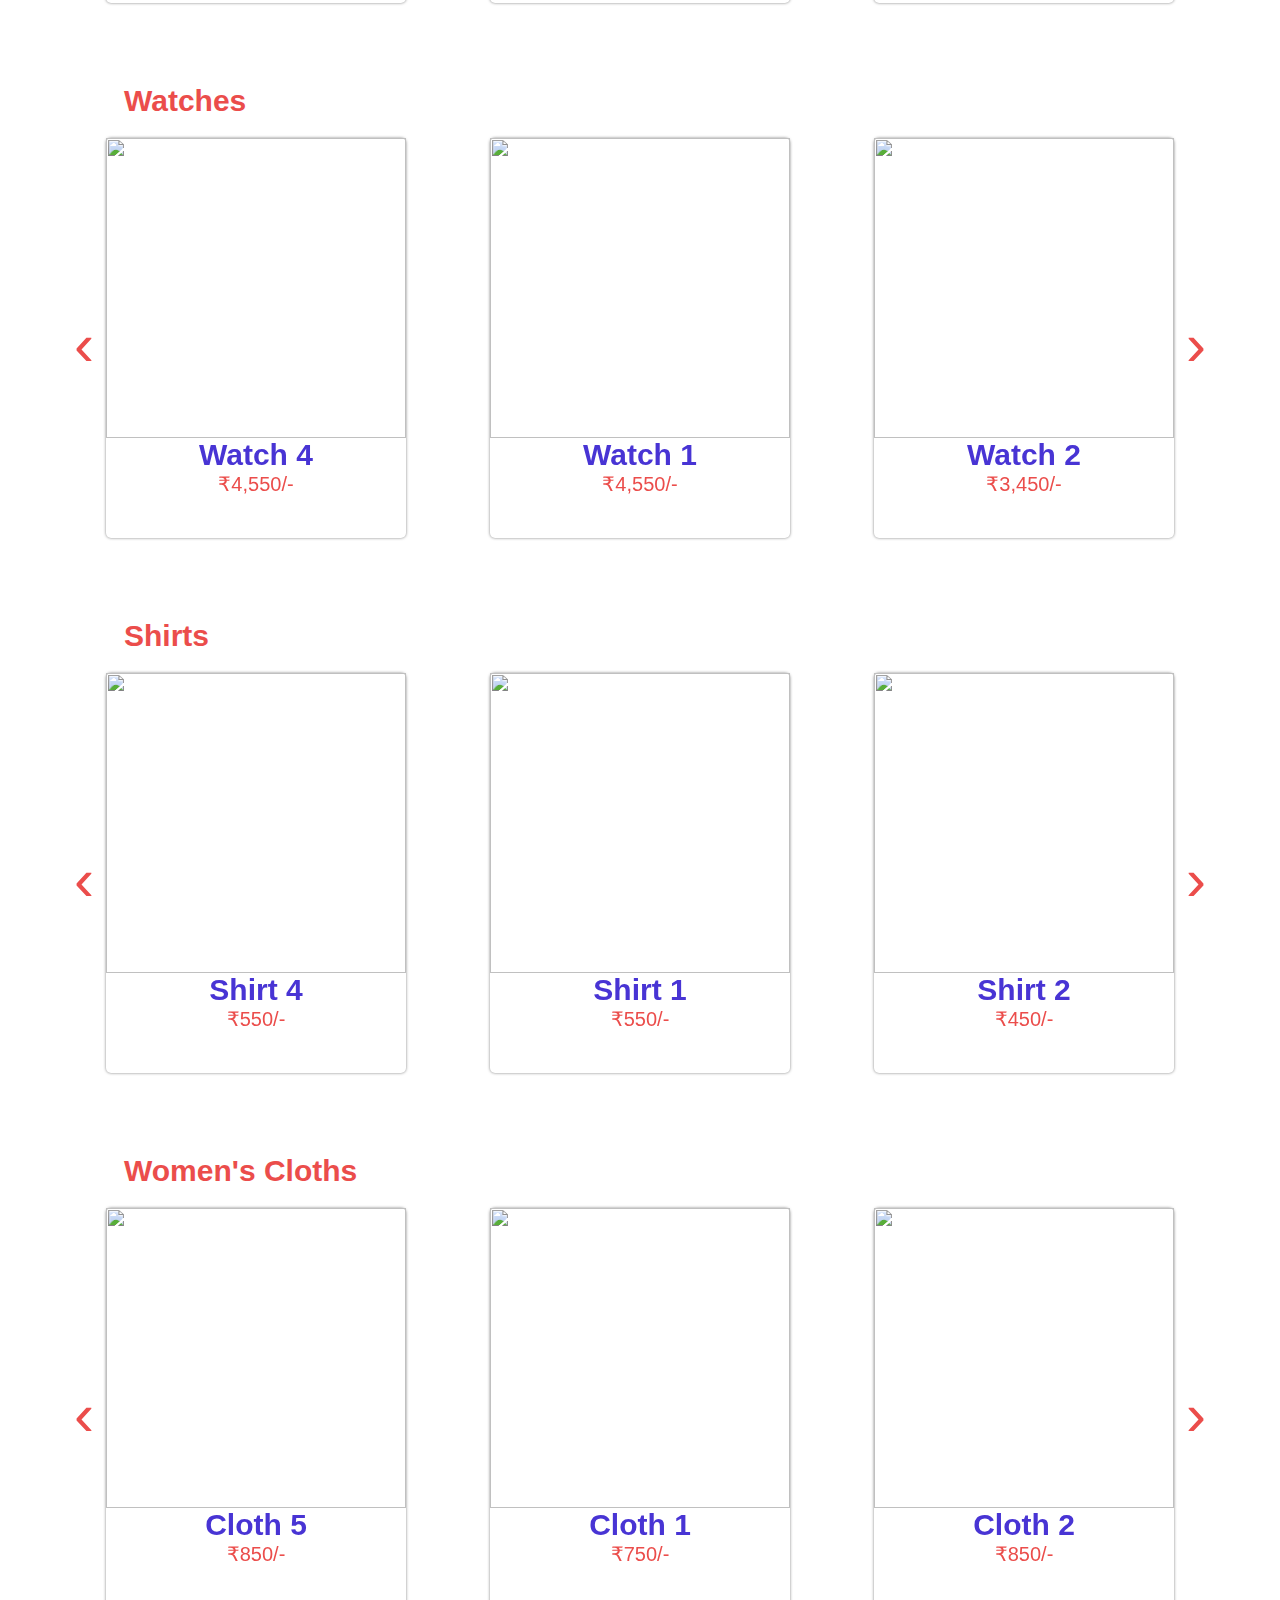
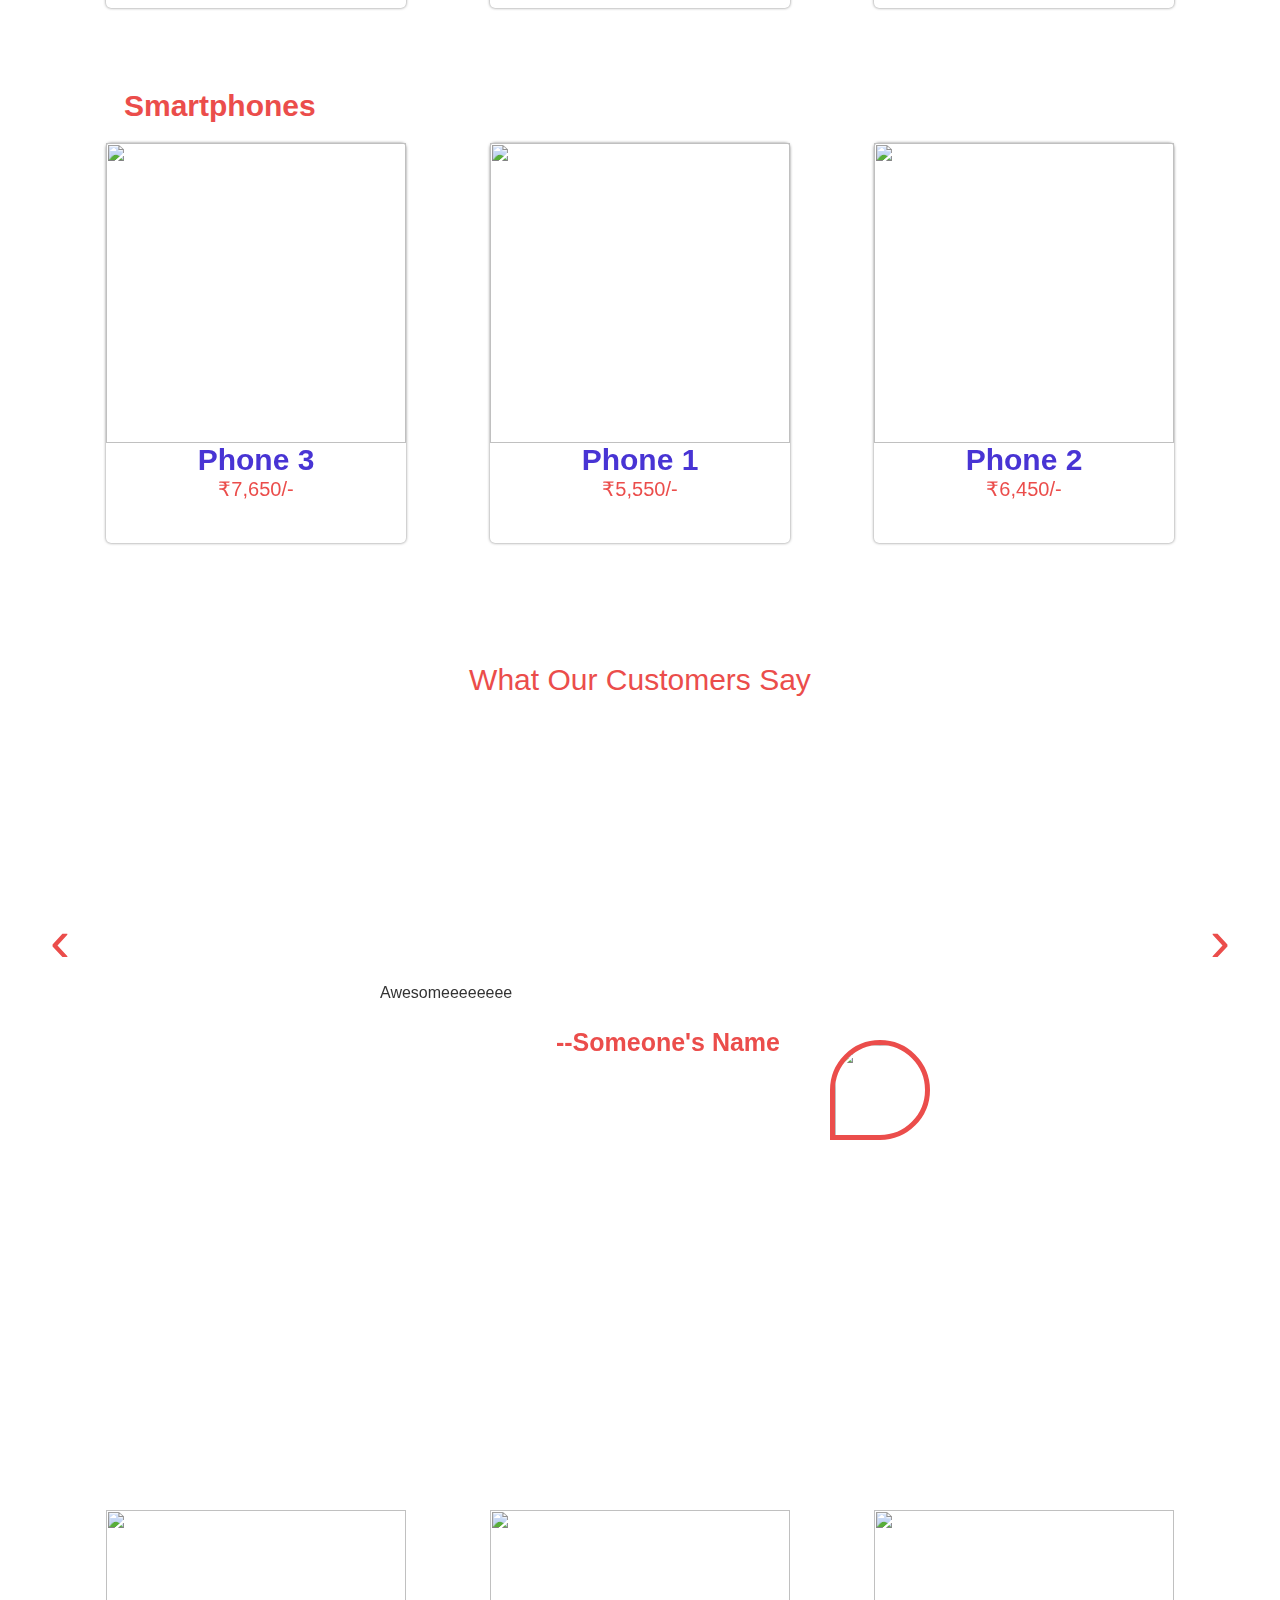
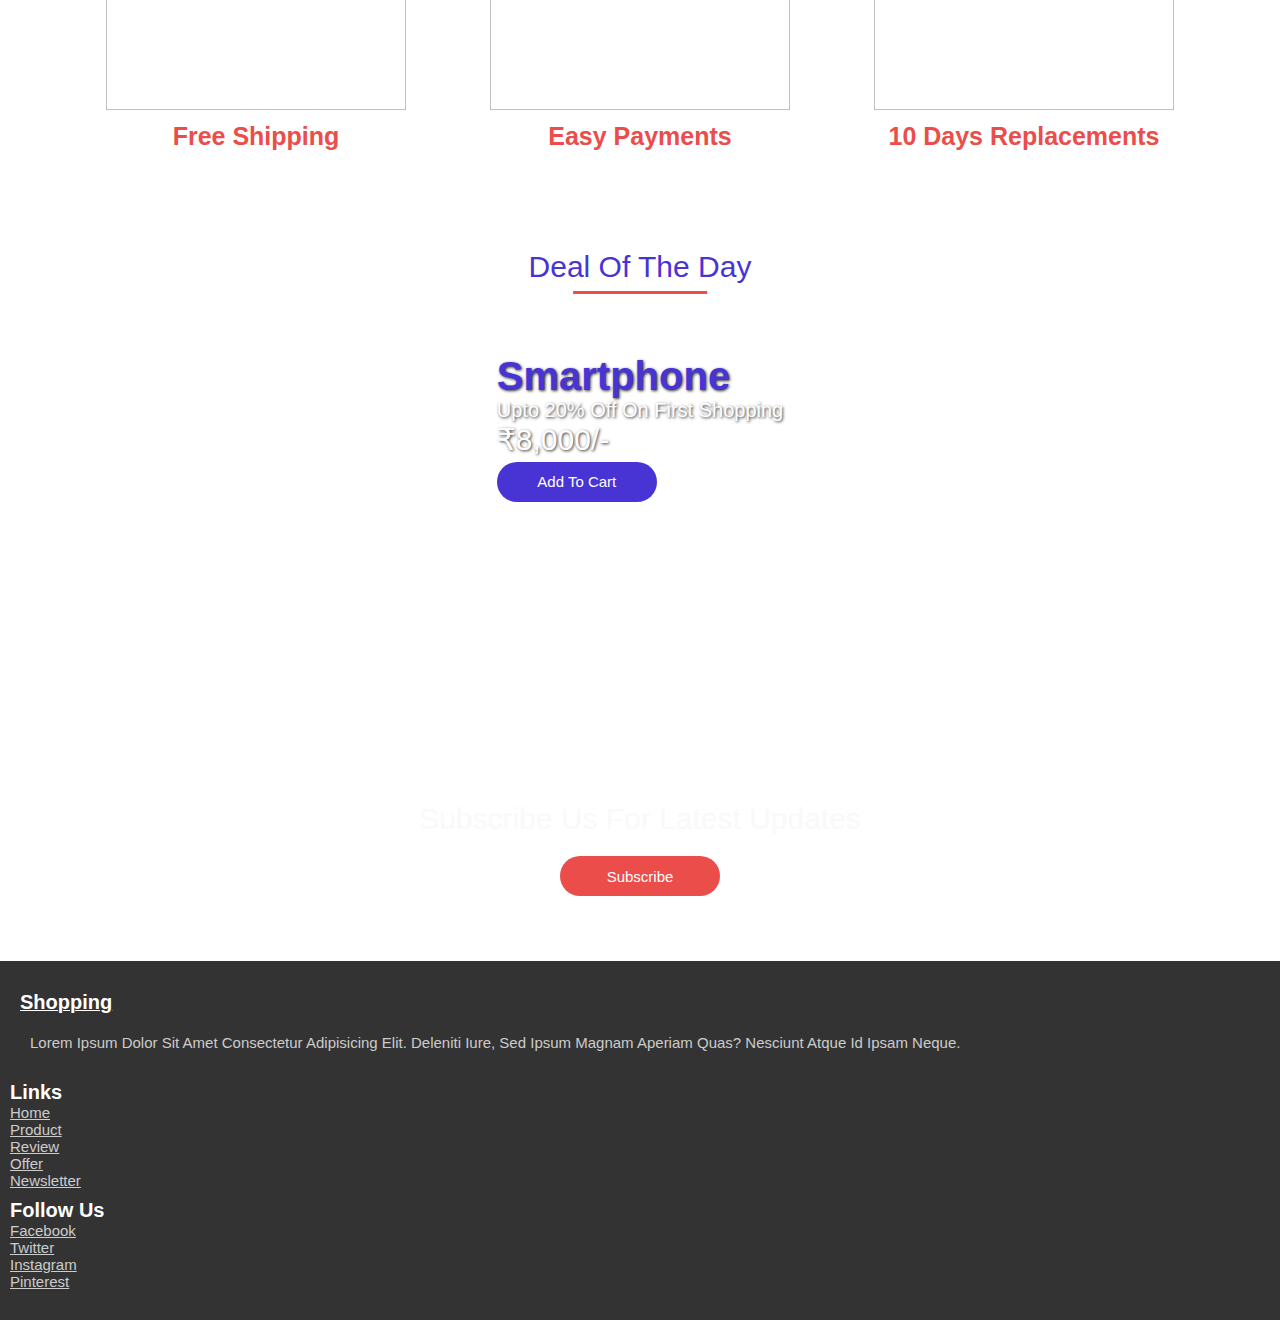
==== commit b362c2bc: "modify 1" ====
--- a/index.html
+++ b/index.html
@@ -1,1063 +1,1145 @@
 <!DOCTYPE html>
 <html lang="en">
-
-<head>
-  <meta charset="UTF-8">
-  <meta name="viewport" content="width=device-width, initial-scale=1, shrink-to-fit=no">
-  <title>GrayCart</title>
-
-  <link rel="stylesheet" href="https://cdnjs.cloudflare.com/ajax/libs/font-awesome/6.0.0-beta2/css/all.min.css"
-    integrity="sha512-YWzhKL2whUzgiheMoBFwW8CKV4qpHQAEuvilg9FAn5VJUDwKZZxkJNuGM4XkWuk94WCrrwslk8yWNGmY1EduTA=="
-    crossorigin="anonymous" referrerpolicy="no-referrer" />
-
-  <link rel="stylesheet" href=C:\Users\Lalit\OneDrive\Desktop\innodev\fonts\Exo2-SemiBold.ttf />
-
-  <link rel="stylesheet" href="https://cdnjs.cloudflare.com/ajax/libs/bootstrap/4.6.1/css/bootstrap.min.css"
-    integrity="sha512-T584yQ/tdRR5QwOpfvDfVQUidzfgc2339Lc8uBDtcp/wYu80d7jwBgAxbyMh0a9YM9F8N3tdErpFI8iaGx6x5g=="
-    crossorigin="anonymous" referrerpolicy="no-referrer" />
-
-  <link rel="stylesheet" href="https://cdnjs.cloudflare.com/ajax/libs/OwlCarousel2/2.3.4/assets/owl.carousel.min.css"
-    integrity="sha512-tS3S5qG0BlhnQROyJXvNjeEM4UpMXHrQfTGmbQ1gKmelCxlSEBUaxhRBj/EFTzpbP4RVSrpEikbmdJobCvhE3g=="
-    crossorigin="anonymous" referrerpolicy="no-referrer" />
-
-  <link rel="stylesheet" href="https://cdnjs.cloudflare.com/ajax/libs/OwlCarousel2/2.3.4/assets/owl.theme.green.min.css"
-    integrity="sha512-C8Movfk6DU/H5PzarG0+Dv9MA9IZzvmQpO/3cIlGIflmtY3vIud07myMu4M/NTPJl8jmZtt/4mC9bAioMZBBdA=="
-    crossorigin="anonymous" referrerpolicy="no-referrer" />
-
-  <link rel="stylesheet" href="style1.css">
-
-</head>
-
-<body>
-
-  <header id="header" class="fixed-top">
-
-    <div class="fas fa-bars"></div>
-
-    <a href="#" class="logo"><i class="fas fa-shopping-bag"></i>
-      <h1>GRAYCART</h1>
-    </a>
-
-    <div class="left">
-
-      <div class="search-container">
-        <label for="search" class="fas fa-search"></label>
-        <input type="search" placeholder="search" id="search">
-      </div>
-
-      <div class="fas fa-shopping-cart"></div>
-
-    </div>
-
-    <!-- navbar  -->
-
-    <nav class="navbar">
-      <ul>
-        <li><a href="#home">home</a></li>
-        <li><a href="#product">product</a></li>
-        <li><a href="#review">review</a></li>
-        <li><a href="#offer">offer</a></li>
-        <li><a href="#newsletter">newsletter</a></li>
-      </ul>
-    </nav>
-
-  </header>
-
-  <!-- header section ends -->
-
-
-  <!-- home section starts  -->
-
-  <section id="home" class="owl-carousel owl-theme home-slider">
-
-    <div class="slide item">
-
-      <div class="content text-center text-md-left pl-md-5 ml-md-5">
-        <h1>nike's shoes</h1>
-        <p>Lorem, ipsum dolor sit amet consectetur adipisicing elit. Voluptas unde excepturi saepe sit optio odit
-          recusandae nesciunt doloremque nulla velit?</p>
-        <div class="stars">
-          <i class="fas fa-star"></i>
-          <i class="fas fa-star"></i>
-          <i class="fas fa-star"></i>
-          <i class="fas fa-star"></i>
-          <i class="fas fa-star-half-alt"></i>
-        </div>
-        <h3 class="price">₹600/-</h3>
-        <a href="#"><button>add to cart <i class="fas fa-shopping-cart"></i></button></a>
-      </div>
-
-      <div class="image">
-        <img src="https://raw.githubusercontent.com/Lalit1471/GrayKart/main/images/shoe3.png" alt=""
-          style="transform:rotate(35deg)">
-      </div>
-
-    </div>
-
-    <div class="slide item">
-
-      <div class="content text-center text-md-left pl-md-5 ml-md-5">
-        <h1>women's shoes</h1>
-        <p>Lorem, ipsum dolor sit amet consectetur adipisicing elit. Voluptas unde excepturi saepe sit optio odit
-          recusandae nesciunt doloremque nulla velit?</p>
-        <div class="stars">
-          <i class="fas fa-star"></i>
-          <i class="fas fa-star"></i>
-          <i class="fas fa-star"></i>
-          <i class="fas fa-star"></i>
-          <i class="fas fa-star-half-alt"></i>
-        </div>
-        <h3 class="price">₹1,300/-</h3>
-        <a href="#"><button>add to cart <i class="fas fa-shopping-cart"></i></button></a>
-      </div>
-
-      <div class="image">
-        <img src="https://raw.githubusercontent.com/Lalit1471/GrayKart/main/images/cloth1.png" alt="">
-      </div>
-
-    </div>
-
-    <div class="slide item">
-
-      <div class="content text-center text-md-left pl-md-5 ml-md-5">
-        <h1>apple's watch</h1>
-        <p>Lorem, ipsum dolor sit amet consectetur adipisicing elit. Voluptas unde excepturi saepe sit optio odit
-          recusandae nesciunt doloremque nulla velit?</p>
-        <div class="stars">
-          <i class="fas fa-star"></i>
-          <i class="fas fa-star"></i>
-          <i class="fas fa-star"></i>
-          <i class="fas fa-star"></i>
-          <i class="fas fa-star-half-alt"></i>
-        </div>
-        <h3 class="price">₹5,500/-</h3>
-        <a href="#"><button>add to cart <i class="fas fa-shopping-cart"></i></button></a>
-      </div>
-
-      <div class="image">
-        <img src="https://raw.githubusercontent.com/Lalit1471/GrayKart/main/images/watch4.png" alt="">
-      </div>
-
-    </div>
-
-  </section>
-
-  <!-- home section ends -->
-
-  <!-- product section starts  -->
-
-  <section id="product">
-
-    <h1 class="heading">products</h1>
-
-    <div class="product-container">
-
-      <h2 class="title">shoes</h2>
-
-      <div class="product-slider owl-carousel owl-theme">
-
-        <div class="product-card item">
-
-          <div class="image">
-            <img src="https://raw.githubusercontent.com/Lalit1471/GrayKart/main/images/shoe1.png" alt="">
-          </div>
-
-          <div class="content">
-            <h3>shoe 1</h3>
-            <div class="stars">
-              <i class="fas fa-star"></i>
-              <i class="fas fa-star"></i>
-              <i class="fas fa-star"></i>
-              <i class="fas fa-star"></i>
-              <i class="fas fa-star-half-alt"></i>
-            </div>
-            <div class="price">₹550/-</div>
-          </div>
-
-          <div class="info">
-            <h4>product info</h4>
-            <p>Lorem ipsum dolor sit amet consectetur, adipisicing elit. Minus voluptate exercitationem pariatur sunt
-              nihil rem molestiae accusamus ipsam dignissimos tenetur.</p>
-            <a href="#"><button>add to cart</button></a>
-            <div class="share">
-              <a href="#" class="fab fa-facebook-f"></a>
-              <a href="#" class="fab fa-twitter"></a>
-              <a href="#" class="fab fa-instagram"></a>
-            </div>
-          </div>
-
-        </div>
-
-        <div class="product-card item">
-
-          <div class="image">
-            <img src="https://raw.githubusercontent.com/Lalit1471/GrayKart/main/images/shoe2.png" alt="">
-          </div>
-
-          <div class="content">
-            <h3>shoe 2</h3>
-            <div class="stars">
-              <i class="fas fa-star"></i>
-              <i class="fas fa-star"></i>
-              <i class="fas fa-star"></i>
-              <i class="fas fa-star"></i>
-              <i class="fas fa-star-half-alt"></i>
-            </div>
-            <div class="price">₹450/-</div>
-          </div>
-
-          <div class="info">
-            <h4>product info</h4>
-            <p>Lorem ipsum dolor sit amet consectetur, adipisicing elit. Minus voluptate exercitationem pariatur sunt
-              nihil rem molestiae accusamus ipsam dignissimos tenetur.</p>
-            <a href="#"><button>add to cart</button></a>
-            <div class="share">
-              <a href="#" class="fab fa-facebook-f"></a>
-              <a href="#" class="fab fa-twitter"></a>
-              <a href="#" class="fab fa-instagram"></a>
-            </div>
-          </div>
-
-        </div>
-
-        <div class="product-card item">
-
-          <div class="image">
-            <img src="https://raw.githubusercontent.com/Lalit1471/GrayKart/main/images/shoe3.png" alt="">
-          </div>
-
-          <div class="content">
-            <h3>shoe 3</h3>
-            <div class="stars">
-              <i class="fas fa-star"></i>
-              <i class="fas fa-star"></i>
-              <i class="fas fa-star"></i>
-              <i class="fas fa-star"></i>
-              <i class="fas fa-star-half-alt"></i>
-            </div>
-            <div class="price">₹650/-</div>
-          </div>
-
-          <div class="info">
-            <h4>product info</h4>
-            <p>Lorem ipsum dolor sit amet consectetur, adipisicing elit. Minus voluptate exercitationem pariatur sunt
-              nihil rem molestiae accusamus ipsam dignissimos tenetur.</p>
-            <a href="#"><button>add to cart</button></a>
-            <div class="share">
-              <a href="#" class="fab fa-facebook-f"></a>
-              <a href="#" class="fab fa-twitter"></a>
-              <a href="#" class="fab fa-instagram"></a>
-            </div>
-          </div>
-
-        </div>
-
-        <div class="product-card item">
-
-          <div class="image">
-            <img src="https://raw.githubusercontent.com/Lalit1471/GrayKart/main/images/shoe4.png" alt="">
-          </div>
-
-          <div class="content">
-            <h3>shoe 4</h3>
-            <div class="stars">
-              <i class="fas fa-star"></i>
-              <i class="fas fa-star"></i>
-              <i class="fas fa-star"></i>
-              <i class="fas fa-star"></i>
-              <i class="fas fa-star-half-alt"></i>
-            </div>
-            <div class="price">₹550/-</div>
-          </div>
-
-          <div class="info">
-            <h4>product info</h4>
-            <p>Lorem ipsum dolor sit amet consectetur, adipisicing elit. Minus voluptate exercitationem pariatur sunt
-              nihil rem molestiae accusamus ipsam dignissimos tenetur.</p>
-            <a href="#"><button>add to cart</button></a>
-            <div class="share">
-              <a href="#" class="fab fa-facebook-f"></a>
-              <a href="#" class="fab fa-twitter"></a>
-              <a href="#" class="fab fa-instagram"></a>
-            </div>
-          </div>
-
-        </div>
-
-        <div class="product-card item">
-
-          <div class="image">
-            <img src="https://raw.githubusercontent.com/Lalit1471/GrayKart/main/images/shoe5.png" alt="">
-          </div>
-
-          <div class="content">
-            <h3>shoe 4</h3>
-            <div class="stars">
-              <i class="fas fa-star"></i>
-              <i class="fas fa-star"></i>
-              <i class="fas fa-star"></i>
-              <i class="fas fa-star"></i>
-              <i class="fas fa-star-half-alt"></i>
-            </div>
-            <div class="price">₹450/-</div>
-          </div>
-
-          <div class="info">
-            <h4>product info</h4>
-            <p>Lorem ipsum dolor sit amet consectetur, adipisicing elit. Minus voluptate exercitationem pariatur sunt
-              nihil rem molestiae accusamus ipsam dignissimos tenetur.</p>
-            <a href="#"><button>add to cart</button></a>
-            <div class="share">
-              <a href="#" class="fab fa-facebook-f"></a>
-              <a href="#" class="fab fa-twitter"></a>
-              <a href="#" class="fab fa-instagram"></a>
-            </div>
-          </div>
-
-        </div>
-
-      </div>
-
-    </div>
-
-    <!-- watches  -->
-
-    <div class="product-container">
-
-      <h2 class="title">watches</h2>
-
-      <div class="product-slider owl-carousel owl-theme">
-
-        <div class="product-card item">
-
-          <div class="image">
-            <img src="https://raw.githubusercontent.com/Lalit1471/GrayKart/main/images/watch1.png" alt="">
-          </div>
-
-          <div class="content">
-            <h3>watch 1</h3>
-            <div class="stars">
-              <i class="fas fa-star"></i>
-              <i class="fas fa-star"></i>
-              <i class="fas fa-star"></i>
-              <i class="fas fa-star"></i>
-              <i class="fas fa-star-half-alt"></i>
-            </div>
-            <div class="price">₹4,550/-</div>
-          </div>
-
-          <div class="info">
-            <h4>product info</h4>
-            <p>Lorem ipsum dolor sit amet consectetur, adipisicing elit. Minus voluptate exercitationem pariatur sunt
-              nihil rem molestiae accusamus ipsam dignissimos tenetur.</p>
-            <a href="#"><button>add to cart</button></a>
-            <div class="share">
-              <a href="#" class="fab fa-facebook-f"></a>
-              <a href="#" class="fab fa-twitter"></a>
-              <a href="#" class="fab fa-instagram"></a>
-            </div>
-          </div>
-
-        </div>
-
-        <div class="product-card item">
-
-          <div class="image">
-            <img src="https://raw.githubusercontent.com/Lalit1471/GrayKart/main/images/watch2.png" alt="">
-          </div>
-
-          <div class="content">
-            <h3>watch 2</h3>
-            <div class="stars">
-              <i class="fas fa-star"></i>
-              <i class="fas fa-star"></i>
-              <i class="fas fa-star"></i>
-              <i class="fas fa-star"></i>
-              <i class="fas fa-star-half-alt"></i>
-            </div>
-            <div class="price">₹3,450/-</div>
-          </div>
-
-          <div class="info">
-            <h4>product info</h4>
-            <p>Lorem ipsum dolor sit amet consectetur, adipisicing elit. Minus voluptate exercitationem pariatur sunt
-              nihil rem molestiae accusamus ipsam dignissimos tenetur.</p>
-            <a href="#"><button>add to cart</button></a>
-            <div class="share">
-              <a href="#" class="fab fa-facebook-f"></a>
-              <a href="#" class="fab fa-twitter"></a>
-              <a href="#" class="fab fa-instagram"></a>
-            </div>
-          </div>
-
-        </div>
-
-        <div class="product-card item">
-
-          <div class="image">
-            <img src="https://raw.githubusercontent.com/Lalit1471/GrayKart/main/images/watch3.png" alt="">
-          </div>
-
-          <div class="content">
-            <h3>watch 3</h3>
-            <div class="stars">
-              <i class="fas fa-star"></i>
-              <i class="fas fa-star"></i>
-              <i class="fas fa-star"></i>
-              <i class="fas fa-star"></i>
-              <i class="fas fa-star-half-alt"></i>
-            </div>
-            <div class="price">₹3,650/-</div>
-          </div>
-
-          <div class="info">
-            <h4>product info</h4>
-            <p>Lorem ipsum dolor sit amet consectetur, adipisicing elit. Minus voluptate exercitationem pariatur sunt
-              nihil rem molestiae accusamus ipsam dignissimos tenetur.</p>
-            <a href="#"><button>add to cart</button></a>
-            <div class="share">
-              <a href="#" class="fab fa-facebook-f"></a>
-              <a href="#" class="fab fa-twitter"></a>
-              <a href="#" class="fab fa-instagram"></a>
-            </div>
-          </div>
-
-        </div>
-
-        <div class="product-card item">
-
-          <div class="image">
-            <img src="https://raw.githubusercontent.com/Lalit1471/GrayKart/main/images/watch4.png" alt="">
-          </div>
-
-          <div class="content">
-            <h3>watch 4</h3>
-            <div class="stars">
-              <i class="fas fa-star"></i>
-              <i class="fas fa-star"></i>
-              <i class="fas fa-star"></i>
-              <i class="fas fa-star"></i>
-              <i class="fas fa-star-half-alt"></i>
-            </div>
-            <div class="price">₹4,550/-</div>
-          </div>
-
-          <div class="info">
-            <h4>product info</h4>
-            <p>Lorem ipsum dolor sit amet consectetur, adipisicing elit. Minus voluptate exercitationem pariatur sunt
-              nihil rem molestiae accusamus ipsam dignissimos tenetur.</p>
-            <a href="#"><button>add to cart</button></a>
-            <div class="share">
-              <a href="#" class="fab fa-facebook-f"></a>
-              <a href="#" class="fab fa-twitter"></a>
-              <a href="#" class="fab fa-instagram"></a>
-            </div>
-          </div>
-
-        </div>
-
-      </div>
-
-    </div>
-
-    <!-- shirts  -->
-
-    <div class="product-container">
-
-      <h2 class="title">shirts</h2>
-
-      <div class="product-slider owl-carousel owl-theme">
-
-        <div class="product-card item">
-
-          <div class="image">
-            <img src="https://raw.githubusercontent.com/Lalit1471/GrayKart/main/images/shirt1.png" alt="">
-          </div>
-
-          <div class="content">
-            <h3>shirt 1</h3>
-            <div class="stars">
-              <i class="fas fa-star"></i>
-              <i class="fas fa-star"></i>
-              <i class="fas fa-star"></i>
-              <i class="fas fa-star"></i>
-              <i class="fas fa-star-half-alt"></i>
-            </div>
-            <div class="price">₹550/-</div>
-          </div>
-
-          <div class="info">
-            <h4>product info</h4>
-            <p>Lorem ipsum dolor sit amet consectetur, adipisicing elit. Minus voluptate exercitationem pariatur sunt
-              nihil rem molestiae accusamus ipsam dignissimos tenetur.</p>
-            <a href="#"><button>add to cart</button></a>
-            <div class="share">
-              <a href="#" class="fab fa-facebook-f"></a>
-              <a href="#" class="fab fa-twitter"></a>
-              <a href="#" class="fab fa-instagram"></a>
-            </div>
-          </div>
-
-        </div>
-
-        <div class="product-card item">
-
-          <div class="image">
-            <img src="https://raw.githubusercontent.com/Lalit1471/GrayKart/main/images/shirt2.png" alt="">
-          </div>
-
-          <div class="content">
-            <h3>shirt 2</h3>
-            <div class="stars">
-              <i class="fas fa-star"></i>
-              <i class="fas fa-star"></i>
-              <i class="fas fa-star"></i>
-              <i class="fas fa-star"></i>
-              <i class="fas fa-star-half-alt"></i>
-            </div>
-            <div class="price">₹450/-</div>
-          </div>
-
-          <div class="info">
-            <h4>product info</h4>
-            <p>Lorem ipsum dolor sit amet consectetur, adipisicing elit. Minus voluptate exercitationem pariatur sunt
-              nihil rem molestiae accusamus ipsam dignissimos tenetur.</p>
-            <a href="#"><button>add to cart</button></a>
-            <div class="share">
-              <a href="#" class="fab fa-facebook-f"></a>
-              <a href="#" class="fab fa-twitter"></a>
-              <a href="#" class="fab fa-instagram"></a>
-            </div>
-          </div>
-
-        </div>
-
-        <div class="product-card item">
-
-          <div class="image">
-            <img src="https://raw.githubusercontent.com/Lalit1471/GrayKart/main/images/shirt3.png" alt="">
-          </div>
-
-          <div class="content">
-            <h3>shirt 3</h3>
-            <div class="stars">
-              <i class="fas fa-star"></i>
-              <i class="fas fa-star"></i>
-              <i class="fas fa-star"></i>
-              <i class="fas fa-star"></i>
-              <i class="fas fa-star-half-alt"></i>
-            </div>
-            <div class="price">₹650/-</div>
-          </div>
-
-          <div class="info">
-            <h4>product info</h4>
-            <p>Lorem ipsum dolor sit amet consectetur, adipisicing elit. Minus voluptate exercitationem pariatur sunt
-              nihil rem molestiae accusamus ipsam dignissimos tenetur.</p>
-            <a href="#"><button>add to cart</button></a>
-            <div class="share">
-              <a href="#" class="fab fa-facebook-f"></a>
-              <a href="#" class="fab fa-twitter"></a>
-              <a href="#" class="fab fa-instagram"></a>
-            </div>
-          </div>
-
-        </div>
-
-        <div class="product-card item">
-
-          <div class="image">
-            <img src="https://raw.githubusercontent.com/Lalit1471/GrayKart/main/images/shirt4.png" alt="">
-          </div>
-
-          <div class="content">
-            <h3>shirt 4</h3>
-            <div class="stars">
-              <i class="fas fa-star"></i>
-              <i class="fas fa-star"></i>
-              <i class="fas fa-star"></i>
-              <i class="fas fa-star"></i>
-              <i class="fas fa-star-half-alt"></i>
-            </div>
-            <div class="price">₹550/-</div>
-          </div>
-
-          <div class="info">
-            <h4>product info</h4>
-            <p>Lorem ipsum dolor sit amet consectetur, adipisicing elit. Minus voluptate exercitationem pariatur sunt
-              nihil rem molestiae accusamus ipsam dignissimos tenetur.</p>
-            <a href="#"><button>add to cart</button></a>
-            <div class="share">
-              <a href="#" class="fab fa-facebook-f"></a>
-              <a href="#" class="fab fa-twitter"></a>
-              <a href="#" class="fab fa-instagram"></a>
-            </div>
-          </div>
-
-        </div>
-
-      </div>
-
-    </div>
-
-    <!-- women's cloths  -->
-
-    <div class="product-container">
-
-      <h2 class="title">women's cloths</h2>
-
-      <div class="product-slider owl-carousel owl-theme">
-
-        <div class="product-card item">
-
-          <div class="image">
-            <img src="https://raw.githubusercontent.com/Lalit1471/GrayKart/main/images/cloth1.png" alt="">
-          </div>
-
-          <div class="content">
-            <h3>cloth 1</h3>
-            <div class="stars">
-              <i class="fas fa-star"></i>
-              <i class="fas fa-star"></i>
-              <i class="fas fa-star"></i>
-              <i class="fas fa-star"></i>
-              <i class="fas fa-star-half-alt"></i>
-            </div>
-            <div class="price">₹750/-</div>
-          </div>
-
-          <div class="info">
-            <h4>product info</h4>
-            <p>Lorem ipsum dolor sit amet consectetur, adipisicing elit. Minus voluptate exercitationem pariatur sunt
-              nihil rem molestiae accusamus ipsam dignissimos tenetur.</p>
-            <a href="#"><button>add to cart</button></a>
-            <div class="share">
-              <a href="#" class="fab fa-facebook-f"></a>
-              <a href="#" class="fab fa-twitter"></a>
-              <a href="#" class="fab fa-instagram"></a>
-            </div>
-          </div>
-
-        </div>
-
-        <div class="product-card item">
-
-          <div class="image">
-            <img src="https://raw.githubusercontent.com/Lalit1471/GrayKart/main/images/cloth2.png" alt="">
-          </div>
-
-          <div class="content">
-            <h3>cloth 2</h3>
-            <div class="stars">
-              <i class="fas fa-star"></i>
-              <i class="fas fa-star"></i>
-              <i class="fas fa-star"></i>
-              <i class="fas fa-star"></i>
-              <i class="fas fa-star-half-alt"></i>
-            </div>
-            <div class="price">₹850/-</div>
-          </div>
-
-          <div class="info">
-            <h4>product info</h4>
-            <p>Lorem ipsum dolor sit amet consectetur, adipisicing elit. Minus voluptate exercitationem pariatur sunt
-              nihil rem molestiae accusamus ipsam dignissimos tenetur.</p>
-            <a href="#"><button>add to cart</button></a>
-            <div class="share">
-              <a href="#" class="fab fa-facebook-f"></a>
-              <a href="#" class="fab fa-twitter"></a>
-              <a href="#" class="fab fa-instagram"></a>
-            </div>
-          </div>
-
-        </div>
-
-        <div class="product-card item">
-
-          <div class="image">
-            <img src="https://raw.githubusercontent.com/Lalit1471/GrayKart/main/images/cloth3.png" alt="">
-          </div>
-
-          <div class="content">
-            <h3>cloth 3</h3>
-            <div class="stars">
-              <i class="fas fa-star"></i>
-              <i class="fas fa-star"></i>
-              <i class="fas fa-star"></i>
-              <i class="fas fa-star"></i>
-              <i class="fas fa-star-half-alt"></i>
-            </div>
-            <div class="price">₹650/-</div>
-          </div>
-
-          <div class="info">
-            <h4>product info</h4>
-            <p>Lorem ipsum dolor sit amet consectetur, adipisicing elit. Minus voluptate exercitationem pariatur sunt
-              nihil rem molestiae accusamus ipsam dignissimos tenetur.</p>
-            <a href="#"><button>add to cart</button></a>
-            <div class="share">
-              <a href="#" class="fab fa-facebook-f"></a>
-              <a href="#" class="fab fa-twitter"></a>
-              <a href="#" class="fab fa-instagram"></a>
-            </div>
-          </div>
-
-        </div>
-
-        <div class="product-card item">
-
-          <div class="image">
-            <img src="https://raw.githubusercontent.com/Lalit1471/GrayKart/main/images/cloth4.png" alt="">
-          </div>
-
-          <div class="content">
-            <h3>cloth 4</h3>
-            <div class="stars">
-              <i class="fas fa-star"></i>
-              <i class="fas fa-star"></i>
-              <i class="fas fa-star"></i>
-              <i class="fas fa-star"></i>
-              <i class="fas fa-star-half-alt"></i>
-            </div>
-            <div class="price">₹850/-</div>
-          </div>
-
-          <div class="info">
-            <h4>product info</h4>
-            <p>Lorem ipsum dolor sit amet consectetur, adipisicing elit. Minus voluptate exercitationem pariatur sunt
-              nihil rem molestiae accusamus ipsam dignissimos tenetur.</p>
-            <a href="#"><button>add to cart</button></a>
-            <div class="share">
-              <a href="#" class="fab fa-facebook-f"></a>
-              <a href="#" class="fab fa-twitter"></a>
-              <a href="#" class="fab fa-instagram"></a>
-            </div>
-          </div>
-
-        </div>
-
-        <div class="product-card item">
-
-          <div class="image">
-            <img src="images/cloth5.png" alt="">
-          </div>
-
-          <div class="content">
-            <h3>cloth 5</h3>
-            <div class="stars">
-              <i class="fas fa-star"></i>
-              <i class="fas fa-star"></i>
-              <i class="fas fa-star"></i>
-              <i class="fas fa-star"></i>
-              <i class="fas fa-star-half-alt"></i>
-            </div>
-            <div class="price">₹850/-</div>
-          </div>
-
-          <div class="info">
-            <h4>product info</h4>
-            <p>Lorem ipsum dolor sit amet consectetur, adipisicing elit. Minus voluptate exercitationem pariatur sunt
-              nihil rem molestiae accusamus ipsam dignissimos tenetur.</p>
-            <a href="#"><button>add to cart</button></a>
-            <div class="share">
-              <a href="#" class="fab fa-facebook-f"></a>
-              <a href="#" class="fab fa-twitter"></a>
-              <a href="#" class="fab fa-instagram"></a>
-            </div>
-          </div>
-
-        </div>
-
-      </div>
-
-    </div>
-
-    <!-- smartphones  -->
-
-    <div class="product-container">
-
-      <h2 class="title">smartphones</h2>
-
-      <div class="product-slider owl-carousel owl-theme">
-
-        <div class="product-card item">
-
-          <div class="image">
-            <img src="https://raw.githubusercontent.com/Lalit1471/GrayKart/main/images/phone1.png" alt="">
-          </div>
-
-          <div class="content">
-            <h3>phone 1</h3>
-            <div class="stars">
-              <i class="fas fa-star"></i>
-              <i class="fas fa-star"></i>
-              <i class="fas fa-star"></i>
-              <i class="fas fa-star"></i>
-              <i class="fas fa-star-half-alt"></i>
-            </div>
-            <div class="price">₹5,550/-</div>
-          </div>
-
-          <div class="info">
-            <h4>product info</h4>
-            <p>Lorem ipsum dolor sit amet consectetur, adipisicing elit. Minus voluptate exercitationem pariatur sunt
-              nihil rem molestiae accusamus ipsam dignissimos tenetur.</p>
-            <a href="#"><button>add to cart</button></a>
-            <div class="share">
-              <a href="#" class="fab fa-facebook-f"></a>
-              <a href="#" class="fab fa-twitter"></a>
-              <a href="#" class="fab fa-instagram"></a>
-            </div>
-          </div>
-
-        </div>
-
-        <div class="product-card item">
-
-          <div class="image">
-            <img src="https://raw.githubusercontent.com/Lalit1471/GrayKart/main/images/phone2.png" alt="">
-          </div>
-
-          <div class="content">
-            <h3>phone 2</h3>
-            <div class="stars">
-              <i class="fas fa-star"></i>
-              <i class="fas fa-star"></i>
-              <i class="fas fa-star"></i>
-              <i class="fas fa-star"></i>
-              <i class="fas fa-star-half-alt"></i>
-            </div>
-            <div class="price">₹6,450/-</div>
-          </div>
-
-          <div class="info">
-            <h4>product info</h4>
-            <p>Lorem ipsum dolor sit amet consectetur, adipisicing elit. Minus voluptate exercitationem pariatur sunt
-              nihil rem molestiae accusamus ipsam dignissimos tenetur.</p>
-            <a href="#"><button>add to cart</button></a>
-            <div class="share">
-              <a href="#" class="fab fa-facebook-f"></a>
-              <a href="#" class="fab fa-twitter"></a>
-              <a href="#" class="fab fa-instagram"></a>
-            </div>
-          </div>
-
-        </div>
-
-        <div class="product-card item">
-
-          <div class="image">
-            <img src="https://raw.githubusercontent.com/Lalit1471/GrayKart/main/images/phone3.png" alt="">
-          </div>
-
-          <div class="content">
-            <h3>phone 3</h3>
-            <div class="stars">
-              <i class="fas fa-star"></i>
-              <i class="fas fa-star"></i>
-              <i class="fas fa-star"></i>
-              <i class="fas fa-star"></i>
-              <i class="fas fa-star-half-alt"></i>
-            </div>
-            <div class="price">₹7,650/-</div>
-          </div>
-
-          <div class="info">
-            <h4>product info</h4>
-            <p>Lorem ipsum dolor sit amet consectetur, adipisicing elit. Minus voluptate exercitationem pariatur sunt
-              nihil rem molestiae accusamus ipsam dignissimos tenetur.</p>
-            <a href="#"><button>add to cart</button></a>
-            <div class="share">
-              <a href="#" class="fab fa-facebook-f"></a>
-              <a href="#" class="fab fa-twitter"></a>
-              <a href="#" class="fab fa-instagram"></a>
-            </div>
-          </div>
-
-        </div>
-
-      </div>
-
-    </div>
-
-  </section>
-
-  <!-- product section ends -->
-
-  <section id="review">
-
-    <div class="shape"></div>
-
-    <div class="heading">What our customers say</div>
-
-    <div class="box-container">
-
-      <div class="review-slider owl-carousel owl-theme">
-
-        <div class="box item">
-
-          <div class="comment">
-            <p><i class="fas fa-quote-left"></i>Awesomeeeeeeee<i class="fas fa-quote-right"></i></p>
-            <h3>--someone's name</h3>
-          </div>
-
-          <div class="image">
-            <img src="images/WhatsApp Image 2021-10-30 at 5.33.03 PM.jpeg" alt="">
-          </div>
-
-        </div>
-
-        <div class="box item">
-
-          <div class="comment">
-            <p><i class="fas fa-quote-left"></i>Good website. Cheap and good quality products and great availability!<i
-                class="fas fa-quote-right"></i></p>
-            <h3>--someone's name</h3>
-          </div>
-
-          <div class="image">
-            <img src="images/WhatsApp Image 2021-10-30 at 5.33.03 PM.jpeg" alt="">
-          </div>
-
-        </div>
-
-        <div class="box item">
-
-          <div class="comment">
-            <p><i class="fas fa-quote-left"></i>Badhiya hai vro<i class="fas fa-quote-right"></i></p>
-            <h3>--someone's name</h3>
-          </div>
-
-          <div class="image">
-            <img src="images/WhatsApp Image 2021-10-30 at 5.33.03 PM.jpeg" alt="">
-          </div>
-
-        </div>
-
-      </div>
-
-    </div>
-
-  </section>
-
-  <!-- offer/deal section starts  -->
-
-  <section id="offer">
-
-
-
-    <div class="images">
-
-      <div class="box">
-        <img
-          src="https://raw.githubusercontent.com/Lalit1471/GrayKart/7f95ad26c8e3a6faeb3c814f37cf90491a99adc6/images/icon1.svg"
-          alt="">
-        <h3>free shipping</h3>
-      </div>
-
-      <div class="box">
-        <img
-          src="https://raw.githubusercontent.com/Lalit1471/GrayKart/7f95ad26c8e3a6faeb3c814f37cf90491a99adc6/images/icon2.svg"
-          alt="">
-        <h3>easy payments</h3>
-      </div>
-
-      <div class="box">
-        <img
-          src="https://raw.githubusercontent.com/Lalit1471/GrayKart/7f95ad26c8e3a6faeb3c814f37cf90491a99adc6/images/icon3.svg"
-          alt="">
-        <h3>10 days replacements</h3>
-      </div>
-
-    </div>
-    <div class="heading">deal of the day</div>
-    <div class="deal">
-
-      <div class="image">
-        <img src="https://raw.githubusercontent.com/Lalit1471/GrayKart/main/images/smartphone.png" alt="">
-      </div>
-
-      <div class="content">
-        <h4>smartphone</h4>
-        <p>upto 20% off on first shopping</p>
-        <div class="stars">
-          <i class="fas fa-star"></i>
-          <i class="fas fa-star"></i>
-          <i class="fas fa-star"></i>
-          <i class="fas fa-star"></i>
-          <i class="fas fa-star-half-alt"></i>
-        </div>
-        <div class="price">₹8,000/-</div>
-        <a href="#"><button>add to cart</button></a>
-      </div>
-
-    </div>
-
-  </section>
-
-  <!-- offer/deal section ends -->
-
-  <!-- newsletter section starts  -->
-
-  <section id="newsletter">
-
-    <h1>newsletter</h1>
-    <p>subscribe us for latest updates</p>
-    <input type="submit" value="subscribe">
-
-  </section>
-
-  <!-- newsletter section ends -->
-
-
-  <!-- footer section starts  -->
-
-  <section id="footer" class="container-fluid">
-
-    <div class="row">
-
-      <div class="col-md-4 text-center brand-info">
-        <a href="#" class="logo"><i class="fas fa-shopping-bag"></i>
-          <h3>shopping</h3>
-        </a>
-        <p>Lorem ipsum dolor sit amet consectetur adipisicing elit. Deleniti iure, sed ipsum magnam aperiam quas?
-          Nesciunt atque id ipsam neque.</p>
-      </div>
-
-      <div class="col-md-4 text-center links">
-        <h3>links</h3>
-        <div class="nav-links">
-          <a href="#home">home</a>
-          <a href="#product">product</a>
-          <a href="#review">review</a>
-          <a href="#offer">offer</a>
-          <a href="#newsletter">newsletter</a>
-        </div>
-      </div>
-
-      <div class="col-md-3 text-center follow-us">
-        <h3>follow us</h3>
-        <div class="follow-us-links">
-          <a href="#">facebook</a>
-          <a href="#">twitter</a>
-          <a href="#">instagram</a>
-          <a href="#">pinterest</a>
-        </div>
-      </div>
-
-    </div>
-
-  </section>
-
-  <!-- footer section ends -->
-
-  <!-- inserting javascript -->
-
-  <script src="https://cdnjs.cloudflare.com/ajax/libs/jquery/3.6.0/jquery.js"></script>
-  <script src="https://cdnjs.cloudflare.com/ajax/libs/OwlCarousel2/2.3.4/owl.carousel.min.js"></script>
-  <script src="main.js"></script>
-
-
-</body>
-
-</html>+  <head>
+    <meta charset="UTF-8" />
+    <meta
+      name="viewport"
+      content="width=device-width, initial-scale=1, shrink-to-fit=no"
+    />
+    <title>GrayCart</title>
+
+    <link
+      rel="stylesheet"
+      href="https://cdnjs.cloudflare.com/ajax/libs/font-awesome/6.0.0-beta2/css/all.min.css"
+      integrity="sha512-YWzhKL2whUzgiheMoBFwW8CKV4qpHQAEuvilg9FAn5VJUDwKZZxkJNuGM4XkWuk94WCrrwslk8yWNGmY1EduTA=="
+      crossorigin="anonymous"
+      referrerpolicy="no-referrer"
+    />
+
+    <link
+      rel="stylesheet"
+      href="C:\Users\Lalit\OneDrive\Desktop\innodev\fonts\Exo2-SemiBold.ttf"
+    />
+
+    <link
+      rel="stylesheet"
+      href="https://cdnjs.cloudflare.com/ajax/libs/bootstrap/4.6.1/css/bootstrap.min.css"
+      integrity="sha512-T584yQ/tdRR5QwOpfvDfVQUidzfgc2339Lc8uBDtcp/wYu80d7jwBgAxbyMh0a9YM9F8N3tdErpFI8iaGx6x5g=="
+      crossorigin="anonymous"
+      referrerpolicy="no-referrer"
+    />
+
+    <link
+      rel="stylesheet"
+      href="https://cdnjs.cloudflare.com/ajax/libs/OwlCarousel2/2.3.4/assets/owl.carousel.min.css"
+      integrity="sha512-tS3S5qG0BlhnQROyJXvNjeEM4UpMXHrQfTGmbQ1gKmelCxlSEBUaxhRBj/EFTzpbP4RVSrpEikbmdJobCvhE3g=="
+      crossorigin="anonymous"
+      referrerpolicy="no-referrer"
+    />
+
+    <link
+      rel="stylesheet"
+      href="https://cdnjs.cloudflare.com/ajax/libs/OwlCarousel2/2.3.4/assets/owl.theme.green.min.css"
+      integrity="sha512-C8Movfk6DU/H5PzarG0+Dv9MA9IZzvmQpO/3cIlGIflmtY3vIud07myMu4M/NTPJl8jmZtt/4mC9bAioMZBBdA=="
+      crossorigin="anonymous"
+      referrerpolicy="no-referrer"
+    />
+
+    <link rel="stylesheet" href="style1.css" />
+  </head>
+  <body>
+    <header id="header" class="fixed-top">
+      <div class="fas fa-bars"></div>
+
+      <a href="#" class="logo"
+        ><i class="fas fa-shopping-bag"></i>
+        <h1>GRAYCART</h1></a
+      >
+
+      <div class="left">
+        <div class="search-container">
+          <label for="search" class="fas fa-search"></label>
+          <input type="search" placeholder="search" id="search" />
+        </div>
+
+        <div class="fas fa-shopping-cart"></div>
+      </div>
+
+      <!-- navbar  -->
+
+      <nav class="navbar">
+        <ul>
+          <li><a href="#home">home</a></li>
+          <li><a href="#product">product</a></li>
+          <li><a href="#review">review</a></li>
+          <li><a href="#offer">offer</a></li>
+          <li><a href="#newsletter">newsletter</a></li>
+        </ul>
+      </nav>
+    </header>
+
+    <!-- header section ends -->
+
+    <!-- home section starts  -->
+
+    <section id="home" class="owl-carousel owl-theme home-slider">
+      <div class="slide item">
+        <div class="content text-center text-md-left pl-md-5 ml-md-5">
+          <h1>Adidas Shoes Collection</h1>
+          <p>Choose from a wide range of Collection of branded adidas shoes.</p>
+          <div class="stars">
+            <i class="fas fa-star"></i>
+            <i class="fas fa-star"></i>
+            <i class="fas fa-star"></i>
+            <i class="fas fa-star"></i>
+            <i class="fas fa-star-half-alt"></i>
+          </div>
+          <h3 class="price">Stating just from ₹699/-</h3>
+          <a href="#"
+            ><button>add to cart <i class="fas fa-shopping-cart"></i></button
+          ></a>
+        </div>
+
+        <div class="image">
+          <img
+            src="https://raw.githubusercontent.com/Lalit1471/GrayKart/main/images/shoe3.png"
+            alt=""
+            style="transform: rotate(35deg)"
+          />
+        </div>
+      </div>
+
+      <div class="slide item">
+        <div class="content text-center text-md-left pl-md-5 ml-md-5">
+          <h1>women's aparell</h1>
+          <p>
+            GrayKart is back with its new collection of festive season dresses .
+            Presenting you wide range of kurtis,sarees and Jeans.
+          </p>
+          <div class="stars">
+            <i class="fas fa-star"></i>
+            <i class="fas fa-star"></i>
+            <i class="fas fa-star"></i>
+            <i class="fas fa-star"></i>
+            <i class="fas fa-star-half-alt"></i>
+          </div>
+          <h3 class="price">Starting just from ₹299/-</h3>
+          <a href="#"
+            ><button>add to cart <i class="fas fa-shopping-cart"></i></button
+          ></a>
+        </div>
+
+        <div class="image">
+          <img
+            src="https://raw.githubusercontent.com/Lalit1471/GrayKart/main/images/cloth1.png"
+            alt=""
+          />
+        </div>
+      </div>
+
+      <div class="slide item">
+        <div class="content text-center text-md-left pl-md-5 ml-md-5">
+          <h1>APPLE Watch Series 3 GPS</h1>
+          <p>
+            The Apple Watch Series 3 is a sleek accessory that's a must-have if
+            you're all about staying fit. The watch features an enhanced Heart
+            Rate app, and a built-in altimeter. Also carry and listen to your
+            favourite songs on your wrist. Equipped with Siri, this smartwatch
+            makes being active and staying connected enjoyable.
+          </p>
+          <div class="stars">
+            <i class="fas fa-star"></i>
+            <i class="fas fa-star"></i>
+            <i class="fas fa-star"></i>
+            <i class="fas fa-star"></i>
+            <i class="fas fa-star-half-alt"></i>
+          </div>
+          <h3 class="price">₹17,999/-</h3>
+          <a href="#"
+            ><button>add to cart <i class="fas fa-shopping-cart"></i></button
+          ></a>
+        </div>
+
+        <div class="image">
+          <img
+            src="https://raw.githubusercontent.com/Lalit1471/GrayKart/main/images/watch4.png"
+            alt=""
+          />
+        </div>
+      </div>
+    </section>
+
+    <!-- home section ends -->
+
+    <!-- product section starts  -->
+
+    <section id="product">
+      <h1 class="heading">products</h1>
+
+      <div class="product-container">
+        <h2 class="title">shoes</h2>
+
+        <div class="product-slider owl-carousel owl-theme">
+          <div class="product-card item">
+            <div class="image">
+              <img
+                src="https://raw.githubusercontent.com/Lalit1471/GrayKart/main/images/shoe1.png"
+                alt=""
+              />
+            </div>
+
+            <div class="content">
+              <h3>Sparx</h3>
+              <h2>SM-421 Turkey Running Shoes For Men (Red)</h2>
+              <div class="stars">
+                <i class="fas fa-star"></i>
+                <i class="fas fa-star"></i>
+                <i class="fas fa-star"></i>
+                <i class="fas fa-star"></i>
+                <i class="fas fa-star-half-alt"></i>
+              </div>
+              <div class="price">₹550/-</div>
+            </div>
+
+            <div class="info">
+              <h4>product info</h4>
+              <p>
+                Breathable mesh for lightweight and comfort. Side hexa wings
+                integrated with laces for enhanced stability. Rolled collar for
+                extra comfort around ankle. Breathable fabric lining offers a
+                great step-in feel. Strobel construction for enhanced
+                flexibility and comfort. Super soft heel pad for cushioned feel.
+                Soft outsole provides impact resistance, optimal shoe flex and
+                board feel. Ankle support frame provides dynamic fit.
+              </p>
+              <a href="#"><button>add to cart</button></a>
+              <div class="share">
+                <a href="#" class="fab fa-facebook-f"></a>
+                <a href="#" class="fab fa-twitter"></a>
+                <a href="#" class="fab fa-instagram"></a>
+              </div>
+            </div>
+          </div>
+
+          <div class="product-card item">
+            <div class="image">
+              <img
+                src="https://raw.githubusercontent.com/Lalit1471/GrayKart/main/images/shoe2.png"
+                alt=""
+              />
+            </div>
+
+            <div class="content">
+              <h3>shoe 2</h3>
+              <div class="stars">
+                <i class="fas fa-star"></i>
+                <i class="fas fa-star"></i>
+                <i class="fas fa-star"></i>
+                <i class="fas fa-star"></i>
+                <i class="fas fa-star-half-alt"></i>
+              </div>
+              <div class="price">₹450/-</div>
+            </div>
+
+            <div class="info">
+              <h4>product info</h4>
+              <p>
+                Lorem ipsum dolor sit amet consectetur, adipisicing elit. Minus
+                voluptate exercitationem pariatur sunt nihil rem molestiae
+                accusamus ipsam dignissimos tenetur.
+              </p>
+              <a href="#"><button>add to cart</button></a>
+              <div class="share">
+                <a href="#" class="fab fa-facebook-f"></a>
+                <a href="#" class="fab fa-twitter"></a>
+                <a href="#" class="fab fa-instagram"></a>
+              </div>
+            </div>
+          </div>
+
+          <div class="product-card item">
+            <div class="image">
+              <img
+                src="https://raw.githubusercontent.com/Lalit1471/GrayKart/main/images/shoe3.png"
+                alt=""
+              />
+            </div>
+
+            <div class="content">
+              <h3>shoe 3</h3>
+              <div class="stars">
+                <i class="fas fa-star"></i>
+                <i class="fas fa-star"></i>
+                <i class="fas fa-star"></i>
+                <i class="fas fa-star"></i>
+                <i class="fas fa-star-half-alt"></i>
+              </div>
+              <div class="price">₹650/-</div>
+            </div>
+
+            <div class="info">
+              <h4>product info</h4>
+              <p>
+                Lorem ipsum dolor sit amet consectetur, adipisicing elit. Minus
+                voluptate exercitationem pariatur sunt nihil rem molestiae
+                accusamus ipsam dignissimos tenetur.
+              </p>
+              <a href="#"><button>add to cart</button></a>
+              <div class="share">
+                <a href="#" class="fab fa-facebook-f"></a>
+                <a href="#" class="fab fa-twitter"></a>
+                <a href="#" class="fab fa-instagram"></a>
+              </div>
+            </div>
+          </div>
+
+          <div class="product-card item">
+            <div class="image">
+              <img
+                src="https://raw.githubusercontent.com/Lalit1471/GrayKart/main/images/shoe4.png"
+                alt=""
+              />
+            </div>
+
+            <div class="content">
+              <h3>shoe 4</h3>
+              <div class="stars">
+                <i class="fas fa-star"></i>
+                <i class="fas fa-star"></i>
+                <i class="fas fa-star"></i>
+                <i class="fas fa-star"></i>
+                <i class="fas fa-star-half-alt"></i>
+              </div>
+              <div class="price">₹550/-</div>
+            </div>
+
+            <div class="info">
+              <h4>product info</h4>
+              <p>
+                Lorem ipsum dolor sit amet consectetur, adipisicing elit. Minus
+                voluptate exercitationem pariatur sunt nihil rem molestiae
+                accusamus ipsam dignissimos tenetur.
+              </p>
+              <a href="#"><button>add to cart</button></a>
+              <div class="share">
+                <a href="#" class="fab fa-facebook-f"></a>
+                <a href="#" class="fab fa-twitter"></a>
+                <a href="#" class="fab fa-instagram"></a>
+              </div>
+            </div>
+          </div>
+
+          <div class="product-card item">
+            <div class="image">
+              <img
+                src="https://raw.githubusercontent.com/Lalit1471/GrayKart/main/images/shoe5.png"
+                alt=""
+              />
+            </div>
+
+            <div class="content">
+              <h3>shoe 4</h3>
+              <div class="stars">
+                <i class="fas fa-star"></i>
+                <i class="fas fa-star"></i>
+                <i class="fas fa-star"></i>
+                <i class="fas fa-star"></i>
+                <i class="fas fa-star-half-alt"></i>
+              </div>
+              <div class="price">₹450/-</div>
+            </div>
+
+            <div class="info">
+              <h4>product info</h4>
+              <p>
+                Lorem ipsum dolor sit amet consectetur, adipisicing elit. Minus
+                voluptate exercitationem pariatur sunt nihil rem molestiae
+                accusamus ipsam dignissimos tenetur.
+              </p>
+              <a href="#"><button>add to cart</button></a>
+              <div class="share">
+                <a href="#" class="fab fa-facebook-f"></a>
+                <a href="#" class="fab fa-twitter"></a>
+                <a href="#" class="fab fa-instagram"></a>
+              </div>
+            </div>
+          </div>
+        </div>
+      </div>
+
+      <!-- watches  -->
+
+      <div class="product-container">
+        <h2 class="title">watches</h2>
+
+        <div class="product-slider owl-carousel owl-theme">
+          <div class="product-card item">
+            <div class="image">
+              <img
+                src="https://raw.githubusercontent.com/Lalit1471/GrayKart/main/images/watch1.png"
+                alt=""
+              />
+            </div>
+
+            <div class="content">
+              <h3>watch 1</h3>
+              <div class="stars">
+                <i class="fas fa-star"></i>
+                <i class="fas fa-star"></i>
+                <i class="fas fa-star"></i>
+                <i class="fas fa-star"></i>
+                <i class="fas fa-star-half-alt"></i>
+              </div>
+              <div class="price">₹4,550/-</div>
+            </div>
+
+            <div class="info">
+              <h4>product info</h4>
+              <p>
+                Lorem ipsum dolor sit amet consectetur, adipisicing elit. Minus
+                voluptate exercitationem pariatur sunt nihil rem molestiae
+                accusamus ipsam dignissimos tenetur.
+              </p>
+              <a href="#"><button>add to cart</button></a>
+              <div class="share">
+                <a href="#" class="fab fa-facebook-f"></a>
+                <a href="#" class="fab fa-twitter"></a>
+                <a href="#" class="fab fa-instagram"></a>
+              </div>
+            </div>
+          </div>
+
+          <div class="product-card item">
+            <div class="image">
+              <img
+                src="https://raw.githubusercontent.com/Lalit1471/GrayKart/main/images/watch2.png"
+                alt=""
+              />
+            </div>
+
+            <div class="content">
+              <h3>watch 2</h3>
+              <div class="stars">
+                <i class="fas fa-star"></i>
+                <i class="fas fa-star"></i>
+                <i class="fas fa-star"></i>
+                <i class="fas fa-star"></i>
+                <i class="fas fa-star-half-alt"></i>
+              </div>
+              <div class="price">₹3,450/-</div>
+            </div>
+
+            <div class="info">
+              <h4>product info</h4>
+              <p>
+                Lorem ipsum dolor sit amet consectetur, adipisicing elit. Minus
+                voluptate exercitationem pariatur sunt nihil rem molestiae
+                accusamus ipsam dignissimos tenetur.
+              </p>
+              <a href="#"><button>add to cart</button></a>
+              <div class="share">
+                <a href="#" class="fab fa-facebook-f"></a>
+                <a href="#" class="fab fa-twitter"></a>
+                <a href="#" class="fab fa-instagram"></a>
+              </div>
+            </div>
+          </div>
+
+          <div class="product-card item">
+            <div class="image">
+              <img
+                src="https://raw.githubusercontent.com/Lalit1471/GrayKart/main/images/watch3.png"
+                alt=""
+              />
+            </div>
+
+            <div class="content">
+              <h3>watch 3</h3>
+              <div class="stars">
+                <i class="fas fa-star"></i>
+                <i class="fas fa-star"></i>
+                <i class="fas fa-star"></i>
+                <i class="fas fa-star"></i>
+                <i class="fas fa-star-half-alt"></i>
+              </div>
+              <div class="price">₹3,650/-</div>
+            </div>
+
+            <div class="info">
+              <h4>product info</h4>
+              <p>
+                Lorem ipsum dolor sit amet consectetur, adipisicing elit. Minus
+                voluptate exercitationem pariatur sunt nihil rem molestiae
+                accusamus ipsam dignissimos tenetur.
+              </p>
+              <a href="#"><button>add to cart</button></a>
+              <div class="share">
+                <a href="#" class="fab fa-facebook-f"></a>
+                <a href="#" class="fab fa-twitter"></a>
+                <a href="#" class="fab fa-instagram"></a>
+              </div>
+            </div>
+          </div>
+
+          <div class="product-card item">
+            <div class="image">
+              <img
+                src="https://raw.githubusercontent.com/Lalit1471/GrayKart/main/images/watch4.png"
+                alt=""
+              />
+            </div>
+
+            <div class="content">
+              <h3>watch 4</h3>
+              <div class="stars">
+                <i class="fas fa-star"></i>
+                <i class="fas fa-star"></i>
+                <i class="fas fa-star"></i>
+                <i class="fas fa-star"></i>
+                <i class="fas fa-star-half-alt"></i>
+              </div>
+              <div class="price">₹4,550/-</div>
+            </div>
+
+            <div class="info">
+              <h4>product info</h4>
+              <p>
+                Lorem ipsum dolor sit amet consectetur, adipisicing elit. Minus
+                voluptate exercitationem pariatur sunt nihil rem molestiae
+                accusamus ipsam dignissimos tenetur.
+              </p>
+              <a href="#"><button>add to cart</button></a>
+              <div class="share">
+                <a href="#" class="fab fa-facebook-f"></a>
+                <a href="#" class="fab fa-twitter"></a>
+                <a href="#" class="fab fa-instagram"></a>
+              </div>
+            </div>
+          </div>
+        </div>
+      </div>
+
+      <!-- shirts  -->
+
+      <div class="product-container">
+        <h2 class="title">shirts</h2>
+
+        <div class="product-slider owl-carousel owl-theme">
+          <div class="product-card item">
+            <div class="image">
+              <img
+                src="https://raw.githubusercontent.com/Lalit1471/GrayKart/main/images/shirt1.png"
+                alt=""
+              />
+            </div>
+
+            <div class="content">
+              <h3>shirt 1</h3>
+              <div class="stars">
+                <i class="fas fa-star"></i>
+                <i class="fas fa-star"></i>
+                <i class="fas fa-star"></i>
+                <i class="fas fa-star"></i>
+                <i class="fas fa-star-half-alt"></i>
+              </div>
+              <div class="price">₹550/-</div>
+            </div>
+
+            <div class="info">
+              <h4>product info</h4>
+              <p>
+                Lorem ipsum dolor sit amet consectetur, adipisicing elit. Minus
+                voluptate exercitationem pariatur sunt nihil rem molestiae
+                accusamus ipsam dignissimos tenetur.
+              </p>
+              <a href="#"><button>add to cart</button></a>
+              <div class="share">
+                <a href="#" class="fab fa-facebook-f"></a>
+                <a href="#" class="fab fa-twitter"></a>
+                <a href="#" class="fab fa-instagram"></a>
+              </div>
+            </div>
+          </div>
+
+          <div class="product-card item">
+            <div class="image">
+              <img
+                src="https://raw.githubusercontent.com/Lalit1471/GrayKart/main/images/shirt2.png"
+                alt=""
+              />
+            </div>
+
+            <div class="content">
+              <h3>shirt 2</h3>
+              <div class="stars">
+                <i class="fas fa-star"></i>
+                <i class="fas fa-star"></i>
+                <i class="fas fa-star"></i>
+                <i class="fas fa-star"></i>
+                <i class="fas fa-star-half-alt"></i>
+              </div>
+              <div class="price">₹450/-</div>
+            </div>
+
+            <div class="info">
+              <h4>product info</h4>
+              <p>
+                Lorem ipsum dolor sit amet consectetur, adipisicing elit. Minus
+                voluptate exercitationem pariatur sunt nihil rem molestiae
+                accusamus ipsam dignissimos tenetur.
+              </p>
+              <a href="#"><button>add to cart</button></a>
+              <div class="share">
+                <a href="#" class="fab fa-facebook-f"></a>
+                <a href="#" class="fab fa-twitter"></a>
+                <a href="#" class="fab fa-instagram"></a>
+              </div>
+            </div>
+          </div>
+
+          <div class="product-card item">
+            <div class="image">
+              <img
+                src="https://raw.githubusercontent.com/Lalit1471/GrayKart/main/images/shirt3.png"
+                alt=""
+              />
+            </div>
+
+            <div class="content">
+              <h3>shirt 3</h3>
+              <div class="stars">
+                <i class="fas fa-star"></i>
+                <i class="fas fa-star"></i>
+                <i class="fas fa-star"></i>
+                <i class="fas fa-star"></i>
+                <i class="fas fa-star-half-alt"></i>
+              </div>
+              <div class="price">₹650/-</div>
+            </div>
+
+            <div class="info">
+              <h4>product info</h4>
+              <p>
+                Lorem ipsum dolor sit amet consectetur, adipisicing elit. Minus
+                voluptate exercitationem pariatur sunt nihil rem molestiae
+                accusamus ipsam dignissimos tenetur.
+              </p>
+              <a href="#"><button>add to cart</button></a>
+              <div class="share">
+                <a href="#" class="fab fa-facebook-f"></a>
+                <a href="#" class="fab fa-twitter"></a>
+                <a href="#" class="fab fa-instagram"></a>
+              </div>
+            </div>
+          </div>
+
+          <div class="product-card item">
+            <div class="image">
+              <img
+                src="https://raw.githubusercontent.com/Lalit1471/GrayKart/main/images/shirt4.png"
+                alt=""
+              />
+            </div>
+
+            <div class="content">
+              <h3>shirt 4</h3>
+              <div class="stars">
+                <i class="fas fa-star"></i>
+                <i class="fas fa-star"></i>
+                <i class="fas fa-star"></i>
+                <i class="fas fa-star"></i>
+                <i class="fas fa-star-half-alt"></i>
+              </div>
+              <div class="price">₹550/-</div>
+            </div>
+
+            <div class="info">
+              <h4>product info</h4>
+              <p>
+                Lorem ipsum dolor sit amet consectetur, adipisicing elit. Minus
+                voluptate exercitationem pariatur sunt nihil rem molestiae
+                accusamus ipsam dignissimos tenetur.
+              </p>
+              <a href="#"><button>add to cart</button></a>
+              <div class="share">
+                <a href="#" class="fab fa-facebook-f"></a>
+                <a href="#" class="fab fa-twitter"></a>
+                <a href="#" class="fab fa-instagram"></a>
+              </div>
+            </div>
+          </div>
+        </div>
+      </div>
+
+      <!-- women's cloths  -->
+
+      <div class="product-container">
+        <h2 class="title">women's cloths</h2>
+
+        <div class="product-slider owl-carousel owl-theme">
+          <div class="product-card item">
+            <div class="image">
+              <img
+                src="https://raw.githubusercontent.com/Lalit1471/GrayKart/main/images/cloth1.png"
+                alt=""
+              />
+            </div>
+
+            <div class="content">
+              <h3>cloth 1</h3>
+              <div class="stars">
+                <i class="fas fa-star"></i>
+                <i class="fas fa-star"></i>
+                <i class="fas fa-star"></i>
+                <i class="fas fa-star"></i>
+                <i class="fas fa-star-half-alt"></i>
+              </div>
+              <div class="price">₹750/-</div>
+            </div>
+
+            <div class="info">
+              <h4>product info</h4>
+              <p>
+                Lorem ipsum dolor sit amet consectetur, adipisicing elit. Minus
+                voluptate exercitationem pariatur sunt nihil rem molestiae
+                accusamus ipsam dignissimos tenetur.
+              </p>
+              <a href="#"><button>add to cart</button></a>
+              <div class="share">
+                <a href="#" class="fab fa-facebook-f"></a>
+                <a href="#" class="fab fa-twitter"></a>
+                <a href="#" class="fab fa-instagram"></a>
+              </div>
+            </div>
+          </div>
+
+          <div class="product-card item">
+            <div class="image">
+              <img
+                src="https://raw.githubusercontent.com/Lalit1471/GrayKart/main/images/cloth2.png"
+                alt=""
+              />
+            </div>
+
+            <div class="content">
+              <h3>cloth 2</h3>
+              <div class="stars">
+                <i class="fas fa-star"></i>
+                <i class="fas fa-star"></i>
+                <i class="fas fa-star"></i>
+                <i class="fas fa-star"></i>
+                <i class="fas fa-star-half-alt"></i>
+              </div>
+              <div class="price">₹850/-</div>
+            </div>
+
+            <div class="info">
+              <h4>product info</h4>
+              <p>
+                Lorem ipsum dolor sit amet consectetur, adipisicing elit. Minus
+                voluptate exercitationem pariatur sunt nihil rem molestiae
+                accusamus ipsam dignissimos tenetur.
+              </p>
+              <a href="#"><button>add to cart</button></a>
+              <div class="share">
+                <a href="#" class="fab fa-facebook-f"></a>
+                <a href="#" class="fab fa-twitter"></a>
+                <a href="#" class="fab fa-instagram"></a>
+              </div>
+            </div>
+          </div>
+
+          <div class="product-card item">
+            <div class="image">
+              <img
+                src="https://raw.githubusercontent.com/Lalit1471/GrayKart/main/images/cloth3.png"
+                alt=""
+              />
+            </div>
+
+            <div class="content">
+              <h3>cloth 3</h3>
+              <div class="stars">
+                <i class="fas fa-star"></i>
+                <i class="fas fa-star"></i>
+                <i class="fas fa-star"></i>
+                <i class="fas fa-star"></i>
+                <i class="fas fa-star-half-alt"></i>
+              </div>
+              <div class="price">₹650/-</div>
+            </div>
+
+            <div class="info">
+              <h4>product info</h4>
+              <p>
+                Lorem ipsum dolor sit amet consectetur, adipisicing elit. Minus
+                voluptate exercitationem pariatur sunt nihil rem molestiae
+                accusamus ipsam dignissimos tenetur.
+              </p>
+              <a href="#"><button>add to cart</button></a>
+              <div class="share">
+                <a href="#" class="fab fa-facebook-f"></a>
+                <a href="#" class="fab fa-twitter"></a>
+                <a href="#" class="fab fa-instagram"></a>
+              </div>
+            </div>
+          </div>
+
+          <div class="product-card item">
+            <div class="image">
+              <img
+                src="https://raw.githubusercontent.com/Lalit1471/GrayKart/main/images/cloth4.png"
+                alt=""
+              />
+            </div>
+
+            <div class="content">
+              <h3>cloth 4</h3>
+              <div class="stars">
+                <i class="fas fa-star"></i>
+                <i class="fas fa-star"></i>
+                <i class="fas fa-star"></i>
+                <i class="fas fa-star"></i>
+                <i class="fas fa-star-half-alt"></i>
+              </div>
+              <div class="price">₹850/-</div>
+            </div>
+
+            <div class="info">
+              <h4>product info</h4>
+              <p>
+                Lorem ipsum dolor sit amet consectetur, adipisicing elit. Minus
+                voluptate exercitationem pariatur sunt nihil rem molestiae
+                accusamus ipsam dignissimos tenetur.
+              </p>
+              <a href="#"><button>add to cart</button></a>
+              <div class="share">
+                <a href="#" class="fab fa-facebook-f"></a>
+                <a href="#" class="fab fa-twitter"></a>
+                <a href="#" class="fab fa-instagram"></a>
+              </div>
+            </div>
+          </div>
+
+          <div class="product-card item">
+            <div class="image">
+              <img src="images/cloth5.png" alt="" />
+            </div>
+
+            <div class="content">
+              <h3>cloth 5</h3>
+              <div class="stars">
+                <i class="fas fa-star"></i>
+                <i class="fas fa-star"></i>
+                <i class="fas fa-star"></i>
+                <i class="fas fa-star"></i>
+                <i class="fas fa-star-half-alt"></i>
+              </div>
+              <div class="price">₹850/-</div>
+            </div>
+
+            <div class="info">
+              <h4>product info</h4>
+              <p>
+                Lorem ipsum dolor sit amet consectetur, adipisicing elit. Minus
+                voluptate exercitationem pariatur sunt nihil rem molestiae
+                accusamus ipsam dignissimos tenetur.
+              </p>
+              <a href="#"><button>add to cart</button></a>
+              <div class="share">
+                <a href="#" class="fab fa-facebook-f"></a>
+                <a href="#" class="fab fa-twitter"></a>
+                <a href="#" class="fab fa-instagram"></a>
+              </div>
+            </div>
+          </div>
+        </div>
+      </div>
+
+      <!-- smartphones  -->
+
+      <div class="product-container">
+        <h2 class="title">smartphones</h2>
+
+        <div class="product-slider owl-carousel owl-theme">
+          <div class="product-card item">
+            <div class="image">
+              <img
+                src="https://raw.githubusercontent.com/Lalit1471/GrayKart/main/images/phone1.png"
+                alt=""
+              />
+            </div>
+
+            <div class="content">
+              <h3>phone 1</h3>
+              <div class="stars">
+                <i class="fas fa-star"></i>
+                <i class="fas fa-star"></i>
+                <i class="fas fa-star"></i>
+                <i class="fas fa-star"></i>
+                <i class="fas fa-star-half-alt"></i>
+              </div>
+              <div class="price">₹5,550/-</div>
+            </div>
+
+            <div class="info">
+              <h4>product info</h4>
+              <p>
+                Lorem ipsum dolor sit amet consectetur, adipisicing elit. Minus
+                voluptate exercitationem pariatur sunt nihil rem molestiae
+                accusamus ipsam dignissimos tenetur.
+              </p>
+              <a href="#"><button>add to cart</button></a>
+              <div class="share">
+                <a href="#" class="fab fa-facebook-f"></a>
+                <a href="#" class="fab fa-twitter"></a>
+                <a href="#" class="fab fa-instagram"></a>
+              </div>
+            </div>
+          </div>
+
+          <div class="product-card item">
+            <div class="image">
+              <img
+                src="https://raw.githubusercontent.com/Lalit1471/GrayKart/main/images/phone2.png"
+                alt=""
+              />
+            </div>
+
+            <div class="content">
+              <h3>phone 2</h3>
+              <div class="stars">
+                <i class="fas fa-star"></i>
+                <i class="fas fa-star"></i>
+                <i class="fas fa-star"></i>
+                <i class="fas fa-star"></i>
+                <i class="fas fa-star-half-alt"></i>
+              </div>
+              <div class="price">₹6,450/-</div>
+            </div>
+
+            <div class="info">
+              <h4>product info</h4>
+              <p>
+                Lorem ipsum dolor sit amet consectetur, adipisicing elit. Minus
+                voluptate exercitationem pariatur sunt nihil rem molestiae
+                accusamus ipsam dignissimos tenetur.
+              </p>
+              <a href="#"><button>add to cart</button></a>
+              <div class="share">
+                <a href="#" class="fab fa-facebook-f"></a>
+                <a href="#" class="fab fa-twitter"></a>
+                <a href="#" class="fab fa-instagram"></a>
+              </div>
+            </div>
+          </div>
+
+          <div class="product-card item">
+            <div class="image">
+              <img
+                src="https://raw.githubusercontent.com/Lalit1471/GrayKart/main/images/phone3.png"
+                alt=""
+              />
+            </div>
+
+            <div class="content">
+              <h3>phone 3</h3>
+              <div class="stars">
+                <i class="fas fa-star"></i>
+                <i class="fas fa-star"></i>
+                <i class="fas fa-star"></i>
+                <i class="fas fa-star"></i>
+                <i class="fas fa-star-half-alt"></i>
+              </div>
+              <div class="price">₹7,650/-</div>
+            </div>
+
+            <div class="info">
+              <h4>product info</h4>
+              <p>
+                Lorem ipsum dolor sit amet consectetur, adipisicing elit. Minus
+                voluptate exercitationem pariatur sunt nihil rem molestiae
+                accusamus ipsam dignissimos tenetur.
+              </p>
+              <a href="#"><button>add to cart</button></a>
+              <div class="share">
+                <a href="#" class="fab fa-facebook-f"></a>
+                <a href="#" class="fab fa-twitter"></a>
+                <a href="#" class="fab fa-instagram"></a>
+              </div>
+            </div>
+          </div>
+        </div>
+      </div>
+    </section>
+
+    <!-- product section ends -->
+
+    <section id="review">
+      <div class="shape"></div>
+
+      <div class="heading">What our customers say</div>
+
+      <div class="box-container">
+        <div class="review-slider owl-carousel owl-theme">
+          <div class="box item">
+            <div class="comment">
+              <p>
+                <i class="fas fa-quote-left"></i>Awesomeeeeeeee<i
+                  class="fas fa-quote-right"
+                ></i>
+              </p>
+              <h3>--someone's name</h3>
+            </div>
+
+            <div class="image">
+              <img src="images/pic1.png" alt="" />
+            </div>
+          </div>
+
+          <div class="box item">
+            <div class="comment">
+              <p>
+                <i class="fas fa-quote-left"></i>Good website. Cheap and good
+                quality products and great availability!<i
+                  class="fas fa-quote-right"
+                ></i>
+              </p>
+              <h3>--someone's name</h3>
+            </div>
+
+            <div class="image">
+              <img src="images/pic2.png" alt="" />
+            </div>
+          </div>
+
+          <div class="box item">
+            <div class="comment">
+              <p>
+                <i class="fas fa-quote-left"></i>Badhiya hai vro<i
+                  class="fas fa-quote-right"
+                ></i>
+              </p>
+              <h3>--someone's name</h3>
+            </div>
+
+            <div class="image">
+              <img src="images/pic3.png" alt="" />
+            </div>
+          </div>
+        </div>
+      </div>
+    </section>
+
+    <!-- offer/deal section starts  -->
+
+    <section id="offer">
+      <div class="images">
+        <div class="box">
+          <img
+            src="https://raw.githubusercontent.com/Lalit1471/GrayKart/7f95ad26c8e3a6faeb3c814f37cf90491a99adc6/images/icon1.svg"
+            alt=""
+          />
+          <h3>free shipping</h3>
+        </div>
+
+        <div class="box">
+          <img
+            src="https://raw.githubusercontent.com/Lalit1471/GrayKart/7f95ad26c8e3a6faeb3c814f37cf90491a99adc6/images/icon2.svg"
+            alt=""
+          />
+          <h3>easy payments</h3>
+        </div>
+
+        <div class="box">
+          <img
+            src="https://raw.githubusercontent.com/Lalit1471/GrayKart/7f95ad26c8e3a6faeb3c814f37cf90491a99adc6/images/icon3.svg"
+            alt=""
+          />
+          <h3>10 days replacements</h3>
+        </div>
+      </div>
+      <div class="heading">deal of the day</div>
+      <div class="deal">
+        <div class="image">
+          <img
+            src="https://raw.githubusercontent.com/Lalit1471/GrayKart/main/images/smartphone.png"
+            alt=""
+          />
+        </div>
+
+        <div class="content">
+          <h4>smartphone</h4>
+          <p>upto 20% off on first shopping</p>
+          <div class="stars">
+            <i class="fas fa-star"></i>
+            <i class="fas fa-star"></i>
+            <i class="fas fa-star"></i>
+            <i class="fas fa-star"></i>
+            <i class="fas fa-star-half-alt"></i>
+          </div>
+          <div class="price">₹8,000/-</div>
+          <a href="#"><button>add to cart</button></a>
+        </div>
+      </div>
+    </section>
+
+    <!-- offer/deal section ends -->
+
+    <!-- newsletter section starts  -->
+
+    <section id="newsletter">
+      <h1>newsletter</h1>
+      <p>subscribe us for latest updates</p>
+      <input type="submit" value="subscribe" />
+    </section>
+
+    <!-- newsletter section ends -->
+
+    <!-- footer section starts  -->
+
+    <section id="footer" class="container-fluid">
+      <div class="row">
+        <div class="col-md-4 text-center brand-info">
+          <a href="#" class="logo"
+            ><i class="fas fa-shopping-bag"></i>
+            <h3>shopping</h3></a
+          >
+          <p>
+            Lorem ipsum dolor sit amet consectetur adipisicing elit. Deleniti
+            iure, sed ipsum magnam aperiam quas? Nesciunt atque id ipsam neque.
+          </p>
+        </div>
+
+        <div class="col-md-4 text-center links">
+          <h3>links</h3>
+          <div class="nav-links">
+            <a href="#home">home</a>
+            <a href="#product">product</a>
+            <a href="#review">review</a>
+            <a href="#offer">offer</a>
+            <a href="#newsletter">newsletter</a>
+          </div>
+        </div>
+
+        <div class="col-md-3 text-center follow-us">
+          <h3>follow us</h3>
+          <div class="follow-us-links">
+            <a href="#">facebook</a>
+            <a href="#">twitter</a>
+            <a href="#">instagram</a>
+            <a href="#">pinterest</a>
+          </div>
+        </div>
+      </div>
+    </section>
+
+    <!-- footer section ends -->
+
+    <!-- inserting javascript -->
+
+    <script src="https://cdnjs.cloudflare.com/ajax/libs/jquery/3.6.0/jquery.js"></script>
+    <script src="https://cdnjs.cloudflare.com/ajax/libs/OwlCarousel2/2.3.4/owl.carousel.min.js"></script>
+    <script src="main.js"></script>
+  </body>
+</html>
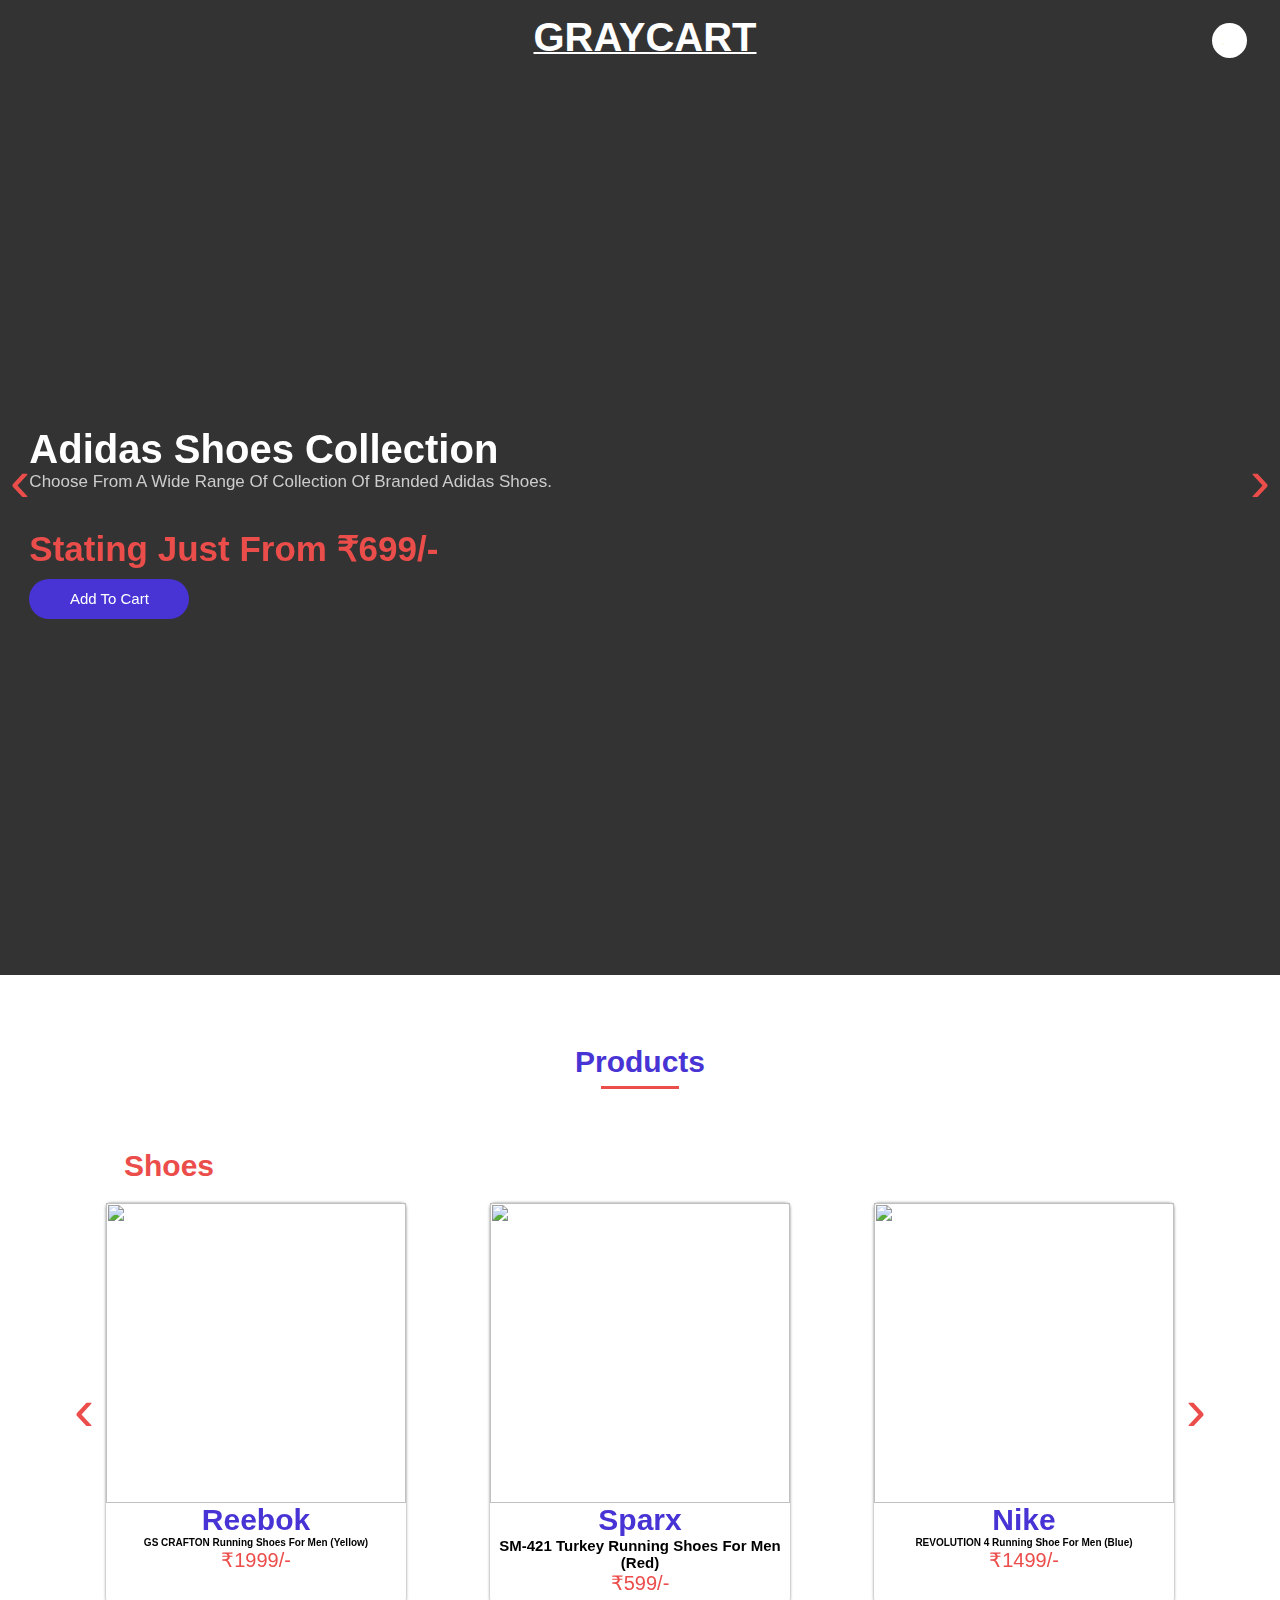
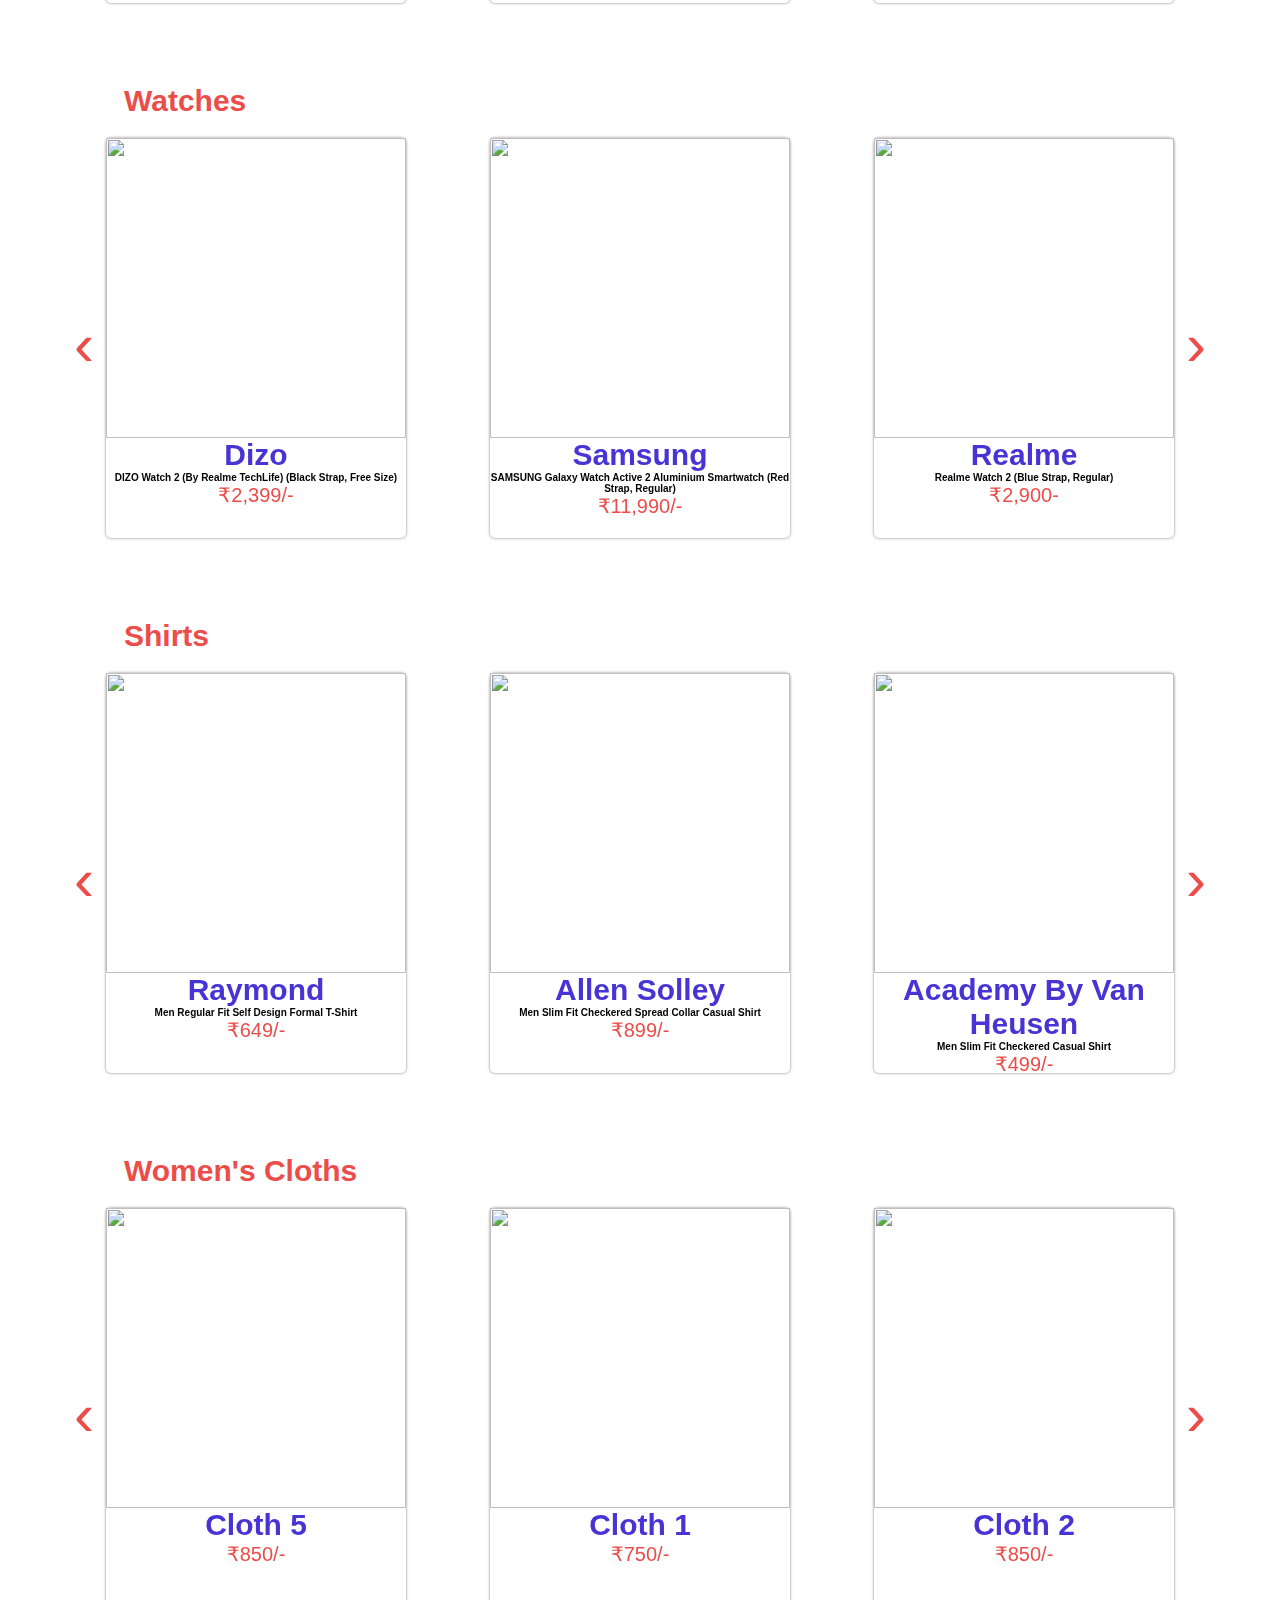
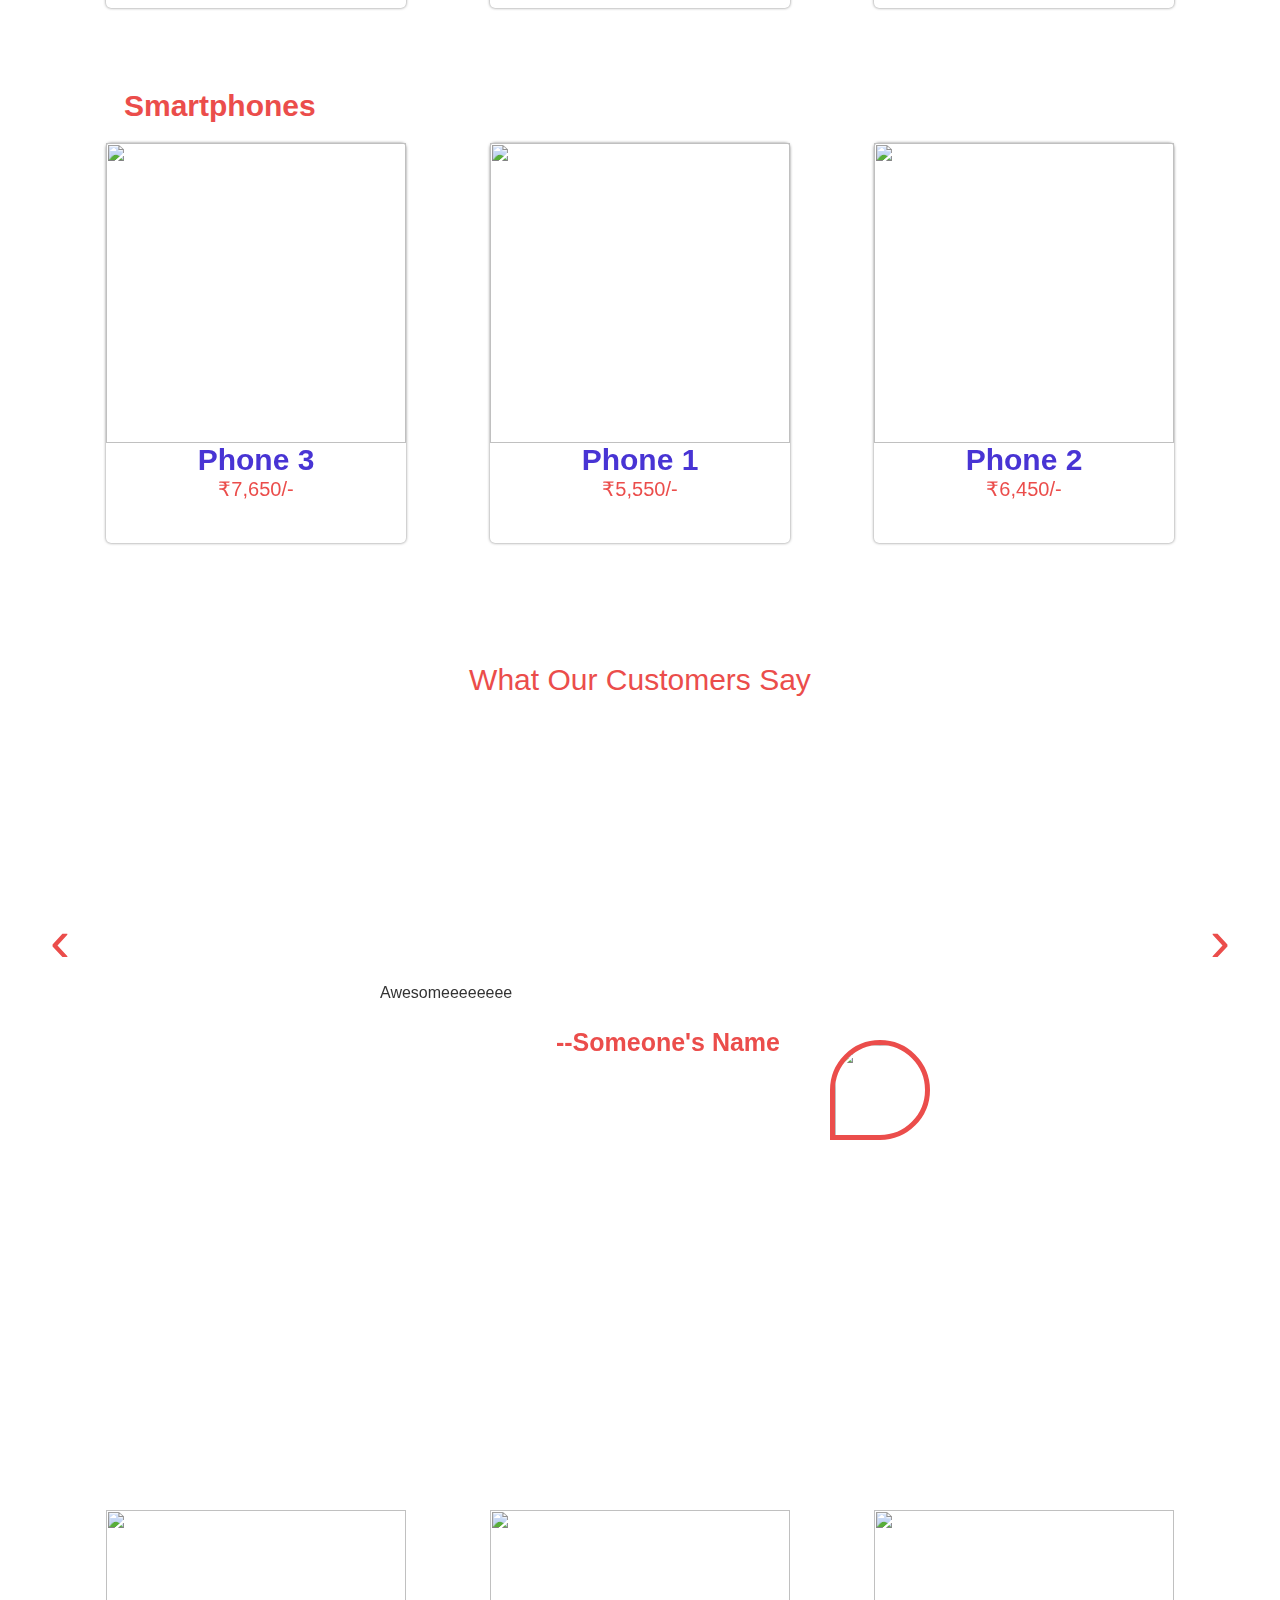
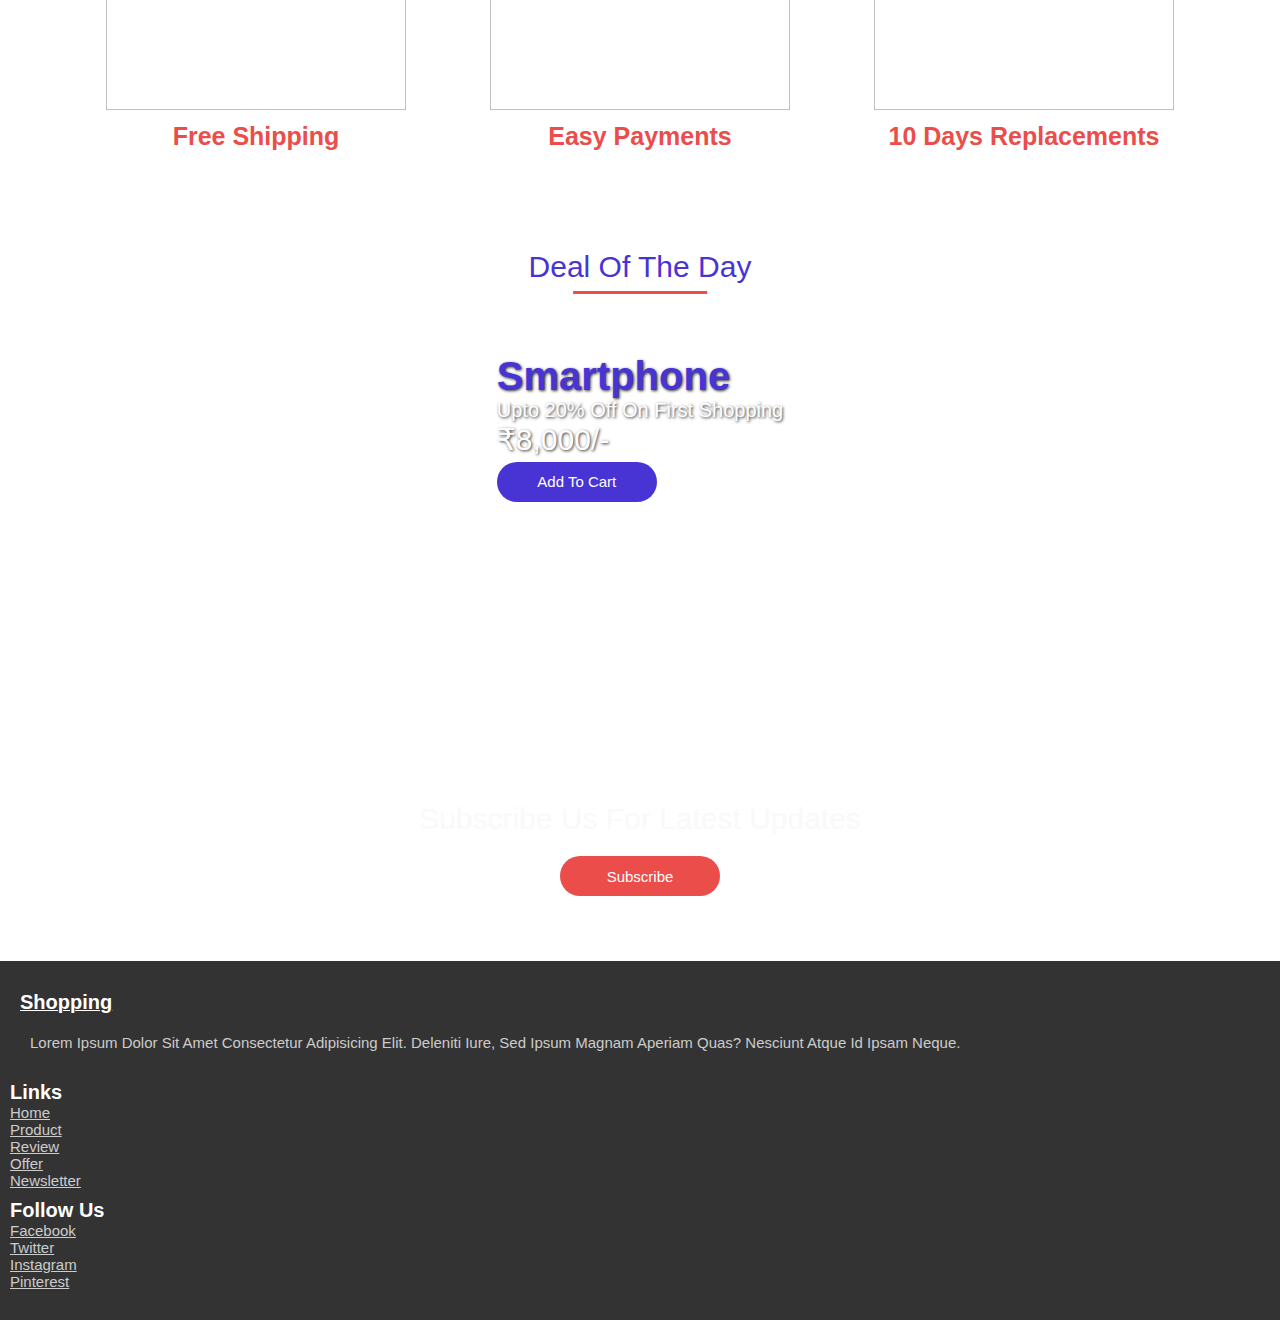
==== commit 92f01651: "Shirts" ====
--- a/index.html
+++ b/index.html
@@ -198,7 +198,7 @@
                 <i class="fas fa-star"></i>
                 <i class="fas fa-star-half-alt"></i>
               </div>
-              <div class="price">₹550/-</div>
+              <div class="price">₹599/-</div>
             </div>
 
             <div class="info">
@@ -230,23 +230,29 @@
             </div>
 
             <div class="content">
-              <h3>shoe 2</h3>
-              <div class="stars">
-                <i class="fas fa-star"></i>
-                <i class="fas fa-star"></i>
-                <i class="fas fa-star"></i>
-                <i class="fas fa-star"></i>
-                <i class="fas fa-star-half-alt"></i>
-              </div>
-              <div class="price">₹450/-</div>
-            </div>
-
-            <div class="info">
-              <h4>product info</h4>
-              <p>
-                Lorem ipsum dolor sit amet consectetur, adipisicing elit. Minus
-                voluptate exercitationem pariatur sunt nihil rem molestiae
-                accusamus ipsam dignissimos tenetur.
+              <h3>Nike</h3>
+              <h4>REVOLUTION 4 Running Shoe For Men (Blue)</h4>
+              <div class="stars">
+                <i class="fas fa-star"></i>
+                <i class="fas fa-star"></i>
+                <i class="fas fa-star"></i>
+                <i class="fas fa-star"></i>
+                <i class="fas fa-star-half-alt"></i>
+              </div>
+              <div class="price">₹1499/-</div>
+            </div>
+
+            <div class="info">
+              <h4>product info</h4>
+              <p>
+                Men's Nike Revolution 4 Running Shoe-Minimal in design, Men's
+                Nike Revolution 4 Running Shoe is made of lightweight,
+                single-layer mesh for breathability and soft foam beneath the
+                foot for revolutionary comfort and responsiveness.-- Mesh upper
+                for optimal breathability.-Soft foam midsole delivers
+                lightweight, responsive cushioning.-Rubber outsole offers
+                durable traction.-Underlays in the vamp and toe tip offer
+                support and structure.-Molded pods offer multi-surface traction.
               </p>
               <a href="#"><button>add to cart</button></a>
               <div class="share">
@@ -266,23 +272,26 @@
             </div>
 
             <div class="content">
-              <h3>shoe 3</h3>
-              <div class="stars">
-                <i class="fas fa-star"></i>
-                <i class="fas fa-star"></i>
-                <i class="fas fa-star"></i>
-                <i class="fas fa-star"></i>
-                <i class="fas fa-star-half-alt"></i>
-              </div>
-              <div class="price">₹650/-</div>
-            </div>
-
-            <div class="info">
-              <h4>product info</h4>
-              <p>
-                Lorem ipsum dolor sit amet consectetur, adipisicing elit. Minus
-                voluptate exercitationem pariatur sunt nihil rem molestiae
-                accusamus ipsam dignissimos tenetur.
+              <h3>Campus</h3>
+              <h4>ROYCE-2 Running Shoes For Men (Black)</h4>
+              <div class="stars">
+                <i class="fas fa-star"></i>
+                <i class="fas fa-star"></i>
+                <i class="fas fa-star"></i>
+                <i class="fas fa-star"></i>
+                <i class="fas fa-star-half-alt"></i>
+              </div>
+              <div class="price">₹899/-</div>
+            </div>
+
+            <div class="info">
+              <h4>product info</h4>
+              <p>
+                This pair of Campus running shoes which is ideal for all your
+                running sessions. The exceptional quality mesh upper will keep
+                your feet relaxed for long hours. The Phylon sole is
+                slip-resistant and ensures a firm grip providing your foot
+                solace from a tiring workout session.
               </p>
               <a href="#"><button>add to cart</button></a>
               <div class="share">
@@ -302,23 +311,29 @@
             </div>
 
             <div class="content">
-              <h3>shoe 4</h3>
-              <div class="stars">
-                <i class="fas fa-star"></i>
-                <i class="fas fa-star"></i>
-                <i class="fas fa-star"></i>
-                <i class="fas fa-star"></i>
-                <i class="fas fa-star-half-alt"></i>
-              </div>
-              <div class="price">₹550/-</div>
-            </div>
-
-            <div class="info">
-              <h4>product info</h4>
-              <p>
-                Lorem ipsum dolor sit amet consectetur, adipisicing elit. Minus
-                voluptate exercitationem pariatur sunt nihil rem molestiae
-                accusamus ipsam dignissimos tenetur.
+              <h3>Puma</h3>
+              <h4>Zod Runner V3 IDP Running Shoes For Men (Green)</h4>
+              <div class="stars">
+                <i class="fas fa-star"></i>
+                <i class="fas fa-star"></i>
+                <i class="fas fa-star"></i>
+                <i class="fas fa-star"></i>
+                <i class="fas fa-star-half-alt"></i>
+              </div>
+              <div class="price">₹1299/-</div>
+            </div>
+
+            <div class="info">
+              <h4>product info</h4>
+              <p>
+                The Zod Runner V3 Shoes Are Exclusively Designed For The Running
+                Enthusiast Who Looks For Ease And Style. The Fully Mesh Upper
+                Offers Breathability To The Shoes For Long-Running Sessions. The
+                Eva Midsole Of The Shoe Is Embedded With Puma Propel Foam
+                Technology For Plush Cushioning. The Lace Closure And Pull Tab
+                Enable Perfect Fit. This Lightweight Shoe Has The Luring
+                Chiselled Structure Complementing The Sporty Quotient Of The
+                Silhouette.
               </p>
               <a href="#"><button>add to cart</button></a>
               <div class="share">
@@ -338,23 +353,25 @@
             </div>
 
             <div class="content">
-              <h3>shoe 4</h3>
-              <div class="stars">
-                <i class="fas fa-star"></i>
-                <i class="fas fa-star"></i>
-                <i class="fas fa-star"></i>
-                <i class="fas fa-star"></i>
-                <i class="fas fa-star-half-alt"></i>
-              </div>
-              <div class="price">₹450/-</div>
-            </div>
-
-            <div class="info">
-              <h4>product info</h4>
-              <p>
-                Lorem ipsum dolor sit amet consectetur, adipisicing elit. Minus
-                voluptate exercitationem pariatur sunt nihil rem molestiae
-                accusamus ipsam dignissimos tenetur.
+              <h3>Reebok</h3>
+              <h4>GS CRAFTON Running Shoes For Men (Yellow)</h4>
+              <div class="stars">
+                <i class="fas fa-star"></i>
+                <i class="fas fa-star"></i>
+                <i class="fas fa-star"></i>
+                <i class="fas fa-star"></i>
+                <i class="fas fa-star-half-alt"></i>
+              </div>
+              <div class="price">₹1999/-</div>
+            </div>
+
+            <div class="info">
+              <h4>product info</h4>
+              <p>
+                The Footwear allows your foot to flex as it was intended, it
+                provide customize cushioning for adaptable comfort breathable
+                and light weight support. Two-toned knit forefoot and soft
+                underfoot feel gives ultimate breathability and comfort
               </p>
               <a href="#"><button>add to cart</button></a>
               <div class="share">
@@ -382,23 +399,30 @@
             </div>
 
             <div class="content">
-              <h3>watch 1</h3>
-              <div class="stars">
-                <i class="fas fa-star"></i>
-                <i class="fas fa-star"></i>
-                <i class="fas fa-star"></i>
-                <i class="fas fa-star"></i>
-                <i class="fas fa-star-half-alt"></i>
-              </div>
-              <div class="price">₹4,550/-</div>
-            </div>
-
-            <div class="info">
-              <h4>product info</h4>
-              <p>
-                Lorem ipsum dolor sit amet consectetur, adipisicing elit. Minus
-                voluptate exercitationem pariatur sunt nihil rem molestiae
-                accusamus ipsam dignissimos tenetur.
+              <h3>Samsung</h3>
+              <h4>
+                SAMSUNG Galaxy Watch Active 2 Aluminium Smartwatch (Red Strap,
+                Regular)
+              </h4>
+              <div class="stars">
+                <i class="fas fa-star"></i>
+                <i class="fas fa-star"></i>
+                <i class="fas fa-star"></i>
+                <i class="fas fa-star"></i>
+                <i class="fas fa-star-half-alt"></i>
+              </div>
+              <div class="price">₹11,990/-</div>
+            </div>
+
+            <div class="info">
+              <h4>product info</h4>
+              <p>
+                This Samsung smartwatch is not only a looker, but it also comes
+                with innovative features. This device can track your physical
+                activity. Simply slip it on and start your daily workout. This
+                way, you can keep a track of your activity for the day. With an
+                IP68 and 5 ATM water- and- dust-resistance rating, you can keep
+                this smartwatch on wherever you go.
               </p>
               <a href="#"><button>add to cart</button></a>
               <div class="share">
@@ -418,23 +442,26 @@
             </div>
 
             <div class="content">
-              <h3>watch 2</h3>
-              <div class="stars">
-                <i class="fas fa-star"></i>
-                <i class="fas fa-star"></i>
-                <i class="fas fa-star"></i>
-                <i class="fas fa-star"></i>
-                <i class="fas fa-star-half-alt"></i>
-              </div>
-              <div class="price">₹3,450/-</div>
-            </div>
-
-            <div class="info">
-              <h4>product info</h4>
-              <p>
-                Lorem ipsum dolor sit amet consectetur, adipisicing elit. Minus
-                voluptate exercitationem pariatur sunt nihil rem molestiae
-                accusamus ipsam dignissimos tenetur.
+              <h3>Realme</h3>
+              <h4>realme Watch 2 (Blue Strap, Regular)</h4>
+              <div class="stars">
+                <i class="fas fa-star"></i>
+                <i class="fas fa-star"></i>
+                <i class="fas fa-star"></i>
+                <i class="fas fa-star"></i>
+                <i class="fas fa-star-half-alt"></i>
+              </div>
+              <div class="price">₹2,900-</div>
+            </div>
+
+            <div class="info">
+              <h4>product info</h4>
+              <p>
+                3.5cm (1.4 inch) Large Color Display Heart Rate & Blood Oxygen
+                Monitor, IP68 Water Resistant with 90 Sport Modes , 100+ Stylish
+                Watch Faces to be Updated via OTA , Magnetic Charging Base for
+                Hassle-free Charging ,Touchscreen Fitness & Outdoor Battery,
+                Runtime: Upto 12 days
               </p>
               <a href="#"><button>add to cart</button></a>
               <div class="share">
@@ -454,23 +481,33 @@
             </div>
 
             <div class="content">
-              <h3>watch 3</h3>
-              <div class="stars">
-                <i class="fas fa-star"></i>
-                <i class="fas fa-star"></i>
-                <i class="fas fa-star"></i>
-                <i class="fas fa-star"></i>
-                <i class="fas fa-star-half-alt"></i>
-              </div>
-              <div class="price">₹3,650/-</div>
-            </div>
-
-            <div class="info">
-              <h4>product info</h4>
-              <p>
-                Lorem ipsum dolor sit amet consectetur, adipisicing elit. Minus
-                voluptate exercitationem pariatur sunt nihil rem molestiae
-                accusamus ipsam dignissimos tenetur.
+              <h3>Boat</h3>
+              <h4>boAt Vertex Smartwatch (White Strap, L)</h4>
+              <h4></h4>
+              <div class="stars">
+                <i class="fas fa-star"></i>
+                <i class="fas fa-star"></i>
+                <i class="fas fa-star"></i>
+                <i class="fas fa-star"></i>
+                <i class="fas fa-star-half-alt"></i>
+              </div>
+              <div class="price">₹2,500/-</div>
+            </div>
+
+            <div class="info">
+              <h4>product info</h4>
+              <p>
+                The boAt Watch Vertex is the perfect companion for your fitness
+                transformation and is here to make life easy. With a 1.69� big
+                display, your goals will overpower whatever obstructions it may
+                have to face. The watch comes with 7 different sports modes, and
+                all-day activity tracker to help keep track of your fitness
+                goals easily. Stay connected at all times with smart
+                notifications from your phone with vibration alerts for calls,
+                texts, sedentary alerts, alarms, & social media! The wellness
+                mode of the smartwatch monitors your sleep, heart rate, blood
+                oxygen levels, and guides you into a meditative state when you
+                need to relax.
               </p>
               <a href="#"><button>add to cart</button></a>
               <div class="share">
@@ -490,23 +527,30 @@
             </div>
 
             <div class="content">
-              <h3>watch 4</h3>
-              <div class="stars">
-                <i class="fas fa-star"></i>
-                <i class="fas fa-star"></i>
-                <i class="fas fa-star"></i>
-                <i class="fas fa-star"></i>
-                <i class="fas fa-star-half-alt"></i>
-              </div>
-              <div class="price">₹4,550/-</div>
-            </div>
-
-            <div class="info">
-              <h4>product info</h4>
-              <p>
-                Lorem ipsum dolor sit amet consectetur, adipisicing elit. Minus
-                voluptate exercitationem pariatur sunt nihil rem molestiae
-                accusamus ipsam dignissimos tenetur.
+              <h3>Dizo</h3>
+              <h4>
+                DIZO Watch 2 (by realme TechLife) (Black Strap, Free Size)
+              </h4>
+              <div class="stars">
+                <i class="fas fa-star"></i>
+                <i class="fas fa-star"></i>
+                <i class="fas fa-star"></i>
+                <i class="fas fa-star"></i>
+                <i class="fas fa-star-half-alt"></i>
+              </div>
+              <div class="price">₹2,399/-</div>
+            </div>
+
+            <div class="info">
+              <h4>product info</h4>
+              <p>
+                Designed with a 4.3 cm (1.69) full-touch display, the DIZO Watch
+                2 Smartwatch is convenient to use. Its 600 nits bright screen
+                allows you to have a clear view even when you are out in the
+                sun. Made from sturdy zinc alloy, the middle frame of this
+                smartwatch is robust. Furthermore, this smartwatch is topped
+                with a 2.5 D curved glass that gives it a polished look and
+                keeps it safe from scratches and dents.
               </p>
               <a href="#"><button>add to cart</button></a>
               <div class="share">
@@ -534,23 +578,24 @@
             </div>
 
             <div class="content">
-              <h3>shirt 1</h3>
-              <div class="stars">
-                <i class="fas fa-star"></i>
-                <i class="fas fa-star"></i>
-                <i class="fas fa-star"></i>
-                <i class="fas fa-star"></i>
-                <i class="fas fa-star-half-alt"></i>
-              </div>
-              <div class="price">₹550/-</div>
-            </div>
-
-            <div class="info">
-              <h4>product info</h4>
-              <p>
-                Lorem ipsum dolor sit amet consectetur, adipisicing elit. Minus
-                voluptate exercitationem pariatur sunt nihil rem molestiae
-                accusamus ipsam dignissimos tenetur.
+              <h3>Allen Solley</h3>
+              <h4>Men Slim Fit Checkered Spread Collar Casual Shirt</h4>
+              <div class="stars">
+                <i class="fas fa-star"></i>
+                <i class="fas fa-star"></i>
+                <i class="fas fa-star"></i>
+                <i class="fas fa-star"></i>
+                <i class="fas fa-star-half-alt"></i>
+              </div>
+              <div class="price">₹899/-</div>
+            </div>
+
+            <div class="info">
+              <h4>product info</h4>
+              <p>
+                The product is treated with N9 Pure Silver antibacterial finish
+                which keeps you fresh and odour free all day long. Suitable for
+                : Western wear .
               </p>
               <a href="#"><button>add to cart</button></a>
               <div class="share">
@@ -570,23 +615,23 @@
             </div>
 
             <div class="content">
-              <h3>shirt 2</h3>
-              <div class="stars">
-                <i class="fas fa-star"></i>
-                <i class="fas fa-star"></i>
-                <i class="fas fa-star"></i>
-                <i class="fas fa-star"></i>
-                <i class="fas fa-star-half-alt"></i>
-              </div>
-              <div class="price">₹450/-</div>
-            </div>
-
-            <div class="info">
-              <h4>product info</h4>
-              <p>
-                Lorem ipsum dolor sit amet consectetur, adipisicing elit. Minus
-                voluptate exercitationem pariatur sunt nihil rem molestiae
-                accusamus ipsam dignissimos tenetur.
+              <h3>Academy By Van Heusen</h3>
+              <h4>Men Slim Fit Checkered Casual Shirt</h4>
+              <div class="stars">
+                <i class="fas fa-star"></i>
+                <i class="fas fa-star"></i>
+                <i class="fas fa-star"></i>
+                <i class="fas fa-star"></i>
+                <i class="fas fa-star-half-alt"></i>
+              </div>
+              <div class="price">₹499/-</div>
+            </div>
+
+            <div class="info">
+              <h4>product info</h4>
+              <p>
+                Casual Checkered shirt. Suitable for Western wear . The fabric
+                is made of pure cotton .
               </p>
               <a href="#"><button>add to cart</button></a>
               <div class="share">
@@ -606,23 +651,26 @@
             </div>
 
             <div class="content">
-              <h3>shirt 3</h3>
-              <div class="stars">
-                <i class="fas fa-star"></i>
-                <i class="fas fa-star"></i>
-                <i class="fas fa-star"></i>
-                <i class="fas fa-star"></i>
-                <i class="fas fa-star-half-alt"></i>
-              </div>
-              <div class="price">₹650/-</div>
-            </div>
-
-            <div class="info">
-              <h4>product info</h4>
-              <p>
-                Lorem ipsum dolor sit amet consectetur, adipisicing elit. Minus
-                voluptate exercitationem pariatur sunt nihil rem molestiae
-                accusamus ipsam dignissimos tenetur.
+              <h3>roadster</h3>
+              <h4>Men Regular Fit Checkered Casual Shirt</h4>
+              <div class="stars">
+                <i class="fas fa-star"></i>
+                <i class="fas fa-star"></i>
+                <i class="fas fa-star"></i>
+                <i class="fas fa-star"></i>
+                <i class="fas fa-star-half-alt"></i>
+              </div>
+              <div class="price">₹749/-</div>
+            </div>
+
+            <div class="info">
+              <h4>product info</h4>
+              <p>
+                Blue coloured casual shirt, has a mandarin collar, long sleeves,
+                curved hem This shirt from Roadster will give you the perfect
+                amount of comfort and durability. This maroon piece can be worn
+                with dark wash jeans and Chelsea boots when you're going to an
+                after-work happy hour.
               </p>
               <a href="#"><button>add to cart</button></a>
               <div class="share">
@@ -642,23 +690,23 @@
             </div>
 
             <div class="content">
-              <h3>shirt 4</h3>
-              <div class="stars">
-                <i class="fas fa-star"></i>
-                <i class="fas fa-star"></i>
-                <i class="fas fa-star"></i>
-                <i class="fas fa-star"></i>
-                <i class="fas fa-star-half-alt"></i>
-              </div>
-              <div class="price">₹550/-</div>
-            </div>
-
-            <div class="info">
-              <h4>product info</h4>
-              <p>
-                Lorem ipsum dolor sit amet consectetur, adipisicing elit. Minus
-                voluptate exercitationem pariatur sunt nihil rem molestiae
-                accusamus ipsam dignissimos tenetur.
+              <h3>Raymond</h3>
+              <h4>Men Regular Fit Self Design Formal T-Shirt</h4>
+              <div class="stars">
+                <i class="fas fa-star"></i>
+                <i class="fas fa-star"></i>
+                <i class="fas fa-star"></i>
+                <i class="fas fa-star"></i>
+                <i class="fas fa-star-half-alt"></i>
+              </div>
+              <div class="price">₹649/-</div>
+            </div>
+
+            <div class="info">
+              <h4>product info</h4>
+              <p>
+                Red and black coloured full cotton fabric T-Shirt. Long lasting
+                and easy to clean .
               </p>
               <a href="#"><button>add to cart</button></a>
               <div class="share">
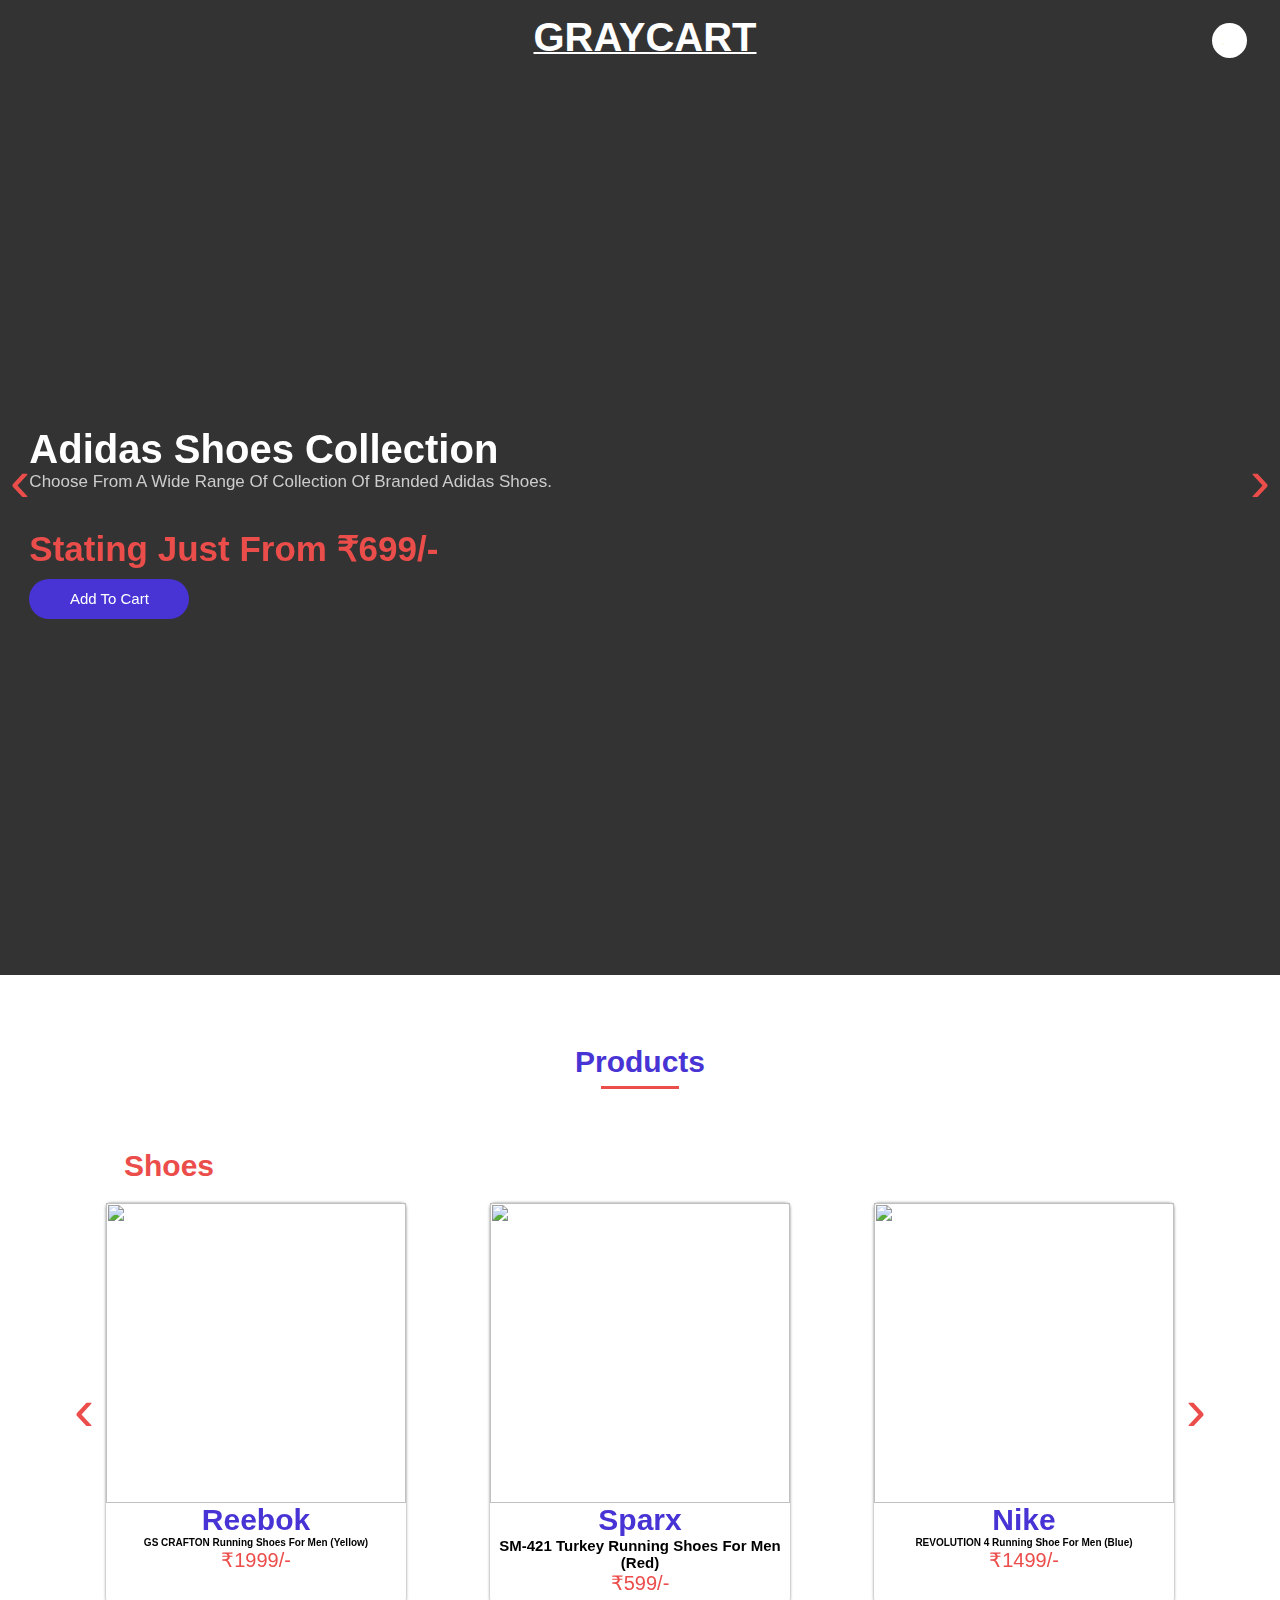
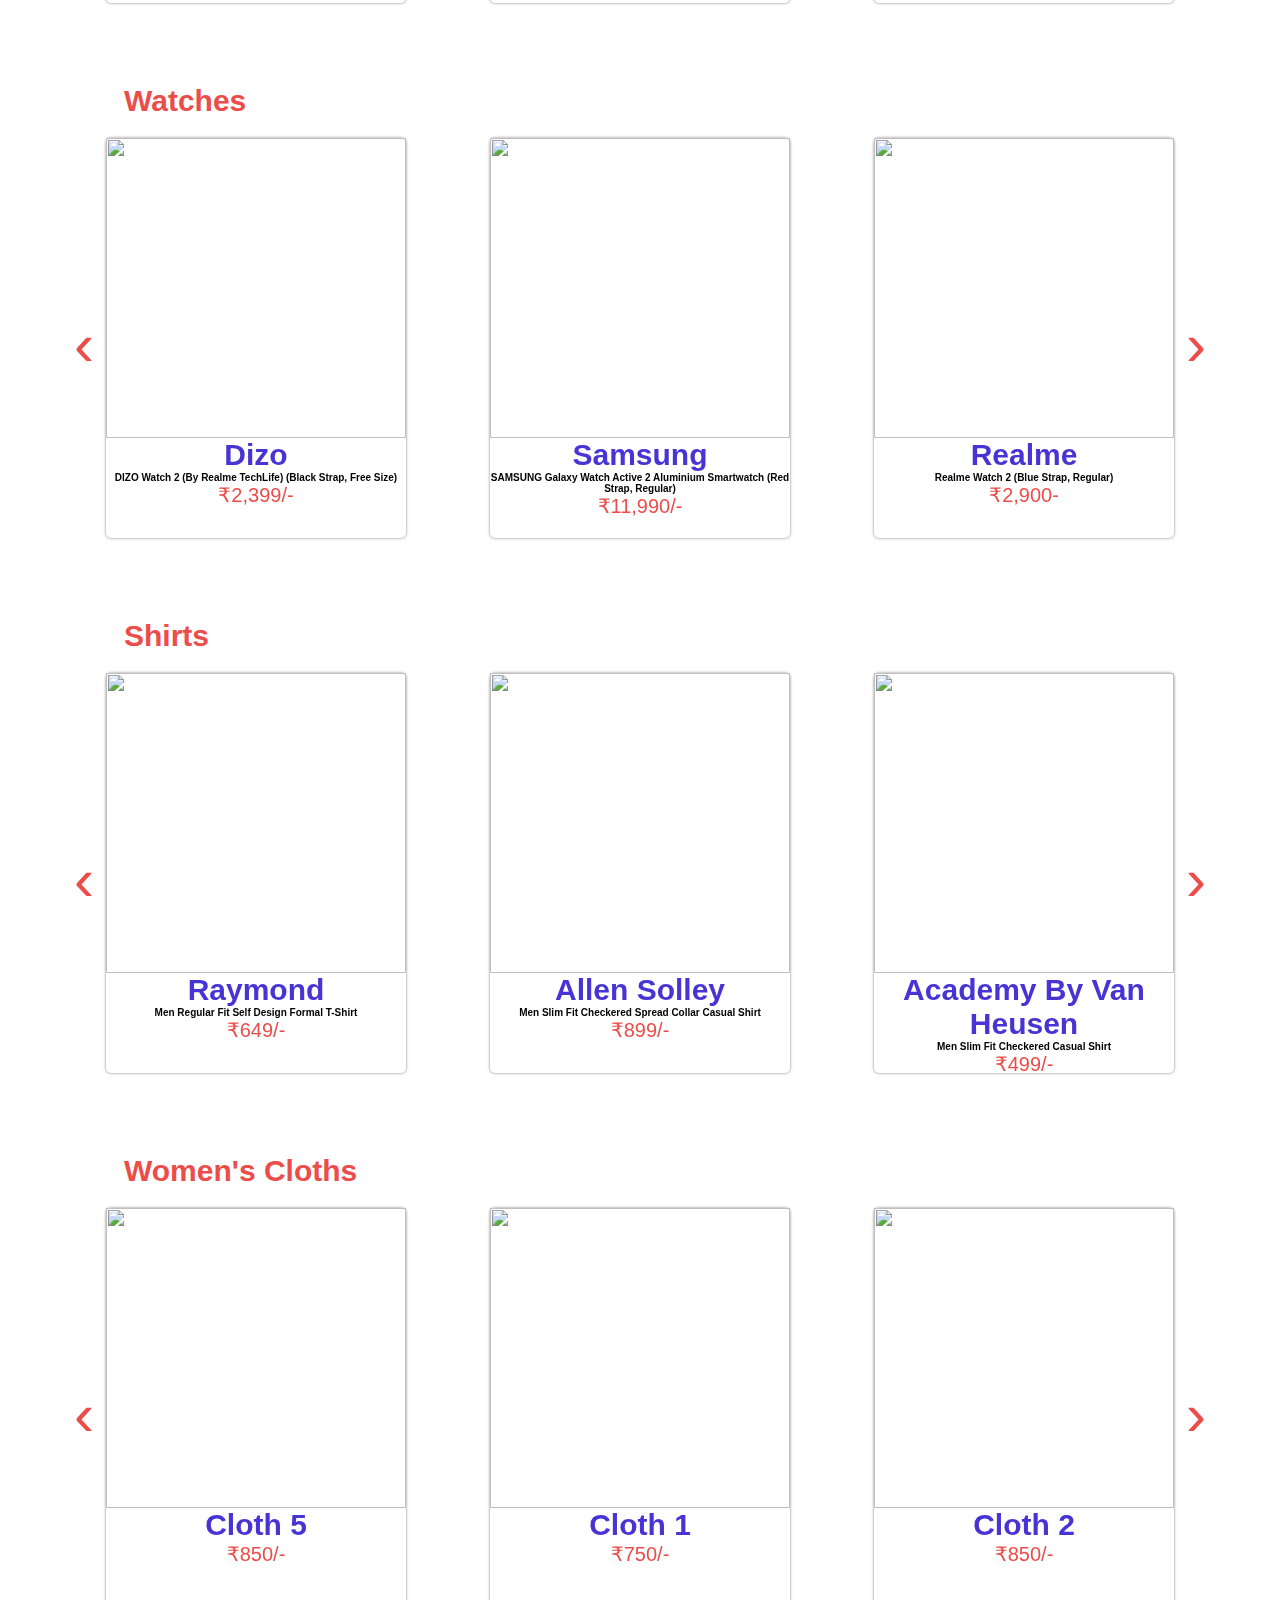
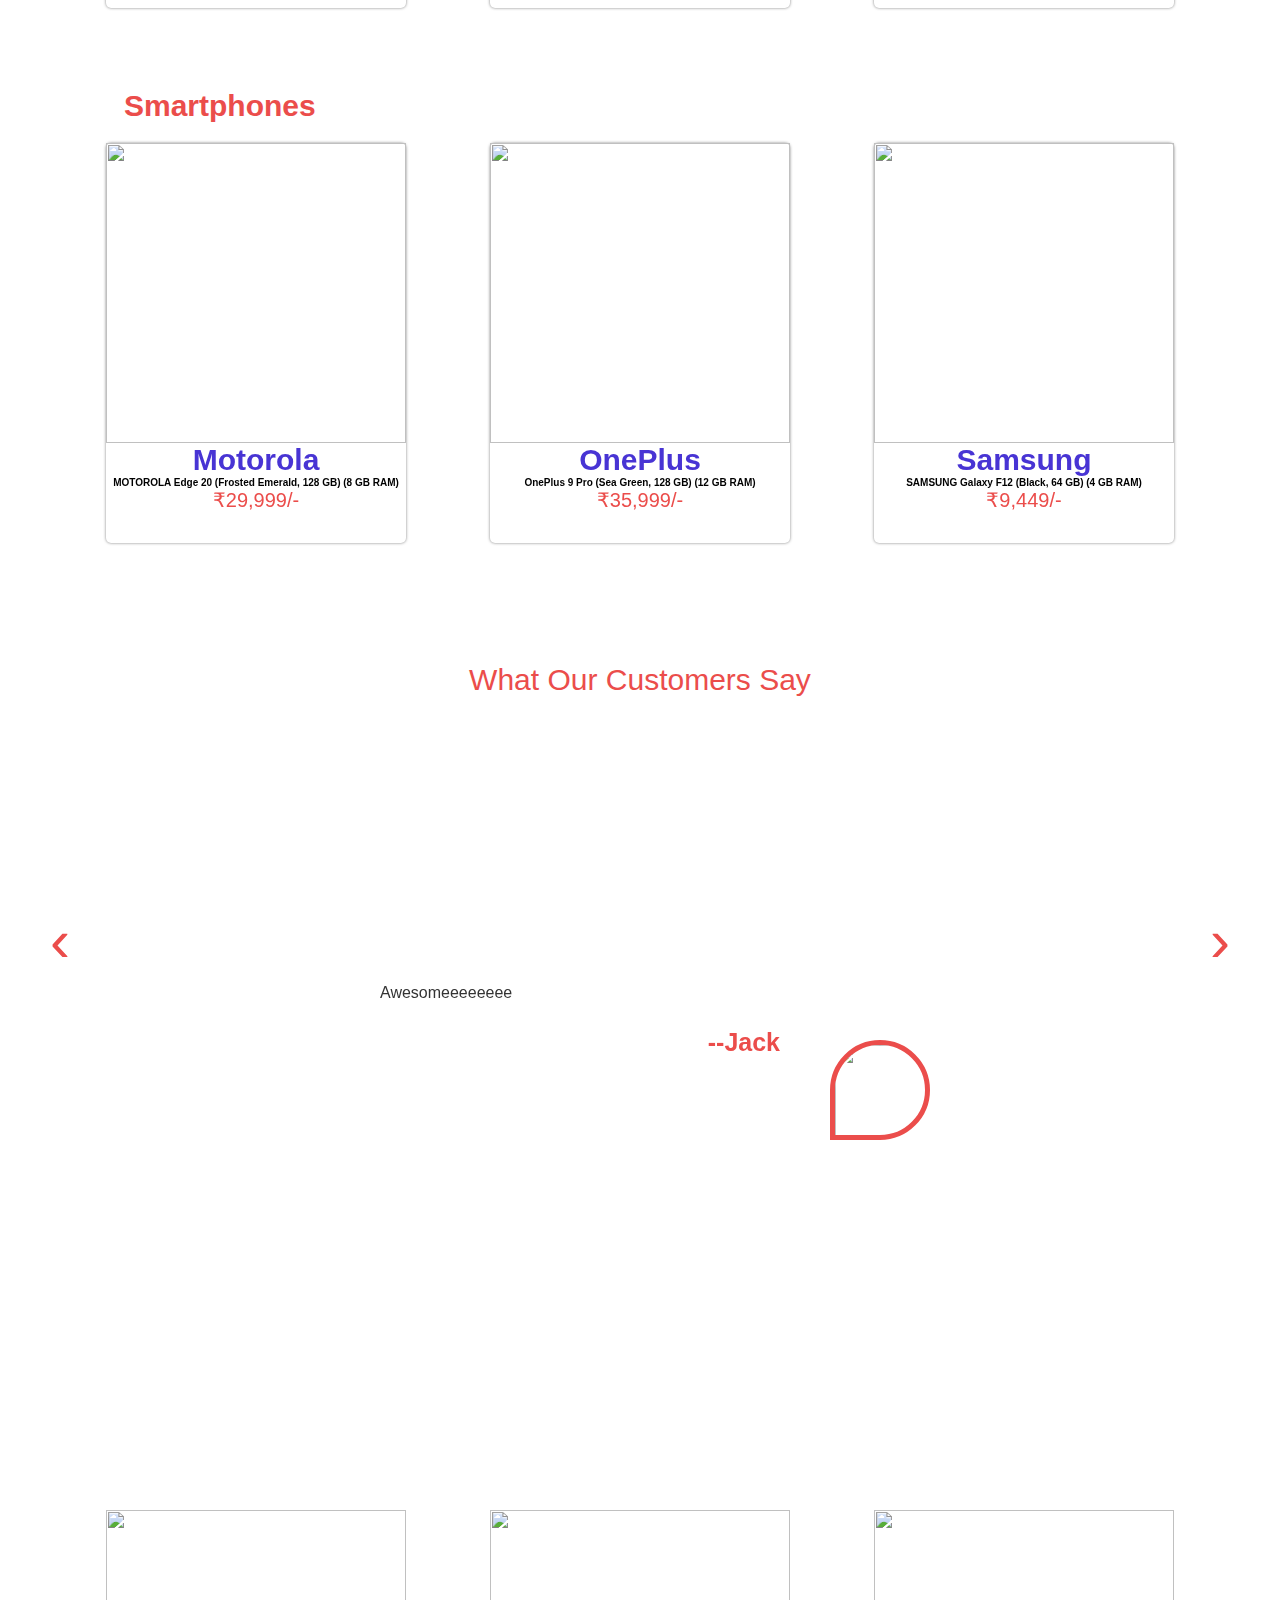
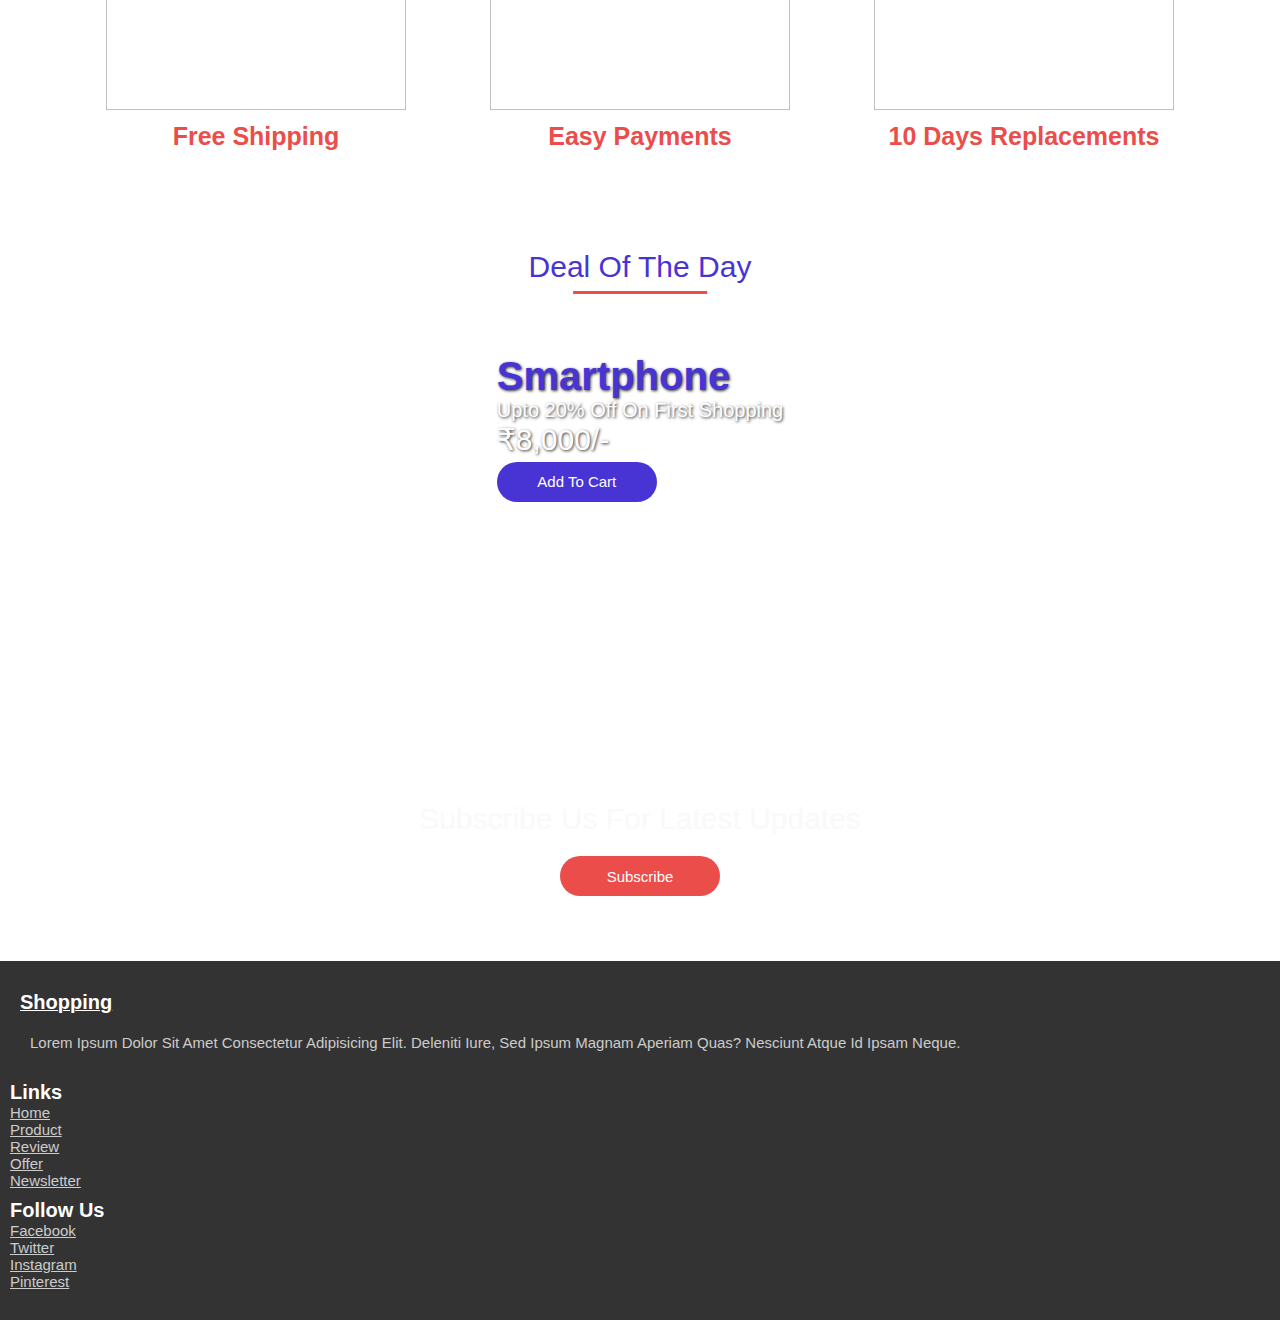
==== commit 13bc5b82: "Smartphone_category" ====
--- a/index.html
+++ b/index.html
@@ -919,23 +919,24 @@
             </div>
 
             <div class="content">
-              <h3>phone 1</h3>
-              <div class="stars">
-                <i class="fas fa-star"></i>
-                <i class="fas fa-star"></i>
-                <i class="fas fa-star"></i>
-                <i class="fas fa-star"></i>
-                <i class="fas fa-star-half-alt"></i>
-              </div>
-              <div class="price">₹5,550/-</div>
-            </div>
-
-            <div class="info">
-              <h4>product info</h4>
-              <p>
-                Lorem ipsum dolor sit amet consectetur, adipisicing elit. Minus
-                voluptate exercitationem pariatur sunt nihil rem molestiae
-                accusamus ipsam dignissimos tenetur.
+              <h3>OnePlus</h3>
+              <h4>OnePlus 9 Pro (Sea Green, 128 GB) (12 GB RAM)</h4>
+              <div class="stars">
+                <i class="fas fa-star"></i>
+                <i class="fas fa-star"></i>
+                <i class="fas fa-star"></i>
+                <i class="fas fa-star"></i>
+                <i class="fas fa-star-half-alt"></i>
+              </div>
+              <div class="price">₹35,999/-</div>
+            </div>
+
+            <div class="info">
+              <h4>product info</h4>
+              <p>
+                The OnePlus 9 Pro is a legitimate flagship phone that is
+                genuinely competitive with the best Android phones on the
+                market.
               </p>
               <a href="#"><button>add to cart</button></a>
               <div class="share">
@@ -955,23 +956,29 @@
             </div>
 
             <div class="content">
-              <h3>phone 2</h3>
-              <div class="stars">
-                <i class="fas fa-star"></i>
-                <i class="fas fa-star"></i>
-                <i class="fas fa-star"></i>
-                <i class="fas fa-star"></i>
-                <i class="fas fa-star-half-alt"></i>
-              </div>
-              <div class="price">₹6,450/-</div>
-            </div>
-
-            <div class="info">
-              <h4>product info</h4>
-              <p>
-                Lorem ipsum dolor sit amet consectetur, adipisicing elit. Minus
-                voluptate exercitationem pariatur sunt nihil rem molestiae
-                accusamus ipsam dignissimos tenetur.
+              <h3>Samsung</h3>
+              <h4>SAMSUNG Galaxy F12 (Black, 64 GB) (4 GB RAM)</h4>
+              <div class="stars">
+                <i class="fas fa-star"></i>
+                <i class="fas fa-star"></i>
+                <i class="fas fa-star"></i>
+                <i class="fas fa-star"></i>
+                <i class="fas fa-star-half-alt"></i>
+              </div>
+              <div class="price">₹9,449/-</div>
+            </div>
+
+            <div class="info">
+              <h4>product info</h4>
+              <p>
+                The Samsung Galaxy F12 features a stylish design and innovative
+                features so that you can enjoy using the mobile phone for all
+                that you need. Thanks to its 6000 mAh battery, you will have a
+                blast using your phone for a long time while you stream content
+                and much more. It provides surround sound with Dolby Atmos so
+                that you can delve into a world of rich music. And, it’s
+                equipped with features that ensure the protection of your mobile
+                phone.
               </p>
               <a href="#"><button>add to cart</button></a>
               <div class="share">
@@ -991,23 +998,29 @@
             </div>
 
             <div class="content">
-              <h3>phone 3</h3>
-              <div class="stars">
-                <i class="fas fa-star"></i>
-                <i class="fas fa-star"></i>
-                <i class="fas fa-star"></i>
-                <i class="fas fa-star"></i>
-                <i class="fas fa-star-half-alt"></i>
-              </div>
-              <div class="price">₹7,650/-</div>
-            </div>
-
-            <div class="info">
-              <h4>product info</h4>
-              <p>
-                Lorem ipsum dolor sit amet consectetur, adipisicing elit. Minus
-                voluptate exercitationem pariatur sunt nihil rem molestiae
-                accusamus ipsam dignissimos tenetur.
+              <h3>Motorola</h3>
+              <h4>MOTOROLA Edge 20 (Frosted Emerald, 128 GB) (8 GB RAM)</h4>
+              <div class="stars">
+                <i class="fas fa-star"></i>
+                <i class="fas fa-star"></i>
+                <i class="fas fa-star"></i>
+                <i class="fas fa-star"></i>
+                <i class="fas fa-star-half-alt"></i>
+              </div>
+              <div class="price">₹29,999/-</div>
+            </div>
+
+            <div class="info">
+              <h4>product info</h4>
+              <p>
+                The Motorola Edge 20 has a Snapdragon 778G processor to ensure
+                responsive performance while using your favourite apps, playing
+                videos, and also while using the cameras. This mobile phone is
+                equipped with Near-stock Android 11, which gives you a simple UI
+                that enables hassle-free usage. And, the 32 MP Selfie Camera
+                System features the Quad Pixel technology along with light
+                sensitivity to help you take stunning selfies in any light
+                setting.
               </p>
               <a href="#"><button>add to cart</button></a>
               <div class="share">
@@ -1037,11 +1050,11 @@
                   class="fas fa-quote-right"
                 ></i>
               </p>
-              <h3>--someone's name</h3>
-            </div>
-
-            <div class="image">
-              <img src="images/pic1.png" alt="" />
+              <h3>--Jack</h3>
+            </div>
+
+            <div class="image">
+              <img src="../char_still_2x.gif" alt="" />
             </div>
           </div>
 
@@ -1053,11 +1066,11 @@
                   class="fas fa-quote-right"
                 ></i>
               </p>
-              <h3>--someone's name</h3>
-            </div>
-
-            <div class="image">
-              <img src="images/pic2.png" alt="" />
+              <h3>--Alice</h3>
+            </div>
+
+            <div class="image">
+              <img src="../user3.png" alt="" />
             </div>
           </div>
 
@@ -1068,11 +1081,11 @@
                   class="fas fa-quote-right"
                 ></i>
               </p>
-              <h3>--someone's name</h3>
-            </div>
-
-            <div class="image">
-              <img src="images/pic3.png" alt="" />
+              <h3>--Roger</h3>
+            </div>
+
+            <div class="image">
+              <img src="../user2img.jfif" alt="" />
             </div>
           </div>
         </div>
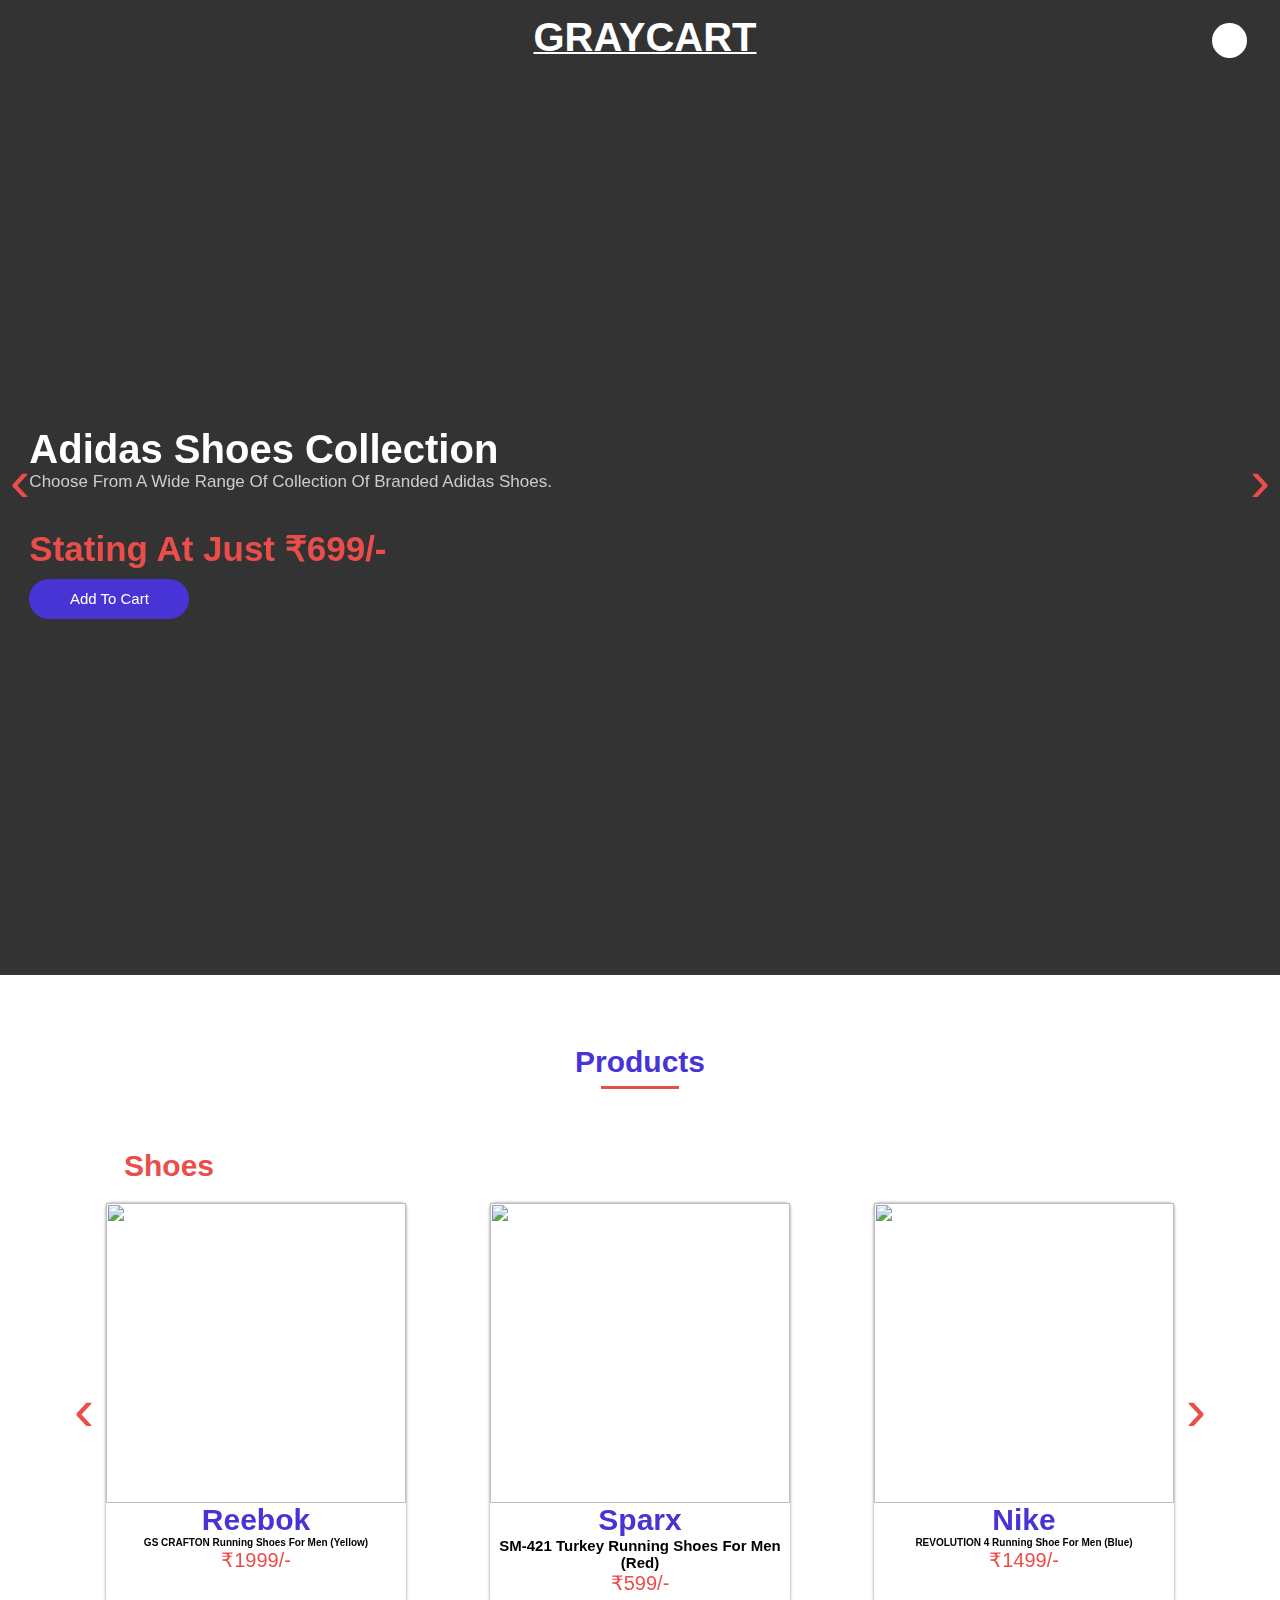
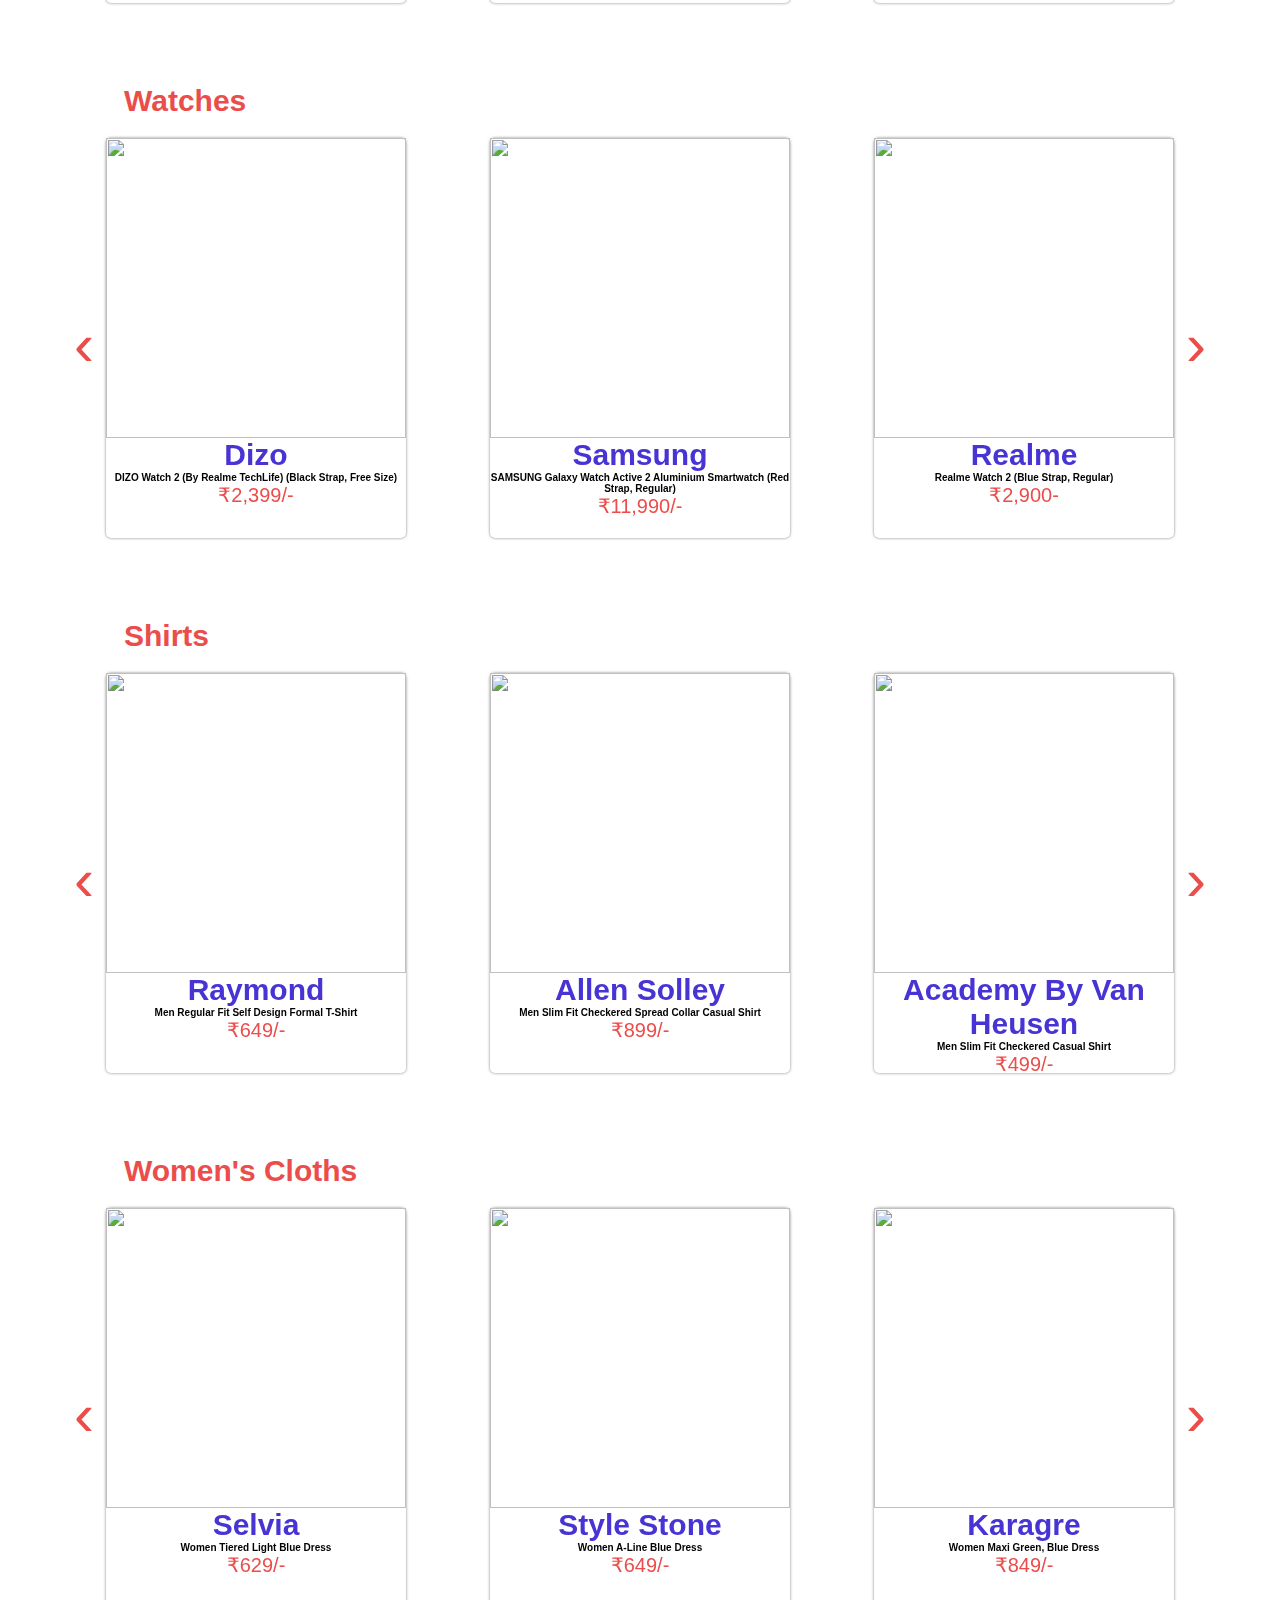
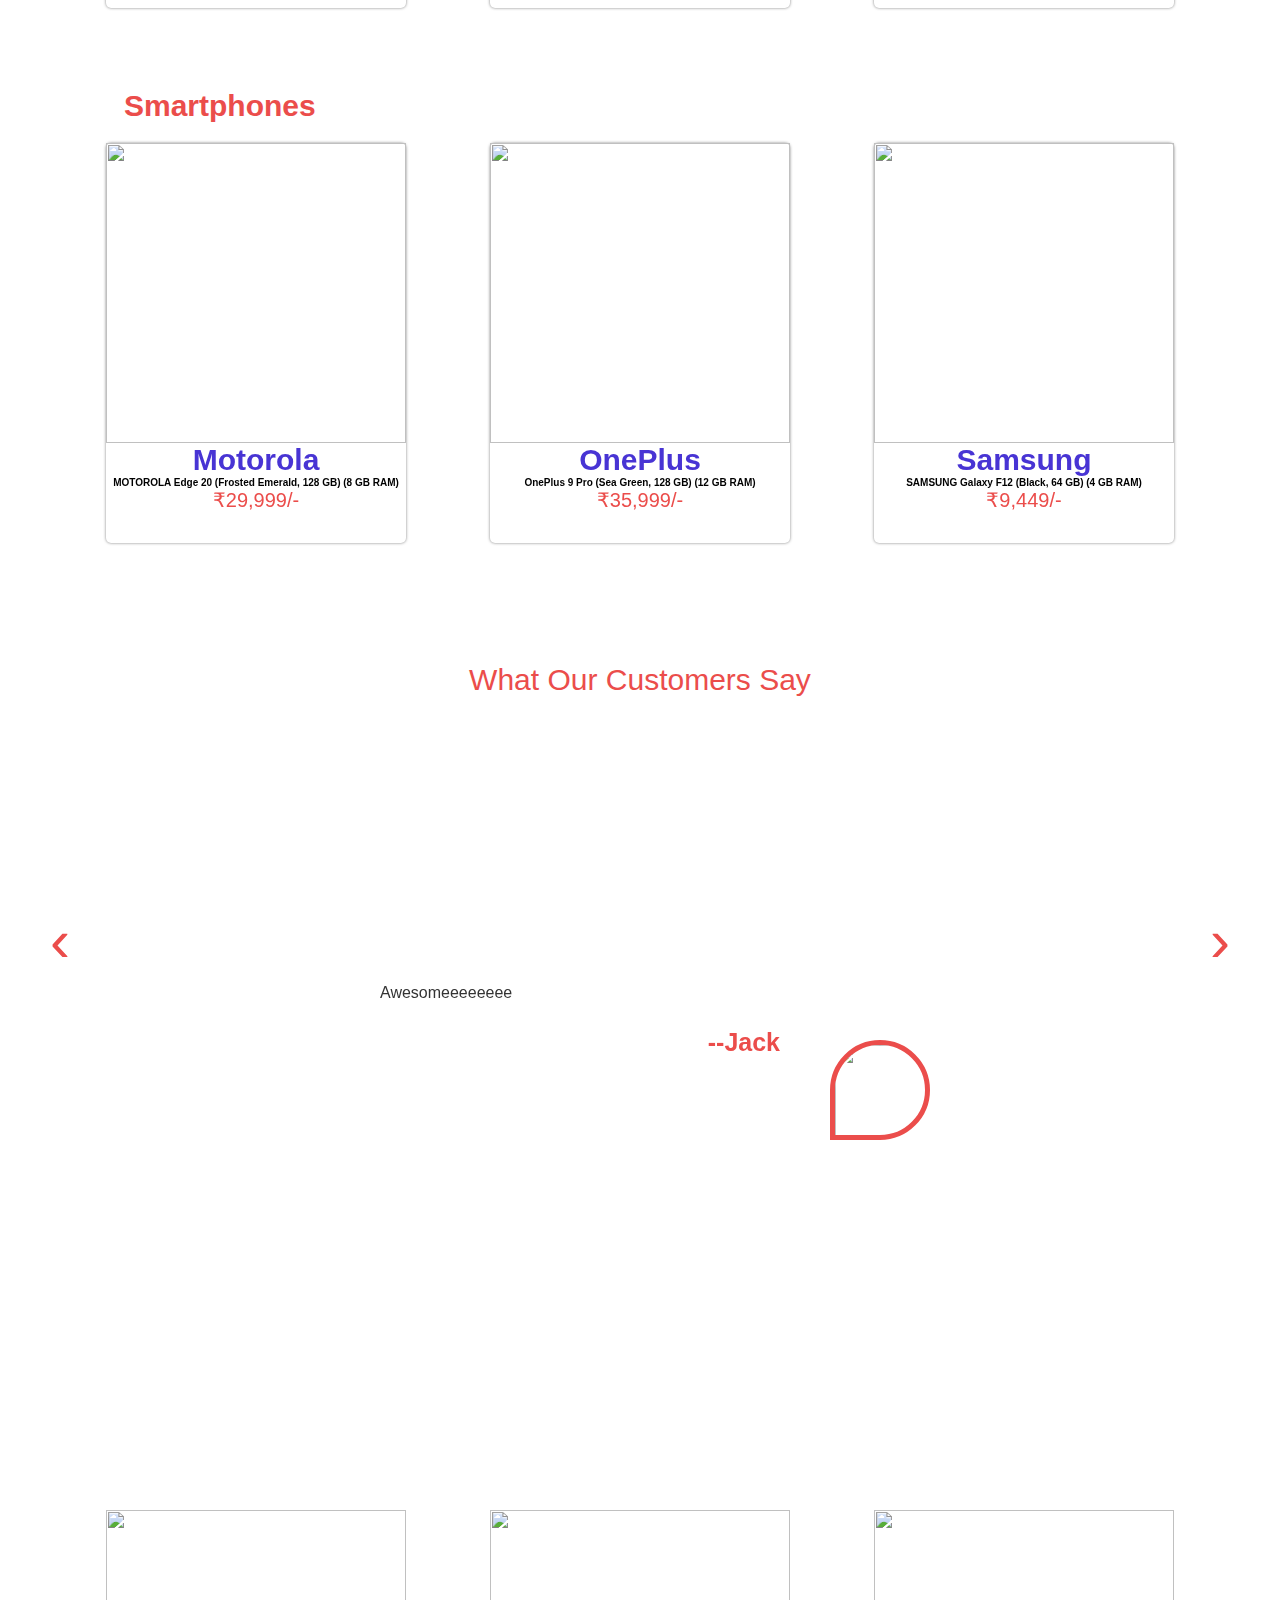
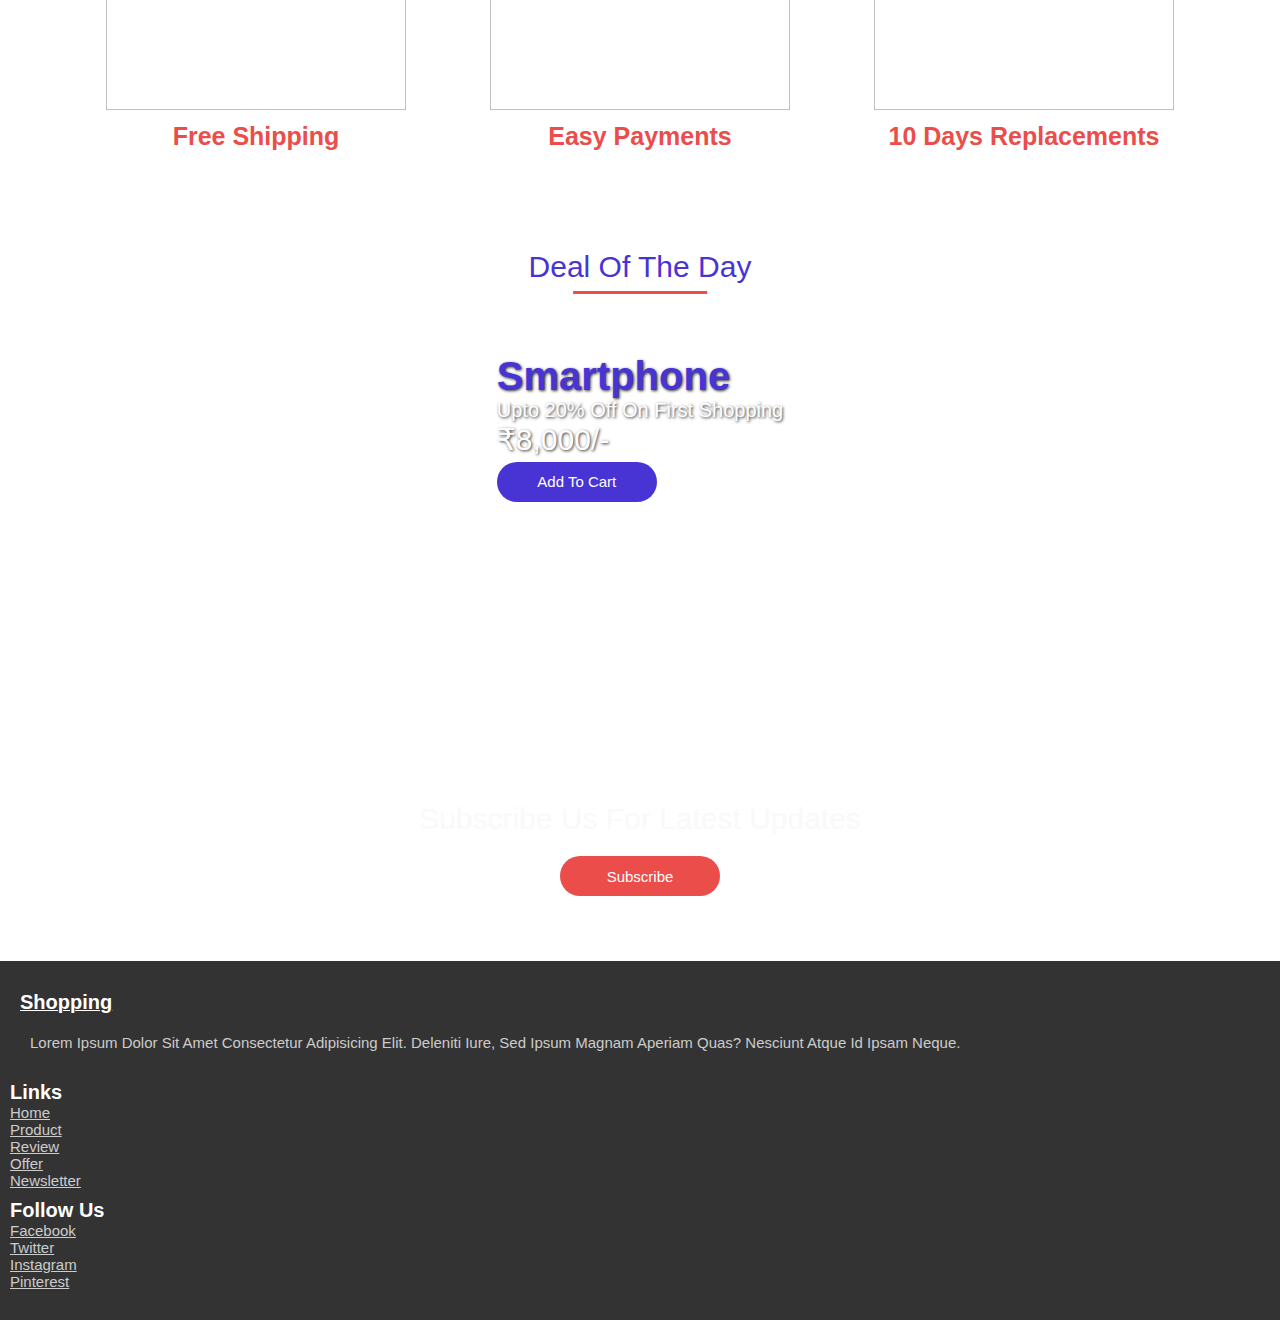
==== commit 517ee991: "Merge pull request #3 from AshishSharma1203/ashish" ====
--- a/index.html
+++ b/index.html
@@ -94,7 +94,7 @@
             <i class="fas fa-star"></i>
             <i class="fas fa-star-half-alt"></i>
           </div>
-          <h3 class="price">Stating just from ₹699/-</h3>
+          <h3 class="price">Stating at just ₹699/-</h3>
           <a href="#"
             ><button>add to cart <i class="fas fa-shopping-cart"></i></button
           ></a>
@@ -123,7 +123,7 @@
             <i class="fas fa-star"></i>
             <i class="fas fa-star-half-alt"></i>
           </div>
-          <h3 class="price">Starting just from ₹299/-</h3>
+          <h3 class="price">Starting at just ₹299/-</h3>
           <a href="#"
             ><button>add to cart <i class="fas fa-shopping-cart"></i></button
           ></a>
@@ -272,8 +272,7 @@
             </div>
 
             <div class="content">
-              <h3>Campus</h3>
-              <h4>ROYCE-2 Running Shoes For Men (Black)</h4>
+              <h3>Puma </h3>
               <div class="stars">
                 <i class="fas fa-star"></i>
                 <i class="fas fa-star"></i>
@@ -311,6 +310,8 @@
             </div>
 
             <div class="content">
+              
+              <h3>shoe 3</h3>
               <h3>Puma</h3>
               <h4>Zod Runner V3 IDP Running Shoes For Men (Green)</h4>
               <div class="stars">
@@ -734,23 +735,25 @@
             </div>
 
             <div class="content">
-              <h3>cloth 1</h3>
-              <div class="stars">
-                <i class="fas fa-star"></i>
-                <i class="fas fa-star"></i>
-                <i class="fas fa-star"></i>
-                <i class="fas fa-star"></i>
-                <i class="fas fa-star-half-alt"></i>
-              </div>
-              <div class="price">₹750/-</div>
-            </div>
-
-            <div class="info">
-              <h4>product info</h4>
-              <p>
-                Lorem ipsum dolor sit amet consectetur, adipisicing elit. Minus
-                voluptate exercitationem pariatur sunt nihil rem molestiae
-                accusamus ipsam dignissimos tenetur.
+              <h3>Style Stone</h3>
+              <h4>Women A-line Blue Dress</h4>
+              <div class="stars">
+                <i class="fas fa-star"></i>
+                <i class="fas fa-star"></i>
+                <i class="fas fa-star"></i>
+                <i class="fas fa-star"></i>
+                <i class="fas fa-star-half-alt"></i>
+              </div>
+              <div class="price">₹649/-</div>
+            </div>
+
+            <div class="info">
+              <h4>product info</h4>
+              <p>
+                Pattern Solid, Ideal For Women, Type A-line Style Code
+                3323DnmCrossBtnDrs ,Suitable For Western Wear Sleeve ,Length 3/4
+                Sleeve ,Pack of 1 ,Gentle Machine Wash Women's Denim Cross
+                Button Dress
               </p>
               <a href="#"><button>add to cart</button></a>
               <div class="share">
@@ -770,23 +773,23 @@
             </div>
 
             <div class="content">
-              <h3>cloth 2</h3>
-              <div class="stars">
-                <i class="fas fa-star"></i>
-                <i class="fas fa-star"></i>
-                <i class="fas fa-star"></i>
-                <i class="fas fa-star"></i>
-                <i class="fas fa-star-half-alt"></i>
-              </div>
-              <div class="price">₹850/-</div>
-            </div>
-
-            <div class="info">
-              <h4>product info</h4>
-              <p>
-                Lorem ipsum dolor sit amet consectetur, adipisicing elit. Minus
-                voluptate exercitationem pariatur sunt nihil rem molestiae
-                accusamus ipsam dignissimos tenetur.
+              <h3>Karagre</h3>
+              <h4>Women Maxi Green, Blue Dress</h4>
+              <div class="stars">
+                <i class="fas fa-star"></i>
+                <i class="fas fa-star"></i>
+                <i class="fas fa-star"></i>
+                <i class="fas fa-star"></i>
+                <i class="fas fa-star-half-alt"></i>
+              </div>
+              <div class="price">₹849/-</div>
+            </div>
+
+            <div class="info">
+              <h4>product info</h4>
+              <p>
+                Color Green, Blue Length Maxi/Full Length Fabric Rayon Ideal For
+                Women Type Maxi Style Code 1813 Suitable For Ethnic Wear
               </p>
               <a href="#"><button>add to cart</button></a>
               <div class="share">
@@ -806,23 +809,26 @@
             </div>
 
             <div class="content">
-              <h3>cloth 3</h3>
-              <div class="stars">
-                <i class="fas fa-star"></i>
-                <i class="fas fa-star"></i>
-                <i class="fas fa-star"></i>
-                <i class="fas fa-star"></i>
-                <i class="fas fa-star-half-alt"></i>
-              </div>
-              <div class="price">₹650/-</div>
-            </div>
-
-            <div class="info">
-              <h4>product info</h4>
-              <p>
-                Lorem ipsum dolor sit amet consectetur, adipisicing elit. Minus
-                voluptate exercitationem pariatur sunt nihil rem molestiae
-                accusamus ipsam dignissimos tenetur.
+              <h3>STYLESTONE</h3>
+              <h4>Women Cinched Waist Multicolor Dress</h4>
+              <div class="stars">
+                <i class="fas fa-star"></i>
+                <i class="fas fa-star"></i>
+                <i class="fas fa-star"></i>
+                <i class="fas fa-star"></i>
+                <i class="fas fa-star-half-alt"></i>
+              </div>
+              <div class="price">₹699/-</div>
+            </div>
+
+            <div class="info">
+              <h4>product info</h4>
+              <p>
+                Color Multicolor, Length Midi/Calf Length ,Fabric Polycotton,
+                Pattern Color Block ,Ideal For Women, Type Cinched Waist Style,
+                Code 3453StringRainbows ,Suitable For Western Wear, Sleeve
+                Length Sleeveless ,Pack of 1 , Fabric Care Machine Wash,
+                StyleStone Women's Tie up Rainbow Print Maxi dress
               </p>
               <a href="#"><button>add to cart</button></a>
               <div class="share">
@@ -842,23 +848,22 @@
             </div>
 
             <div class="content">
-              <h3>cloth 4</h3>
-              <div class="stars">
-                <i class="fas fa-star"></i>
-                <i class="fas fa-star"></i>
-                <i class="fas fa-star"></i>
-                <i class="fas fa-star"></i>
-                <i class="fas fa-star-half-alt"></i>
-              </div>
-              <div class="price">₹850/-</div>
-            </div>
-
-            <div class="info">
-              <h4>product info</h4>
-              <p>
-                Lorem ipsum dolor sit amet consectetur, adipisicing elit. Minus
-                voluptate exercitationem pariatur sunt nihil rem molestiae
-                accusamus ipsam dignissimos tenetur.
+              <h3>Lady Stark</h3>
+              <div class="stars">
+                <i class="fas fa-star"></i>
+                <i class="fas fa-star"></i>
+                <i class="fas fa-star"></i>
+                <i class="fas fa-star"></i>
+                <i class="fas fa-star-half-alt"></i>
+              </div>
+              <div class="price">₹699/-</div>
+            </div>
+
+            <div class="info">
+              <h4>product info</h4>
+              <p>
+                Red long circular dress has a long zipper on the back and v neck
+                line with ruffels.
               </p>
               <a href="#"><button>add to cart</button></a>
               <div class="share">
@@ -875,23 +880,23 @@
             </div>
 
             <div class="content">
-              <h3>cloth 5</h3>
-              <div class="stars">
-                <i class="fas fa-star"></i>
-                <i class="fas fa-star"></i>
-                <i class="fas fa-star"></i>
-                <i class="fas fa-star"></i>
-                <i class="fas fa-star-half-alt"></i>
-              </div>
-              <div class="price">₹850/-</div>
-            </div>
-
-            <div class="info">
-              <h4>product info</h4>
-              <p>
-                Lorem ipsum dolor sit amet consectetur, adipisicing elit. Minus
-                voluptate exercitationem pariatur sunt nihil rem molestiae
-                accusamus ipsam dignissimos tenetur.
+              <h3>Selvia</h3>
+              <h4>Women Tiered Light Blue Dress</h4>
+              <div class="stars">
+                <i class="fas fa-star"></i>
+                <i class="fas fa-star"></i>
+                <i class="fas fa-star"></i>
+                <i class="fas fa-star"></i>
+                <i class="fas fa-star-half-alt"></i>
+              </div>
+              <div class="price">₹629/-</div>
+            </div>
+
+            <div class="info">
+              <h4>product info</h4>
+              <p>
+                Pastel Blue Color Floral Print, Printed Georgette Tiered Fit and
+                Flare Dress With Scoop Neck And Sleeveless Pattern.
               </p>
               <a href="#"><button>add to cart</button></a>
               <div class="share">
